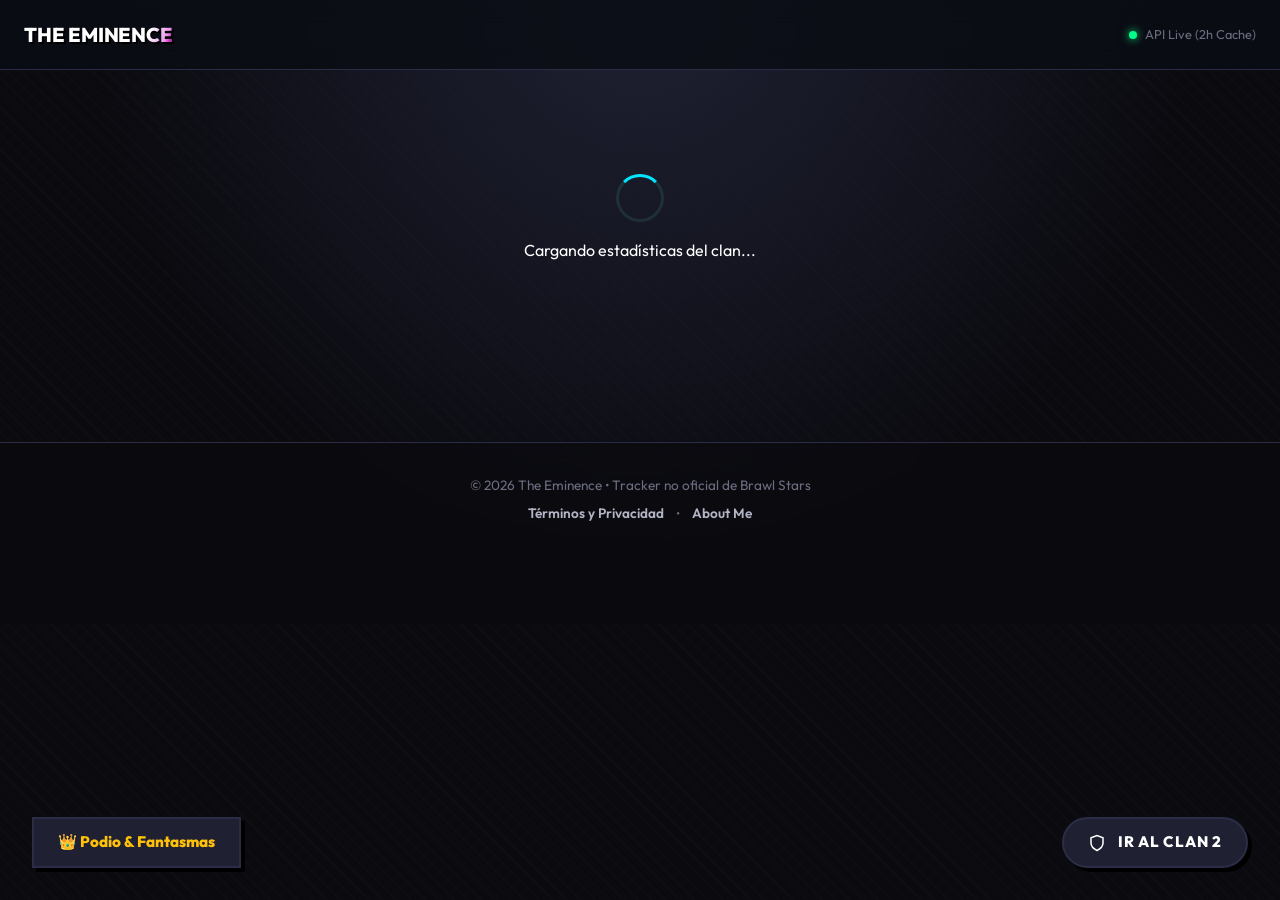
==== index.html @ f3a09414 "calibrar resplandor neon a reduccion del 30 por ciento para mejor visibilidad" ====
<!DOCTYPE html>
<html lang="es">
<head>
    <meta charset="UTF-8">
    <meta name="viewport" content="width=device-width, initial-scale=1.0">
    <title>The Eminence | Brawl Stars Clan</title>
    <meta name="description" content="Tracker y estadísticas en vivo del clan The Eminence en Brawl Stars. Revisa el progreso, copas, miembros y podio de nuestro clan.">
    <meta name="keywords" content="The Eminence, Brawl Stars, clan tracker, estadísticas Brawl Stars, clan The Eminence, Brawl Stars clan, tracker">
    <link rel="canonical" href="https://the-eminence.pages.dev/">

    <script type="application/ld+json">
    {
      "@context": "https://schema.org",
      "@type": "WebSite",
      "name": "The Eminence | Brawl Stars Clan",
      "alternateName": ["The Eminence", "Clan The Eminence"],
      "url": "https://the-eminence.pages.dev/"
    }
    </script>
    
    <meta property="og:site_name" content="The Eminence">
    <meta name="application-name" content="The Eminence">
    <meta property="og:title" content="The Eminence | Brawl Stars Clan Tracker">
    <meta property="og:description" content="Tracker y estadísticas en vivo del clan The Eminence en Brawl Stars. Revisa el progreso, copas, miembros y podio de nuestro clan.">
    <meta property="og:image" content="https://the-eminence.pages.dev/styles/Icons/Logo.png">
    <meta property="og:image:type" content="image/png">
    <meta property="og:url" content="https://the-eminence.pages.dev/">
    <meta property="og:type" content="website">
    
    <meta name="twitter:card" content="summary_large_image">
    <meta name="twitter:title" content="The Eminence | Brawl Stars Clan Tracker">
    <meta name="twitter:description" content="Tracker y estadísticas en vivo del clan The Eminence en Brawl Stars. Revisa el progreso, copas, miembros y podio de nuestro clan.">
    <meta name="twitter:image" content="https://the-eminence.pages.dev/styles/Icons/Logo.png">


    <link rel="stylesheet" href="styles/variables.css?v=2.0.34">
    <link rel="stylesheet" href="styles/reset.css?v=2.0.34">
    <link rel="stylesheet" href="styles/layout.css?v=2.0.34">
    <link rel="stylesheet" href="styles/utilities.css?v=2.0.34">
    <script src="https://cdn.jsdelivr.net/npm/chart.js"></script>
    <script src="https://cdnjs.cloudflare.com/ajax/libs/html2canvas/1.4.1/html2canvas.min.js"></script>
    <script src="https://cdnjs.cloudflare.com/ajax/libs/jspdf/2.5.1/jspdf.umd.min.js"></script>
    <link rel="icon" href="favicon.ico" sizes="any">
    <link rel="icon" href="styles/Icons/Logo.png" type="image/png">
</head>
<body>
    <header class="app-navbar">
        <div class="navbar-container">
            <div class="nav-brand text-shimmer-purple text-shimmer-reverse">THE EMINENCE</div>
            <div class="nav-status">
                <span class="status-dot"></span>
                <span>API Live (2h Cache)</span>
            </div>
        </div>
    </header>

    <main class="app-container">
        <section id="state-loading" class="loader-container">
            <div class="spinner"></div>
            <p class="text-secondary">Cargando estadísticas del clan...</p>
        </section>

        <section id="state-error" class="glass-panel error-card hidden">
            <h2 class="error-title">Error al cargar clan</h2>
            <p id="error-message" class="text-secondary"></p>
            <button class="retry-btn" onclick="location.reload()">Reintentar</button>
        </section>

        <section id="state-content" class="hidden">
            <div class="glass-panel clan-header-card">
                
                <div class="scene">
                    <div class="orbit-system" id="orbit-system-container">
                        <div class="profile-wrapper">
                            <div class="profile">
                                <img src="styles/Icons/Logo_Clean.png" alt="TE">
                            </div>
                            <div class="glow-effect"></div>
                        </div>
                    </div>
                </div>
                
                <h1 id="clan-name" class="clan-main-title text-shimmer">The Eminence</h1>
                <div id="clan-tag" class="clan-tag-badge">#80L9UYGQG</div>
                <p id="clan-desc" class="clan-description-text"></p>
            </div>

            <div class="grid-stats">
                <div class="glass-panel stat-card">
                    <div class="stat-icon stat-icon-theme stat-icon-gold"><img src="styles/Icons/trophy.png" alt="Copas Totales" class="stat-icon-asset"></div>
                    <div>
                        <div class="stat-label">Copas Totales</div>
                        <div id="total-trophies" class="stat-value text-gold">0</div>
                    </div>
                </div>
                <div class="glass-panel stat-card">
                    <div class="stat-icon stat-icon-theme stat-icon-blue"><img src="styles/Icons/members.webp" alt="Miembros" class="stat-icon-asset"></div>
                    <div>
                        <div class="stat-label">Miembros</div>
                        <div id="member-count" class="stat-value text-neon">0 / 30</div>
                    </div>
                </div>
                <div class="glass-panel stat-card">
                    <div class="stat-icon stat-icon-theme stat-icon-gold"><img src="styles/Icons/President.png" alt="Presidente" class="stat-icon-asset"></div>
                    <div>
                        <div class="stat-label">Presidente</div>
                        <div id="president-name" class="stat-value"></div>
                    </div>
                </div>
                <div class="glass-panel stat-card">
                    <div class="stat-icon stat-icon-theme stat-icon-neon"><img src="styles/Icons/Requeriments.png" alt="Copas Requeridas" class="stat-icon-asset"></div>
                    <div>
                        <div class="stat-label">Copas Requeridas</div>
                        <div id="required-trophies" class="stat-value text-purple">0</div>
                    </div>
                </div>
            </div>

                        <div class="glass-panel chart-container chart-container-margin">
                <div class="chart-header-flex">
                    <h3 class="section-title text-green margin-0">PROGRESO DEL CLAN</h3>
                    <div class="chart-filters" id="clan-chart-filters">
                        <button data-days="7" class="badge badge-senior active cursor-pointer">7D</button>
                        <button data-days="30" class="badge badge-senior cursor-pointer">Mes</button>
                        <button data-days="9999" class="badge badge-senior cursor-pointer">Todo</button>
                    </div>
                </div>
                <div class="chart-container-sm">
                    <canvas id="clan-chart"></canvas>
                </div>
            </div>

            <div class="members-controls">
                <input type="text" id="search-input" class="search-bar" placeholder="Buscar miembro por nombre o tag...">
                <select id="sort-select" class="sort-select">
                    <option value="trophies-desc">Mayor a menor copas</option>
                    <option value="trophies-asc">Menor a mayor copas</option>
                    <option value="name-asc">Nombre (A-Z)</option>
                </select>
                <button id="export-btn" class="retry-btn btn-export"><svg width="18" height="18" viewBox="0 0 24 24" fill="none" stroke="currentColor" stroke-width="2"><path d="M21 15v4a2 2 0 0 1-2 2H5a2 2 0 0 1-2-2v-4"/><polyline points="7 10 12 15 17 10"/><line x1="12" y1="15" x2="12" y2="3"/></svg> Exportar CSV</button>
                <button id="btn-report" class="retry-btn btn-export"><svg width="18" height="18" viewBox="0 0 24 24" fill="none" stroke="currentColor" stroke-width="2"><path d="M14 2H6a2 2 0 0 0-2 2v16a2 2 0 0 0 2 2h12a2 2 0 0 0 2-2V8z"></path><polyline points="14 2 14 8 20 8"></polyline><line x1="16" y1="13" x2="8" y2="13"></line><line x1="16" y1="17" x2="8" y2="17"></line><polyline points="10 9 9 9 8 9"></polyline></svg> Informes</button>
            </div>

            <div id="members-list" class="grid-members"></div>
        </section>
    </main>

    <footer class="app-footer">
        <div class="footer-container">
            <p class="footer-text">© <span class="copyright-year">2026</span> The Eminence • Tracker no oficial de Brawl Stars</p>
            <div class="footer-links">
                <a href="legal.html" class="footer-link">Términos y Privacidad</a>
                <span class="footer-sep">•</span>
                <a href="https://github.com/Axel200514" target="_blank" rel="noopener noreferrer" class="footer-link">About Me</a>
            </div>
        </div>
    </footer>

    <template id="member-template">
        <div class="glass-panel member-card">
            <div class="member-rank"></div>
            <div class="member-info">
                <div class="member-header">
                    <div class="member-name-container"><img class="member-avatar" alt="Icon" loading="lazy" decoding="async" src="" /><span class="member-name"></span></div>
                    <span class="badge member-role-badge"></span>
                </div>
                <div class="member-details">
                    <span class="member-tag"></span>
                    <span class="member-trophies-container"><span class="trophy-icon-wrapper"><svg width="14" height="14" viewBox="0 0 24 24" fill="none" stroke="currentColor" stroke-width="2"><path d="M6 9H4.5a2.5 2.5 0 0 1 0-5H6"/><path d="M18 9h1.5a2.5 2.5 0 0 0 0-5H18"/><path d="M4 22h16"/><path d="M10 14.66V17c0 .55-.45 1-1 1H7v4h10v-4h-2c-.55 0-1-.45-1-1v-2.34"/><path d="M6 4h12v7a6 6 0 0 1-12 0V4z"/></svg></span> <span class="member-trophies text-gold"></span></span>
                </div>
            </div>
        </div>
    </template>

    <div id="player-modal" class="modal-overlay hidden">
        <div class="modal-content glass-panel">
            <button id="close-modal" class="modal-close">&times;</button>
            
            <div id="modal-loading" class="loader-container">
                <div class="spinner"></div>
                <p class="text-secondary">Cargando perfil del jugador...</p>
            </div>

            <div id="modal-error" class="error-card hidden">
                <h2 class="error-title">Error</h2>
                <p id="modal-error-message" class="text-secondary"></p>
            </div>

            <div id="modal-body" class="hidden">
                <div class="player-hero">
                    <img id="player-modal-icon" src="" alt="Icon" class="player-modal-profile-icon hidden">
                    <div class="player-hero-info">
                        <div class="flex items-center gap-3">
                            <h2 id="player-name" class="player-name text-neon margin-0"></h2>
                        </div>
                        <div class="player-meta-row">
                            <span id="player-tag" class="player-tag-badge"></span>
                            <button id="capture-btn" class="btn-share-compact hidden"><svg width="14" height="14" viewBox="0 0 24 24" fill="none" stroke="currentColor" stroke-width="2"><path d="M21 15v4a2 2 0 0 1-2 2H5a2 2 0 0 1-2-2v-4"/><polyline points="7 10 12 15 17 10"/><line x1="12" y1="15" x2="12" y2="3"/></svg> <span class="btn-share-text">Tarjeta Gráfica</span></button>
                        </div>
                    </div>
                </div>

                <h3 class="section-title text-green">PLAYER STATS</h3>
                <div class="player-stats-grid">
                    <div class="stat-card minimal">
                        <div class="stat-icon-svg stat-icon-gold"><img src="styles/Icons/trophy.png" alt="Copas Actuales" class="stat-icon-asset"></div>
                        <div>
                            <div class="stat-value text-gold" id="player-trophies"></div>
                            <div class="stat-label">Copas Actuales</div>
                        </div>
                    </div>
                    <div class="stat-card minimal">
                        <div class="stat-icon-svg stat-icon-gold"><img src="styles/Icons/trophy.png" alt="Récord Copas" class="stat-icon-asset"></div>
                        <div>
                            <div class="stat-value text-gold" id="player-highest-trophies"></div>
                            <div class="stat-label">Récord Copas</div>
                        </div>
                    </div>
                    <div class="stat-card minimal">
                        <div class="stat-icon-svg stat-icon-cosmic"><img src="styles/Icons/Record_Trophy.png" alt="Copas de Prestigio" class="stat-icon-asset"></div>
                        <div>
                            <div class="stat-value text-cosmic" id="player-prestige-trophies">0</div>
                            <div class="stat-label">Copas de Prestigio</div>
                        </div>
                    </div>
                    <div class="stat-card minimal">
                        <div class="stat-icon-svg stat-icon-purple"><img src="styles/Icons/Record_Trophy.png" alt="Prestigio 1" class="stat-icon-asset"></div>
                        <div>
                            <div class="stat-value text-purple" id="player-prestige-1">0</div>
                            <div class="stat-label">Prestigio 1</div>
                        </div>
                    </div>
                    <div class="stat-card minimal">
                        <div class="stat-icon-svg stat-icon-red"><img src="styles/Icons/Record_Trophy.png" alt="Prestigio 2" class="stat-icon-asset"></div>
                        <div>
                            <div class="stat-value text-red" id="player-prestige-2">0</div>
                            <div class="stat-label">Prestigio 2</div>
                        </div>
                    </div>
                    <div class="stat-card minimal">
                        <div class="stat-icon-svg stat-icon-gold"><img src="styles/Icons/Record_Trophy.png" alt="Prestigio 3" class="stat-icon-asset"></div>
                        <div>
                            <div class="stat-value text-gold" id="player-prestige-3">0</div>
                            <div class="stat-label">Prestigio 3</div>
                        </div>
                    </div>
                    <div class="stat-card minimal">
                        <div class="stat-icon-svg stat-icon-purple"><img id="player-ranked-icon" src="https://cdn.brawlify.com/ranked/regular/Bronze.png" alt="Ranked" class="stat-icon-asset" crossorigin="anonymous"></div>
                        <div>
                            <div class="stat-value text-purple" id="player-ranked">N/A</div>
                            <div class="stat-label" id="player-ranked-label">Ranked Actual</div>
                        </div>
                    </div>
                    <div class="stat-card minimal">
                        <div class="stat-icon-svg stat-icon-gold"><img id="player-ranked-highest-icon" src="https://cdn.brawlify.com/ranked/regular/Bronze.png" alt="Récord Ranked" class="stat-icon-asset" crossorigin="anonymous"></div>
                        <div>
                            <div class="stat-value text-gold" id="player-ranked-highest">N/A</div>
                            <div class="stat-label" id="player-ranked-highest-label">Récord Ranked</div>
                        </div>
                    </div>
                    <div class="stat-card minimal">
                        <div class="stat-icon-svg stat-icon-gold"><img id="player-fame-icon" src="styles/Icons/fame/global.png" alt="Fama" class="stat-icon-asset"></div>
                        <div>
                            <div class="stat-value text-gold" id="player-fame">Sin Fama</div>
                            <div class="stat-label" id="player-fame-label">Fama Mundial</div>
                        </div>
                    </div>
                    <div class="stat-card minimal">
                        <div class="stat-icon-svg stat-icon-neon"><img src="styles/Icons/exp-level.png" alt="Nivel de XP" class="stat-icon-asset"></div>
                        <div>
                            <div class="stat-value text-neon" id="player-level"></div>
                            <div class="stat-label">Nivel de XP</div>
                        </div>
                    </div>
                    <div class="stat-card minimal">
                        <div class="stat-icon-svg stat-icon-neon"><img src="styles/Icons/xp_points.webp" alt="Puntos XP" class="stat-icon-asset"></div>
                        <div>
                            <div class="stat-value text-neon" id="player-xp-points"></div>
                            <div class="stat-label">Puntos XP</div>
                        </div>
                    </div>
                    <div class="stat-card minimal">
                        <div class="stat-icon-svg stat-icon-neon"><img src="styles/Icons/clock.gif" alt="Horas Jugadas" class="stat-icon-asset"></div>
                        <div>
                            <div class="stat-value text-neon" id="player-hours"></div>
                            <div class="stat-label">Horas Jugadas</div>
                        </div>
                    </div>
                    <div class="stat-card minimal">
                        <div class="stat-icon-svg stat-icon-gold"><img src="styles/Icons/Total_win.webp" alt="Victorias Totales" class="stat-icon-asset"></div>
                        <div>
                            <div class="stat-value text-gold" id="player-total-wins"></div>
                            <div class="stat-label">Victorias Totales</div>
                        </div>
                    </div>
                    <div class="stat-card minimal">
                        <div class="stat-icon-svg stat-icon-red"><img src="styles/Icons/3v3.webp" alt="Victorias 3v3" class="stat-icon-asset"></div>
                        <div>
                            <div class="stat-value text-red" id="player-3v3-wins"></div>
                            <div class="stat-label">Victorias 3v3</div>
                        </div>
                    </div>
                    <div class="stat-card minimal">
                        <div class="stat-icon-svg stat-icon-green"><img src="styles/Icons/solo.png" alt="Victorias Solo" class="stat-icon-asset"></div>
                        <div>
                            <div class="stat-value text-green" id="player-solo-wins"></div>
                            <div class="stat-label">Victorias Solo</div>
                        </div>
                    </div>
                    <div class="stat-card minimal">
                        <div class="stat-icon-svg stat-icon-blue"><img src="styles/Icons/duo.png" alt="Victorias Dúo" class="stat-icon-asset"></div>
                        <div>
                            <div class="stat-value text-blue" id="player-duo-wins"></div>
                            <div class="stat-label">Victorias Dúo</div>
                        </div>
                    </div>
                </div>

                                <h3 class="section-title text-green chart-header-flex">
                    HISTORIAL DE COPAS
                    <div class="chart-filters" id="player-chart-filters">
                        <button data-days="7" class="badge badge-president active cursor-pointer">7D</button>
                        <button data-days="30" class="badge badge-president cursor-pointer">Mes</button>
                        <button data-days="9999" class="badge badge-president cursor-pointer">Todo</button>
                    </div>
                </h3>
                <div class="glass-panel player-chart-container">
                    <div class="chart-container-lg">
                        <canvas id="player-chart"></canvas>
                    </div>
                </div>
<h3 class="section-title text-green">PROGRESSION</h3>
                <div class="progression-container glass-panel">
                    <div class="progression-stats">
                        <div class="prog-stat">
                            <img src="styles/Icons/unlocked.webp" alt="Brawlers" class="stat-icon-asset prog-icon">
                            <span class="prog-value text-neon" id="prog-brawlers"></span>
                            <span class="prog-label">Brawlers Desbloqueados</span>
                        </div>
                        <div class="prog-stat">
                            <img src="styles/Icons/star_power.webp" alt="Starpowers" class="stat-icon-asset prog-icon">
                            <span class="prog-value text-gold" id="prog-starpowers"></span>
                            <span class="prog-label">Estelares Desbloqueadas</span>
                        </div>
                        <div class="prog-stat">
                            <img src="styles/Icons/gadget.webp" alt="Gadgets" class="stat-icon-asset prog-icon">
                            <span class="prog-value text-green" id="prog-gadgets"></span>
                            <span class="prog-label">Gadgets Desbloqueados</span>
                        </div>
                        <div class="prog-stat">
                            <img src="styles/Icons/gear.webp" alt="Gears" class="stat-icon-asset prog-icon">
                            <span class="prog-value text-purple" id="prog-gears"></span>
                            <span class="prog-label">Gears Desbloqueados</span>
                        </div>
                        <div class="prog-stat">
                            <img src="styles/Icons/hypercharge_empty.png" alt="Hipercargas" class="stat-icon-asset prog-icon">
                            <span class="prog-value text-purple" id="prog-hypercharges">0</span>
                            <span class="prog-label">Hipercargas Desbloqueadas</span>
                        </div>
                    </div>
                </div>

                <h3 class="section-title text-green">TOP BRAWLERS</h3>
                <div id="brawlers-list" class="brawlers-grid"></div>
            </div>
        </div>
    </div>

    <template id="brawler-template">
        <div class="brawler-card">
            <img class="brawler-avatar" src="" alt="Brawler" loading="lazy" decoding="async">
            <div class="brawler-info">
                <div class="brawler-header">
                <span class="brawler-name"></span>
                <span class="badge brawler-power"></span>
            </div>
            <div class="brawler-stats">
                <span>🏆 <span class="brawler-trophies text-gold"></span></span>
                <span class="text-muted text-small">Récord: <span class="brawler-highest"></span></span>
            </div>
            </div>
        </div>
    </template>

    <script type="module" src="app/app.js?v=2.0.24"></script>

    <a href="./modules/Clan-2/index.html" class="floating-clan-btn"><span class="btn-text"><svg width="18" height="18" viewBox="0 0 24 24" fill="none" stroke="currentColor" stroke-width="2" class="icon-mr-4"><path d="M12 22s8-4 8-10V5l-8-3-8 3v7c0 6 8 10 8 10z"/></svg> Ir al Clan 2</span><span class="btn-short-text">Clan 2 <svg width="16" height="16" viewBox="0 0 24 24" fill="none" stroke="currentColor" stroke-width="2" class="icon-ml-4"><path d="M12 22s8-4 8-10V5l-8-3-8 3v7c0 6 8 10 8 10z"/></svg></span></a>
    
    <div id="btn-podium" class="floating-podium-btn"><span class="btn-text">👑 Podio & Fantasmas</span><span class="btn-short-text">👑 Podio</span></div>

    <div id="podium-modal" class="modal-overlay hidden">
        <div class="modal-content glass-panel podium-modal-content">
            <button id="close-podium" class="modal-close">&times;</button>
            <div class="podium-header-banner">
                <div>
                    <h2 class="section-title text-gold margin-0">🏆 RENDIMIENTO SEMANAL</h2>
                </div>
                <div class="podium-tabs" id="podium-tabs">
                    <button class="badge active" data-scope="general">👑 General</button>
                    <button class="badge" data-scope="clan1">Clan 1</button>
                    <button class="badge" data-scope="clan2">Clan 2</button>
                </div>
            </div>
            <div id="podium-loading" class="podium-loading-state">Calculando estadísticas...</div>
            <div id="podium-content" class="hidden">
                <div class="podium-showcase">
                    <div class="podium-showcase-title">
                        <span class="text-neon font-bold" id="podium-scope-title">🥇 SALÓN DE LA FAMA (GENERAL)</span>
                    </div>
                    <div id="podium-top" class="podium-stand"></div>
                </div>

                <div class="fantasmones-header">
                    <h3 class="text-red font-bold margin-0">👻 ZONA DE FANTASMONES</h3>
                    <span class="text-muted text-small">Menor aporte en copas (7 días)</span>
                </div>
                <div id="podium-bottom" class="podium-list"></div>
            </div>
        </div>
    </div>

    <div id="report-modal" class="modal-overlay hidden">
        <div class="modal-content glass-panel report-modal-container">
            <button id="close-report" class="modal-close">&times;</button>
            <div class="podium-header-banner">
                <div>
                    <h2 class="section-title text-purple margin-0">📋 INFORME DEL CLAN</h2>
                </div>
            </div>
            
            <div class="report-controls">
                <select id="report-type-select" class="sort-select select-report-type">
                    <option value="weekly">Semanal</option>
                    <option value="monthly">Mensual</option>
                    <option value="global">Global (Histórico)</option>
                </select>
                <select id="report-date-select" class="sort-select select-report-date">
                    <option value="">Cargando fechas...</option>
                </select>
                <button id="btn-generate-report" class="retry-btn">Generar</button>
                <button id="btn-download-pdf" class="retry-btn btn-export btn-pdf hidden">Descargar PDF</button>
            </div>

            <div id="report-loading" class="podium-loading-state hidden">Generando informe...</div>
            
            <div id="report-preview-container" class="report-preview hidden">
                <div id="report-content-print" class="report-print-area">
                    <h1 class="report-title">Auditoría del Clan: The Eminence</h1>
                    <p class="report-subtitle" id="report-subtitle-print">Cargando...</p>
                    
                    <div class="report-stats-grid">
                        <div class="report-stat-box box-net">
                            <h3>Balance Neto</h3>
                            <p id="report-net-gain">+0 Copas</p>
                        </div>
                        <div class="report-stat-box box-activity">
                            <h3>Actividad</h3>
                            <p id="report-active-members">0/0 Miembros</p>
                        </div>
                        <div class="report-stat-box box-risk">
                            <h3 id="report-risk-title">Bajo Aporte</h3>
                            <p id="report-risk-members">0 Jugadores</p>
                        </div>
                    </div>

                    <h2 class="report-section-title title-mvp">🔥 Top Pushers (MVPs)</h2>
                    <table class="report-table report-mvp-table">
                        <colgroup>
                            <col class="col-mvp-name">
                            <col class="col-mvp-gain">
                        </colgroup>
                        <tbody id="report-mvp-list"></tbody>
                    </table>

                    <h2 class="report-section-title title-inactive" id="report-table-title">👥 Rendimiento de Miembros</h2>
                    <table class="report-table">
                        <colgroup>
                            <col class="col-player">
                            <col class="col-tag">
                            <col class="col-gain">
                        </colgroup>
                        <thead>
                            <tr>
                                <th class="th-player">Jugador</th>
                                <th class="th-tag">Tag</th>
                                <th class="th-gain">Variación</th>
                            </tr>
                        </thead>
                        <tbody id="report-inactive-list"></tbody>
                    </table>
                </div>
            </div>
        </div>
    </div>
    
    <template id="report-mvp-template">
        <tr>
            <td class="mvp-name"></td>
            <td class="mvp-gain"></td>
        </tr>
    </template>

    <template id="report-inactive-template">
        <tr>
            <td class="inactive-name"></td>
            <td class="inactive-tag"></td>
            <td class="inactive-gain"></td>
        </tr>
    </template>

    <template id="podium-top-template">
        <div class="podium-step">
            <div class="podium-crown hidden">👑</div>
            <div class="podium-player-name"></div>
            <div class="podium-player-clan"></div>
            <div class="podium-player-gain">
                <span class="p-gain-value"></span>
                <img src="styles/Icons/trophy.png" alt="🏆" class="podium-trophy-asset">
            </div>
            <img class="podium-avatar" src="" alt="Icon" loading="lazy">
            <div class="podium-base"></div>
        </div>
    </template>

    <template id="podium-item-template">
        <div class="podium-item">
            <div class="p-rank"></div>
            <img class="p-icon" src="" alt="Icon" width="38" height="38" loading="lazy">
            <div class="p-name-container">
                <div class="p-name"></div>
                <div class="p-sub-info">
                    <span class="p-clan-badge"></span>
                    <span class="p-role text-muted"></span>
                </div>
            </div>
            <div class="p-gain">
                <span class="p-gain-value"></span>
                <img src="styles/Icons/trophy.png" alt="🏆" class="podium-trophy-asset">
            </div>
        </div>
    </template>

    <template id="confetti-template">
        <div class="confetti-piece"></div>
    </template>

    <template id="winners-announcement-template">
        <div class="winner-announcement-overlay">
            <div class="confetti-container" id="confetti-container"></div>
            <div class="winner-announcement-content glass-panel all-winners-card">
                <h2 class="text-gold margin-0 winners-title">🏆 GANADORES DE LA SEMANA 🏆</h2>
                
                <div class="winners-list flex-col gap-4">
                                        <div class="winner-row winner-gold">
                        <div class="flex items-center gap-2">
                            <img class="w-gen-avatar winner-avatar" src="" alt="Avatar">
                            <div class="flex-col text-left">
                                <span class="winner-label text-gold">GLOBAL</span>
                                <span class="w-gen-name text-neon winner-name"></span>
                            </div>
                        </div>
                        <span class="w-gen-gain text-green font-bold"></span>
                    </div>

                                        <div class="winner-row winner-silver">
                        <div class="flex items-center gap-2">
                            <img class="w-c1-avatar winner-avatar-sm" src="" alt="Avatar">
                            <div class="flex-col text-left">
                                <span class="winner-label text-secondary">CLAN 1</span>
                                <span class="w-c1-name text-neon winner-name"></span>
                            </div>
                        </div>
                        <span class="w-c1-gain text-green font-bold"></span>
                    </div>

                                        <div class="winner-row winner-silver">
                        <div class="flex items-center gap-2">
                            <img class="w-c2-avatar winner-avatar-sm" src="" alt="Avatar">
                            <div class="flex-col text-left">
                                <span class="winner-label text-secondary">CLAN 2</span>
                                <span class="w-c2-name text-neon winner-name"></span>
                            </div>
                        </div>
                        <span class="w-c2-gain text-green font-bold"></span>
                    </div>
                </div>
                <button class="retry-btn mt-10 close-announcement-btn w-full">Ver Podio</button>
            </div>
        </div>
    </template>

    <div class="share-card-wrapper">
        <div id="share-card" class="share-card">
            <div class="sc-header">
                <div class="flex items-baseline gap-4">
                    <h1 id="sc-name" class="sc-name">Player</h1>
                    <div id="sc-tag" class="sc-tag">#TAG</div>
                </div>
            </div>
            <div class="sc-grid">
                <div class="sc-stat"><div class="stat-icon-svg stat-icon-gold"><img src="styles/Icons/trophy.png" alt="Copas Actuales" class="stat-icon-asset"></div><div><div class="sc-val" id="sc-trophies">0</div><div class="sc-lbl">Copas Actuales</div></div></div>
                <div class="sc-stat"><div class="stat-icon-svg stat-icon-gold"><img src="styles/Icons/trophy.png" alt="Récord Copas" class="stat-icon-asset"></div><div><div class="sc-val" id="sc-highest">0</div><div class="sc-lbl">Récord Copas</div></div></div>
                <div class="sc-stat"><div class="stat-icon-svg stat-icon-cosmic"><img src="styles/Icons/Record_Trophy.png" alt="Copas Prestigio" class="stat-icon-asset"></div><div><div class="sc-val" id="sc-prestige-trophies">0</div><div class="sc-lbl">Copas Prestigio</div></div></div>
                <div class="sc-stat"><div class="stat-icon-svg stat-icon-purple"><img src="styles/Icons/Record_Trophy.png" alt="Prestigio 1" class="stat-icon-asset"></div><div><div class="sc-val" id="sc-prestige-1">0</div><div class="sc-lbl">Prestigio 1</div></div></div>
                <div class="sc-stat"><div class="stat-icon-svg stat-icon-red"><img src="styles/Icons/Record_Trophy.png" alt="Prestigio 2" class="stat-icon-asset"></div><div><div class="sc-val" id="sc-prestige-2">0</div><div class="sc-lbl">Prestigio 2</div></div></div>
                <div class="sc-stat"><div class="stat-icon-svg stat-icon-gold"><img src="styles/Icons/Record_Trophy.png" alt="Prestigio 3" class="stat-icon-asset"></div><div><div class="sc-val" id="sc-prestige-3">0</div><div class="sc-lbl">Prestigio 3</div></div></div>
                <div class="sc-stat"><div class="stat-icon-svg stat-icon-purple"><img id="sc-ranked-icon" src="https://cdn.brawlify.com/ranked/regular/Bronze.png" alt="Ranked" class="stat-icon-asset" crossorigin="anonymous"></div><div><div class="sc-val" id="sc-ranked">N/A</div><div class="sc-lbl" id="sc-ranked-label">Ranked Actual</div></div></div>
                <div class="sc-stat"><div class="stat-icon-svg stat-icon-gold"><img id="sc-ranked-highest-icon" src="https://cdn.brawlify.com/ranked/regular/Bronze.png" alt="Récord Ranked" class="stat-icon-asset" crossorigin="anonymous"></div><div><div class="sc-val" id="sc-ranked-highest">N/A</div><div class="sc-lbl" id="sc-ranked-highest-label">Récord Ranked</div></div></div>
                <div class="sc-stat"><div class="stat-icon-svg stat-icon-gold"><img id="sc-fame-icon" src="styles/Icons/fame/global.png" alt="Fama" class="stat-icon-asset"></div><div><div class="sc-val" id="sc-fame">Sin Fama</div><div class="sc-lbl" id="sc-fame-label">Fama Mundial</div></div></div>
                <div class="sc-stat"><div class="stat-icon-svg stat-icon-neon"><img src="styles/Icons/exp-level.png" alt="Nivel de XP" class="stat-icon-asset"></div><div><div class="sc-val" id="sc-level">0</div><div class="sc-lbl">Nivel de XP</div></div></div>
                <div class="sc-stat"><div class="stat-icon-svg stat-icon-neon"><img src="styles/Icons/xp_points.webp" alt="Puntos XP" class="stat-icon-asset"></div><div><div class="sc-val" id="sc-xp">0</div><div class="sc-lbl">Puntos XP</div></div></div>
                <div class="sc-stat"><div class="stat-icon-svg stat-icon-neon"><img src="styles/Icons/clock.gif" alt="Horas Jugadas" class="stat-icon-asset"></div><div><div class="sc-val" id="sc-hours">0</div><div class="sc-lbl">Horas Jugadas</div></div></div>
                <div class="sc-stat"><div class="stat-icon-svg stat-icon-gold"><img src="styles/Icons/Total_win.webp" alt="Victorias Totales" class="stat-icon-asset"></div><div><div class="sc-val" id="sc-total-wins">0</div><div class="sc-lbl">Victorias Totales</div></div></div>
                <div class="sc-stat"><div class="stat-icon-svg stat-icon-red"><img src="styles/Icons/3v3.webp" alt="Victorias 3v3" class="stat-icon-asset"></div><div><div class="sc-val" id="sc-3v3">0</div><div class="sc-lbl">Victorias 3v3</div></div></div>
                <div class="sc-stat"><div class="stat-icon-svg stat-icon-green"><img src="styles/Icons/solo.png" alt="Victorias Solo" class="stat-icon-asset"></div><div><div class="sc-val" id="sc-solo">0</div><div class="sc-lbl">Victorias Solo</div></div></div>
                <div class="sc-stat"><div class="stat-icon-svg stat-icon-blue"><img src="styles/Icons/duo.png" alt="Victorias Dúo" class="stat-icon-asset"></div><div><div class="sc-val" id="sc-duo">0</div><div class="sc-lbl">Victorias Dúo</div></div></div>
                <div class="sc-stat"><div class="stat-icon-svg stat-icon-purple"><img src="styles/Icons/hypercharge_empty.png" alt="Hipercargas" class="stat-icon-asset"></div><div><div class="sc-val" id="sc-hypercharges">0</div><div class="sc-lbl">Hipercargas</div></div></div>
            </div>
            <div class="sc-footer">THE EMINENCE STATS</div>
        </div>
    </div>
    <template id="orbit-satellite-template">
        <div class="satellite-wrapper">
            <div class="satellite">
                <div class="satellite-inner">
                    <div class="blob"></div>
                    <img src="" alt="">
                    <span class="sr-only"></span>
                </div>
            </div>
        </div>
    </template>
</body>
</html>
---- styles/variables.css ----
@font-face {
    font-family: 'Outfit';
    src: url('Fonts/Outfit-Light.ttf') format('truetype');
    font-weight: 300;
    font-style: normal;
    font-display: swap;
}

@font-face {
    font-family: 'Outfit';
    src: url('Fonts/Outfit-Regular.ttf') format('truetype');
    font-weight: 400;
    font-style: normal;
    font-display: swap;
}

@font-face {
    font-family: 'Outfit';
    src: url('Fonts/Outfit-SemiBold.ttf') format('truetype');
    font-weight: 600;
    font-style: normal;
    font-display: swap;
}

@font-face {
    font-family: 'Outfit';
    src: url('Fonts/Outfit-ExtraBold.ttf') format('truetype');
    font-weight: 800;
    font-style: normal;
    font-display: swap;
}

:root {
    
    --bg-main: #0a0a0f; 
    --bg-secondary: #14151f; 
    --bg-tertiary: #1f2133; 
    
    
    --accent-neon: #00e5ff; 
    --accent-purple: #c724b1; 
    --accent-gold: #ffc107; 
    --accent-red: #ff3366; 
    --accent-green: #00ff88; 
    --accent-blue: #3b82f6; 
    --accent-cosmic: #2563eb; 
    

    --text-main: #ffffff;
    --text-secondary: #b3b5c6;
    --text-muted: #6b6d80;
    
    
    --border-color: #2a2d45;
    --border-thick: 2px solid var(--border-color);
    --shadow-hard: 4px 4px 0px rgba(0, 0, 0, 1);
    --shadow-hard-hover: 6px 6px 0px rgba(0, 229, 255, 0.4);
    --shadow-glow: 0 0 15px rgba(0, 229, 255, 0.3);
    
    
    --radius-sm: 4px;
    --radius-md: 8px;
    --radius-lg: 16px;
    
    
    --bg-primary: var(--bg-main);
    --bg-card: var(--bg-secondary);
    --text-primary: var(--text-main);
    
    /* Fonts */
    --font-main: 'Outfit', system-ui, sans-serif;
}

body {
    background-color: var(--bg-main);
    background-image: radial-gradient(circle at 50% 0%, #1f2133 0%, transparent 50%), repeating-linear-gradient(45deg, rgba(255,255,255,0.01) 0px, rgba(255,255,255,0.01) 2px, transparent 2px, transparent 10px);
    color: var(--text-main);
    font-family: var(--font-main);
    min-height: 100vh;
    overflow-x: hidden;
}
---- styles/layout.css ----
.app-navbar {
    width: 100%;
    left: 0;
    right: 0;
    height: 70px;
    border-bottom: 1px solid var(--border-color);
    background: rgba(11, 14, 20, 0.85);
    backdrop-filter: blur(12px);
    position: sticky;
    top: 0;
    z-index: 100;
}

.navbar-container {
    max-width: 1600px;
    margin: 0 auto;
    height: 100%;
    padding: 0 24px;
    display: flex;
    align-items: center;
    justify-content: space-between;
}

.nav-brand {
    font-size: 1.25rem;
    font-weight: 800;
    letter-spacing: -0.01em;
    display: inline-block;
}

.nav-status {
    display: flex;
    align-items: center;
    gap: 8px;
    font-size: 0.8rem;
    color: var(--text-muted);
}

.status-dot {
    width: 8px;
    height: 8px;
    border-radius: 50%;
    background: var(--accent-green);
    box-shadow: 0 0 8px var(--accent-green);
}

.app-container {
    max-width: 1600px;
    margin: 0 auto;
    padding: 24px 24px 60px;
}

.glass-panel {
    background: var(--bg-secondary);
    border: var(--border-thick);
    border-radius: var(--radius-sm);
    box-shadow: var(--shadow-hard);
    transition: transform 0.15s ease, box-shadow 0.15s ease;
}

.glass-panel:hover {
    transform: translateY(-2px);
    box-shadow: var(--shadow-hard-hover);
    border-color: var(--accent-neon);
}

.clan-header-card {
    padding: 16px 24px 32px 24px;
    margin-bottom: 24px;
    text-align: center;
    position: relative;
    overflow: visible;
    display: flex;
    flex-direction: column;
    align-items: center;
}

.clan-header-card::before {
    display: none;
}

.clan-main-title {
    font-size: 2.5rem;
    font-weight: 800;
    letter-spacing: -0.02em;
    width: fit-content;
    margin: 0 auto 5px auto;
}

.clan-tag-badge {
    background: rgba(255, 255, 255, 0.06);
    border: 1px solid var(--border-color);
    padding: 4px 12px;
    border-radius: var(--radius-full);
    font-size: 0.875rem;
    position: relative;
    z-index: 10;
    color: var(--text-muted);
    font-family: monospace;
    letter-spacing: 0.05em;
    display: inline-block;
}

.clan-description-text {
    position: relative;
    z-index: 10;
    max-width: 600px;
    margin: 0 auto;
    color: var(--text-secondary);
    font-size: 0.95rem;
    line-height: 1.6;
}

.grid-stats {
    display: grid;
    grid-template-columns: repeat(auto-fit, minmax(240px, 1fr));
    gap: 16px;
    margin-bottom: 24px;
}

.stat-card {
    padding: 20px;
    display: flex;
    align-items: center;
    gap: 16px;
    transform: skewX(-3deg);
}

.stat-card > div {
    transform: skewX(3deg); 
}

.stat-icon {
    width: 48px;
    height: 48px;
    border-radius: var(--radius-sm);
    background: var(--bg-tertiary);
    border: var(--border-thick);
    box-shadow: 2px 2px 0px rgba(0,0,0,1);
    display: flex;
    align-items: center;
    justify-content: center;
    font-size: 1.5rem;
    flex-shrink: 0;
    transform: skewX(3deg);
}

.stat-label {
    font-size: 0.8rem;
    color: var(--text-muted);
    text-transform: uppercase;
    letter-spacing: 0.05em;
    font-weight: 600;
    margin-bottom: 2px;
}

.stat-value {
    font-size: 1.35rem;
    font-weight: 700;
    color: var(--text-primary);
}

.members-controls {
    display: flex;
    justify-content: flex-start;
    align-items: center;
    gap: 12px;
    margin-bottom: 20px;
    flex-wrap: wrap;
}

.members-controls .sort-select {
    flex-shrink: 0;
}

.members-controls .retry-btn,
.members-controls .btn-export {
    margin: 0 !important;
    flex-shrink: 0;
}

.search-bar {
    background-color: var(--bg-secondary);
    border: 1px solid var(--border-color);
    border-radius: var(--radius-md);
    padding: 10px 16px;
    color: var(--text-main);
    font-size: 0.9rem;
    flex: 1 1 220px;
    min-width: 160px;
    max-width: 100%;
    outline: none;
    color-scheme: dark;
    transition: border-color 0.2s ease, box-shadow 0.2s ease;
}

.search-bar:focus {
    border-color: var(--accent-neon);
    box-shadow: 0 0 10px rgba(0, 229, 255, 0.2);
}

.sort-select {
    background-color: var(--bg-secondary);
    border: 1px solid var(--border-color);
    border-radius: var(--radius-md);
    padding: 10px 16px;
    color: var(--text-main);
    font-size: 0.9rem;
    cursor: pointer;
    outline: none;
    color-scheme: dark;
    transition: border-color 0.2s ease, box-shadow 0.2s ease;
    max-width: 100%;
    text-overflow: ellipsis;
    white-space: nowrap;
    overflow: hidden;
}

.sort-select:focus {
    border-color: var(--accent-neon);
    box-shadow: 0 0 10px rgba(0, 229, 255, 0.2);
}

.sort-select option {
    background-color: #14151f;
    color: #ffffff;
    padding: 8px 12px;
}

.grid-members {
    display: grid;
    grid-template-columns: repeat(auto-fill, minmax(310px, 1fr));
    gap: 16px;
}

.member-card {
    padding: 10px 12px;
    display: flex;
    align-items: center;
    gap: 8px;
    transform: skewX(-2deg);
}

.member-card > * {
    transform: skewX(2deg);
}

.member-rank {
    font-size: 1rem;
    font-weight: 800;
    color: var(--text-muted);
    min-width: 20px;
}

.member-info {
    flex: 1;
    min-width: 0;
}

.member-name-container {
    display: flex;
    align-items: center;
    gap: 2px;
    flex: 1;
    min-width: 0;
}

.member-avatar {
    width: 42px;
    height: 42px;
    object-fit: contain;
    flex-shrink: 0;
}

.member-header {
    display: flex;
    align-items: center;
    justify-content: space-between;
    margin-bottom: 4px;
    gap: 6px;
}

.member-name {
    font-weight: 700;
    font-size: 0.95rem;
    color: var(--text-primary);
    white-space: nowrap;
    overflow: hidden;
    text-overflow: ellipsis;
    flex: 1;
    min-width: 0;
}

.member-role-badge {
    flex-shrink: 0;
}

.member-details {
    display: flex;
    justify-content: space-between;
    align-items: center;
    font-size: 0.85rem;
}

.member-tag {
    color: var(--text-muted);
    font-family: monospace;
}

.member-trophies {
    font-weight: 600;
    color: var(--accent-gold);
}

.loader-container {
    padding: 80px 20px;
    text-align: center;
    display: flex;
    flex-direction: column;
    align-items: center;
    justify-content: center;
}

.spinner {
    width: 48px;
    height: 48px;
    border: 3px solid rgba(102, 252, 241, 0.1);
    border-top-color: var(--accent-neon);
    border-radius: 50%;
    animation: spin 0.8s linear infinite;
    margin-bottom: 16px;
}

@keyframes spin {
    to { transform: rotate(360deg); }
}

.error-card {
    padding: 32px;
    max-width: 450px;
    margin: 60px auto;
    text-align: center;
    border-color: rgba(248, 113, 113, 0.3);
}

.error-title {
    color: var(--accent-red);
    font-size: 1.25rem;
    font-weight: 700;
    margin-bottom: 8px;
}

@media (max-width: 640px) {
    .app-container {
        padding: 16px 12px 40px;
    }
    .grid-members {
        grid-template-columns: 1fr;
    }
}
.modal-overlay {
    position: fixed;
    top: 0; left: 0; right: 0; bottom: 0;
    background: rgba(0, 0, 0, 0.75);
    backdrop-filter: blur(4px);
    z-index: 1000;
    display: flex;
    justify-content: center;
    align-items: center;
    padding: 20px;
}

.modal-content {
    width: 100%;
    max-width: 1000px;
    max-height: 90vh;
    overflow-y: auto;
    position: relative;
    padding: 32px 24px;
}

.modal-close {
    position: sticky;
    top: 10px;
    left: 100%;
    transform: translateX(-10px);
    background: rgba(255, 255, 255, 0.15);
    border: 1px solid rgba(255,255,255,0.3);
    color: #fff;
    width: 44px;
    height: 44px;
    border-radius: 50%;
    display: inline-flex;
    align-items: center;
    justify-content: center;
    font-size: 2.2rem;
    cursor: pointer;
    z-index: 9999;
    margin-top: -10px;
    margin-bottom: -34px;
    backdrop-filter: blur(4px);
    transition: all 0.2s ease;
}

.modal-close:hover {
    background: rgba(255, 255, 255, 0.25);
    color: var(--accent-neon);
}

.modal-close:active {
    background: rgba(255, 70, 70, 0.6);
    transform: translateX(-10px) scale(0.9);
}

.player-modal-profile-icon {
    width: 88px;
    height: 88px;
    object-fit: contain;
    flex-shrink: 0;
}

.player-level-badge {
    margin-top: 12px;
    font-weight: 700;
}

.brawlers-title {
    font-size: 1.5rem;
    margin-bottom: 16px;
    border-bottom: 1px solid var(--border-color);
    padding-bottom: 8px;
}

.brawlers-grid {
    display: grid;
    grid-template-columns: repeat(auto-fill, minmax(215px, 1fr));
    gap: 12px;
}

.brawler-card {
    background: rgba(0, 0, 0, 0.2);
    border: 1px solid var(--border-color);
    border-radius: var(--radius-md);
    padding: 12px;
}

.brawler-header {
    display: flex;
    justify-content: space-between;
    align-items: center;
    margin-bottom: 6px;
    gap: 6px;
}

.brawler-name {
    font-weight: 700;
    font-size: 0.82rem;
    white-space: nowrap;
    overflow: hidden;
    text-overflow: ellipsis;
    min-width: 0;
}

.brawler-power {
    background: rgba(248, 113, 113, 0.15);
    color: var(--accent-red);
    border: 1px solid rgba(248, 113, 113, 0.3);
    white-space: nowrap;
    flex-shrink: 0;
    font-size: 0.65rem;
    padding: 2px 5px;
    letter-spacing: 0.02em;
}

.brawler-stats {
    display: flex;
    justify-content: space-between;
    font-size: 0.82rem;
}

.text-small {
    font-size: 0.75rem;
}

.clickable {
    cursor: pointer;
    transition: transform 0.1s ease;
}

.clickable:hover {
    transform: scale(1.02);
}
.section-title {
    font-size: 1.1rem;
    font-weight: 800;
    margin: 24px 0 12px;
    letter-spacing: 1px;
}

.progression-container {
    padding: 20px;
    margin-bottom: 24px;
    border-radius: var(--radius-lg);
    background: rgba(0, 0, 0, 0.3);
}

.progress-bar-wrapper {
    width: 100%;
    height: 16px;
    background: rgba(255, 255, 255, 0.1);
    border-radius: 8px;
    position: relative;
    margin-bottom: 24px;
    overflow: hidden;
}

.progress-bar-fill {
    height: 100%;
    background: linear-gradient(90deg, var(--accent-neon), var(--accent-purple));
    border-radius: 8px;
    transition: width 0.5s ease-out;
}

.progress-bar-text {
    position: absolute;
    top: 50%;
    left: 50%;
    transform: translate(-50%, -50%);
    font-size: 0.75rem;
    font-weight: 800;
    color: var(--text-main);
    text-shadow: 0 1px 3px rgba(0,0,0,0.8);
}

.progression-stats {
    display: grid;
    grid-template-columns: repeat(auto-fit, minmax(110px, 1fr));
    gap: 16px;
}

.prog-stat {
    display: flex;
    flex-direction: column;
}

.prog-value {
    font-size: 1.3rem;
    font-weight: 800;
}

.prog-label {
    font-size: 0.8rem;
    color: var(--text-muted);
}


.floating-clan-btn {
    position: fixed;
    bottom: 32px;
    right: 32px;
    background: var(--bg-tertiary);
    border: var(--border-thick);
    box-shadow: 4px 4px 0px rgba(0,0,0,1);
    color: var(--text-primary);
    padding: 12px 24px;
    border-radius: var(--radius-full);
    font-weight: 800;
    font-size: 0.95rem;
    text-decoration: none;
    z-index: 50;
    transition: transform 0.15s ease, box-shadow 0.15s ease, border-color 0.15s ease;
    display: flex;
    align-items: center;
    gap: 10px;
    letter-spacing: 0.05em;
    text-transform: uppercase;
}
.floating-clan-btn:hover {
    transform: translate(-2px, -2px);
    box-shadow: 6px 6px 0px rgba(0,0,0,1);
    border-color: var(--accent-neon);
}
.floating-clan-btn .btn-short-text {
    display: none;
}
body.modal-open .floating-clan-btn {
    display: none !important;
}

.modal-overlay {
    padding: 40px 16px;
}
.modal-content {
    max-height: 85vh;
}

@media (max-width: 768px) {
    .floating-clan-btn {
        bottom: 20px;
        right: 20px;
        padding: 10px 18px;
        box-shadow: 3px 3px 0px rgba(0,0,0,1);
    }
    .floating-clan-btn .btn-text {
        display: none;
    }
    .floating-clan-btn .btn-short-text {
        display: inline;
    }
}
/* SHARE CARD TEMPLATE (OFF-SCREEN) */
.share-card-wrapper {
    position: fixed;
    top: -9999px;
    left: -9999px;
    pointer-events: none;
    z-index: -9999;
}
.share-card {
    width: 1200px;
    height: auto;
    min-height: 630px;
    background: linear-gradient(135deg, #0b0e14 0%, #1a2333 100%);
    color: #fff;
    font-family: 'Poppins', sans-serif;
    padding: 40px;
    box-sizing: border-box;
    display: flex;
    flex-direction: column;
    position: relative;
    overflow: hidden;
}
.share-card::before {
    content: '';
    position: absolute;
    top: 0; left: 0; right: 0; bottom: 0;
    background: radial-gradient(circle at 80% 20%, rgba(102,252,241,0.2) 0%, transparent 60%);
    z-index: 0;
}
.sc-header {
    display: flex;
    justify-content: space-between;
    align-items: center;
    z-index: 1;
    border-bottom: 2px solid rgba(102,252,241,0.3);
    padding-bottom: 20px;
    margin-bottom: 40px;
}
.sc-name {
    font-size: 72px;
    font-weight: 900;
    color: #66fcf1;
    margin: 0;
}
.sc-tag {
    font-size: 36px;
    color: #8b949e;
}
.sc-grid {
    display: grid;
    grid-template-columns: repeat(3, 1fr);
    gap: 16px;
    z-index: 1;
}
.sc-stat {
    background: rgba(255,255,255,0.03);
    border: 1px solid rgba(255,255,255,0.1);
    border-radius: 20px;
    padding: 14px 18px;
    display: flex;
    align-items: center;
    gap: 16px;
    box-shadow: 0 10px 30px rgba(0,0,0,0.3);
}
.sc-stat .stat-icon-svg {
    width: 48px;
    height: 48px;
    min-width: 48px;
    flex-shrink: 0;
    border-radius: 12px;
    display: flex;
    align-items: center;
    justify-content: center;
    background: rgba(255, 255, 255, 0.05);
    border: 1px solid rgba(255, 255, 255, 0.1);
}
.sc-stat .stat-icon-svg svg,
.sc-stat .stat-icon-svg img {
    max-width: 34px;
    max-height: 34px;
    width: auto;
    height: auto;
    flex-shrink: 0;
    object-fit: contain;
}
.sc-stat > div:not(.stat-icon-svg) {
    display: flex;
    flex-direction: column;
    justify-content: center;
}
.sc-val { font-size: 30px; font-weight: 800; color: #fff; line-height: 1.1; }
.sc-lbl { font-size: 13px; color: #66fcf1; text-transform: uppercase; letter-spacing: 1.5px; margin-top: 4px; font-weight: 600;}
.sc-footer {
    margin-top: 32px;
    text-align: center;
    font-size: 28px;
    font-weight: 700;
    color: rgba(255,255,255,0.3);
    z-index: 1;
    letter-spacing: 5px;
}

/* PLAYER HERO MODAL STYLES */
.player-hero {
    display: flex;
    align-items: center;
    gap: 16px;
    margin-bottom: 24px;
    padding-bottom: 16px;
    border-bottom: 1px solid var(--border-color);
    text-align: left;
}

.player-hero-info {
    display: flex;
    flex-direction: column;
    gap: 8px;
    align-items: flex-start;
}

.player-name {
    font-size: 1.9rem;
    font-weight: 800;
    margin: 0;
    line-height: 1.2;
    word-break: break-word;
}

.player-meta-row {
    display: flex;
    align-items: center;
    gap: 10px;
    flex-wrap: wrap;
    margin-top: 4px;
}

.player-tag-badge {
    display: inline-flex;
    align-items: center;
    width: fit-content;
    padding: 5px 12px;
    font-size: 0.85rem;
    font-family: monospace;
    letter-spacing: 0.05em;
    color: var(--text-secondary);
    background: rgba(255, 255, 255, 0.06);
    border: 1px solid var(--border-color);
    border-radius: var(--radius-sm);
    margin: 0;
    user-select: text;
    -webkit-user-select: text;
}

.btn-share-compact {
    display: inline-flex;
    align-items: center;
    gap: 6px;
    width: fit-content;
    background: rgba(0, 229, 255, 0.08);
    color: var(--accent-neon);
    border: 1px solid rgba(0, 229, 255, 0.4);
    padding: 5px 12px;
    border-radius: var(--radius-sm);
    font-weight: 600;
    font-size: 0.8rem;
    cursor: pointer;
    transition: all 0.2s ease;
    text-transform: uppercase;
    letter-spacing: 0.5px;
    margin: 0;
}


@media (hover: hover) {
    .btn-share-compact:hover {
        background: rgba(0, 229, 255, 0.18);
        border-color: var(--accent-neon);
        box-shadow: 0 0 10px rgba(0, 229, 255, 0.25);
    }
}
.btn-share-compact:active {
    transform: scale(0.96);
    background: rgba(0, 229, 255, 0.25);
}

.player-stats-grid {
    display: grid !important;
    grid-template-columns: repeat(3, 1fr) !important;
    gap: 16px !important;
    margin-bottom: 32px !important;
}

@media (max-width: 768px) {
    .player-stats-grid {
        grid-template-columns: repeat(2, 1fr) !important;
    }
}

@media (max-width: 480px) {
    .player-stats-grid {
        grid-template-columns: repeat(2, 1fr) !important;
        gap: 8px !important;
    }
    
    .player-stats-grid .stat-card.minimal {
        padding: 12px 8px !important;
        gap: 6px !important;
        flex-direction: column !important;
        text-align: center !important;
    }

    .player-stats-grid .stat-value {
        font-size: 1.15rem !important;
    }

    .player-stats-grid .stat-label {
        font-size: 0.65rem !important;
    }
}

.stat-card.minimal {
    padding: 18px !important;
    display: flex !important;
    align-items: center !important;
    gap: 16px !important;
    background: rgba(17, 24, 39, 0.7) !important;
    border: 1px solid rgba(255, 255, 255, 0.08) !important;
    border-radius: 14px !important;
    transition: transform 0.2s ease, border-color 0.2s ease !important;
}

@media (hover: hover) {
    .stat-card.minimal:hover {
        transform: translateY(-2px) !important;
        border-color: rgba(102, 252, 241, 0.3) !important;
    }
}
.stat-card.minimal:active {
    transform: scale(0.98) !important;
    background: rgba(17, 24, 39, 0.9) !important;
}

.stat-icon-svg {
    width: 46px;
    height: 46px;
    min-width: 46px;
    border-radius: 12px;
    display: flex;
    align-items: center;
    justify-content: center;
    background: rgba(255, 255, 255, 0.05);
    border: 1px solid rgba(255, 255, 255, 0.1);
}

.stat-icon-svg svg,
.stat-icon-svg img {
    max-width: 34px;
    max-height: 34px;
    width: auto;
    height: auto;
    flex-shrink: 0;
    object-fit: contain;
}

.stat-icon-svg img[src*="Record_Trophy"],
.stat-icon-svg img[src*="fame"],
.sc-stat .stat-icon-svg img[src*="Record_Trophy"],
.sc-stat .stat-icon-svg img[src*="fame"] {
    transform: scale(1.2);
}
/* FIX MOBILE TAP HIGHLIGHT BUG */
* {
    -webkit-tap-highlight-color: transparent !important;
}

.stat-card, .btn-share, .btn-share-compact, .badge, .member-card {
    user-select: none !important;
    -webkit-user-select: none !important;
}
/* AGGRESSIVE TAP HIGHLIGHT & SELECTION REMOVAL */
.modal-overlay, .modal-content, .loader-container, #modal-loading, #modal-body {
    -webkit-tap-highlight-color: rgba(0,0,0,0) !important;
    -webkit-tap-highlight-color: transparent !important;
    outline: none !important;
}
/* MODAL & GLASS PANEL BEHAVIOR */
.modal-content.glass-panel, .modal-content {
    border: none !important;
    box-shadow: none !important;
    transform: none !important;
}

@media (hover: hover) {
    .glass-panel:not(.modal-content):hover {
        border-color: var(--accent-neon);
        transform: translateY(-2px);
        box-shadow: var(--shadow-hard-hover);
    }
}

@media (hover: none) {
    .glass-panel {
        border-color: var(--border-color);
        transform: none;
    }
}

/* FIX FLOATING CLAN BUTTON SVG ALIGNMENT */
.floating-clan-btn {
    border-radius: 9999px !important;
    display: flex !important;
    align-items: center !important;
    justify-content: center !important;
    gap: 8px !important;
}

/* Base styles for flex alignment */
.floating-clan-btn .btn-text,
.floating-clan-btn .btn-short-text {
    align-items: center !important;
    justify-content: center !important;
    gap: 8px !important;
    flex-direction: row !important;
}

/* DESKTOP: Show long text, hide short text */
@media (min-width: 769px) {
    .floating-clan-btn .btn-text {
        display: flex !important;
    }
    .floating-clan-btn .btn-short-text {
        display: none !important;
    }
}

/* MOBILE: Hide long text, show short text */
@media (max-width: 768px) {
    .floating-clan-btn .btn-text {
        display: none !important;
    }
    .floating-clan-btn .btn-short-text {
        display: flex !important;
    }
}
/* Added utility classes to remove inline styles */
.stat-icon-theme {
    background: rgba(255,255,255,0.05);
    border: 1px solid rgba(255,255,255,0.1);
    box-shadow: none;
}
.stat-icon-gold { color: var(--accent-gold); border-color: rgba(255, 193, 7, 0.25); background: rgba(255, 193, 7, 0.06); box-shadow: 0 0 8px rgba(255, 193, 7, 0.13); }
.stat-icon-blue { color: var(--accent-blue); border-color: rgba(59, 130, 246, 0.25); background: rgba(59, 130, 246, 0.06); box-shadow: 0 0 8px rgba(59, 130, 246, 0.13); }
.stat-icon-neon { color: var(--accent-neon); border-color: rgba(102, 252, 241, 0.25); background: rgba(102, 252, 241, 0.06); box-shadow: 0 0 8px rgba(102, 252, 241, 0.13); }
.stat-icon-purple { color: var(--accent-purple); border-color: rgba(199, 36, 177, 0.25); background: rgba(199, 36, 177, 0.06); box-shadow: 0 0 8px rgba(199, 36, 177, 0.13); }
.stat-icon-red { color: var(--accent-red); border-color: rgba(255, 51, 102, 0.25); background: rgba(255, 51, 102, 0.06); box-shadow: 0 0 8px rgba(255, 51, 102, 0.13); }
.stat-icon-green { color: var(--accent-green); border-color: rgba(0, 255, 136, 0.25); background: rgba(0, 255, 136, 0.06); box-shadow: 0 0 8px rgba(0, 255, 136, 0.13); }
.stat-icon-cosmic { color: var(--accent-blue); border-color: rgba(59, 130, 246, 0.28); background: rgba(37, 99, 235, 0.08); box-shadow: 0 0 8px rgba(37, 99, 235, 0.15); }

.member-trophies-container {
    display: inline-flex;
    align-items: center;
    gap: 4px;
}
.trophy-icon-wrapper {
    display: flex;
    align-items: center;
}

.chart-container-margin { margin-bottom: 24px; padding: 24px 16px; }
.chart-header-flex { display: flex; justify-content: space-between; align-items: center; margin-bottom: 16px; flex-wrap: wrap; gap: 10px; }

.cursor-pointer { cursor: pointer; }

.player-hero-header-flex { display: flex; gap: 12px; align-items: center; flex-wrap: wrap; }
.btn-capture { margin: 0; padding: 6px 12px; font-size: 0.8rem; display:none; }
.player-chart-container { padding: 16px; margin-bottom: 32px; }

.stat-icon-asset {
    max-width: 34px;
    max-height: 34px;
    width: auto;
    height: auto;
    filter: drop-shadow(0px 2px 4px rgba(0, 0, 0, 0.5));
}


/* Brawler Card Avatar Updates */
.brawler-card {
    display: flex;
    align-items: center;
    gap: 8px;
    padding: 8px 10px;
}
.brawler-avatar {
    width: 40px;
    height: 40px;
    object-fit: contain;
    border-radius: 8px;
    flex-shrink: 0;
    filter: drop-shadow(0px 2px 4px rgba(0, 0, 0, 0.5));
}
.brawler-info {
    flex: 1;
    min-width: 0;
}

/* PODIUM STYLES (HIGH RELIEF 3D & RESPONSIVE) */
.floating-podium-btn {
    position: fixed;
    bottom: 32px;
    left: 32px;
    background: var(--bg-tertiary);
    border: var(--border-thick);
    box-shadow: 4px 4px 0px rgba(0,0,0,1);
    color: var(--accent-gold);
    padding: 12px 24px;
    border-radius: var(--radius-full);
    font-weight: 800;
    font-size: 0.95rem;
    text-decoration: none;
    z-index: 50;
    transition: transform 0.15s ease, box-shadow 0.15s ease, border-color 0.15s ease;
    display: flex !important;
    align-items: center !important;
    justify-content: center !important;
    gap: 8px !important;
    cursor: pointer;
}

.floating-podium-btn:hover {
    transform: translate(-2px, -2px);
    box-shadow: 6px 6px 0px rgba(0,0,0,1);
    border-color: var(--accent-gold);
}

.floating-podium-btn .btn-text,
.floating-podium-btn .btn-short-text {
    align-items: center !important;
    justify-content: center !important;
    gap: 8px !important;
    flex-direction: row !important;
}

@media (min-width: 769px) {
    .floating-podium-btn .btn-text { display: flex !important; }
    .floating-podium-btn .btn-short-text { display: none !important; }
}

@media (max-width: 768px) {
    .floating-podium-btn {
        bottom: 20px;
        left: 20px;
        padding: 10px 18px;
        box-shadow: 3px 3px 0px rgba(0,0,0,1);
    }
    .floating-podium-btn .btn-text { display: none !important; }
    .floating-podium-btn .btn-short-text { display: flex !important; }
}

body.modal-open .floating-podium-btn {
    display: none !important;
}

/* Modal Shell */
.podium-modal-content {
    max-width: 860px;
    width: 100%;
}

.podium-header-banner {
    display: flex;
    justify-content: space-between;
    align-items: center;
    flex-wrap: wrap;
    gap: 16px;
    margin-bottom: 20px;
    padding-bottom: 14px;
    padding-right: 56px;
    border-bottom: 1px solid rgba(255, 255, 255, 0.08);
}

.podium-loading-state {
    padding: 40px 0;
    text-align: center;
    color: var(--text-muted);
}

.podium-tabs {
    display: flex;
    gap: 8px;
    align-items: center;
    flex-wrap: nowrap;
    overflow-x: auto;
    -ms-overflow-style: none;
    scrollbar-width: none;
    padding-bottom: 2px;
}

.podium-tabs::-webkit-scrollbar {
    display: none;
}

.podium-tabs .badge {
    padding: 6px 14px;
    font-size: 0.85rem;
    font-weight: 700;
    border-radius: var(--radius-full);
    border: 1px solid rgba(255, 255, 255, 0.12);
    background: var(--bg-tertiary);
    color: var(--text-muted);
    cursor: pointer;
    transition: all 0.2s ease;
    white-space: nowrap;
}

.podium-tabs .badge:hover {
    border-color: var(--accent-gold);
    color: #fff;
}

.podium-tabs .badge.active {
    background: var(--accent-gold);
    color: #0b0e14;
    border-color: var(--accent-gold);
    box-shadow: 0 0 12px rgba(255, 215, 0, 0.35);
    font-weight: 800;
}

.podium-clan-tag-badge {
    background: rgba(255, 215, 0, 0.12);
    border: 1px solid var(--accent-gold);
    color: var(--accent-gold);
    font-size: 0.85rem;
    font-weight: 800;
    padding: 4px 12px;
    border-radius: var(--radius-full);
}

/* Podium Showcase (Relief & Depth Background) */
.podium-showcase {
    background: radial-gradient(circle at 50% 20%, rgba(255, 215, 0, 0.09) 0%, rgba(11, 14, 20, 0.85) 75%);
    border: 1px solid rgba(255, 215, 0, 0.25);
    box-shadow: inset 0 1px 0 rgba(255, 255, 255, 0.12), 0 12px 35px rgba(0, 0, 0, 0.45);
    border-radius: var(--radius-lg);
    padding: 24px 20px 20px;
    margin-bottom: 28px;
    position: relative;
    overflow: hidden;
}

.podium-showcase::after {
    content: '';
    position: absolute;
    bottom: 0;
    left: 10%;
    right: 10%;
    height: 1px;
    background: linear-gradient(90deg, transparent, rgba(255, 215, 0, 0.3), transparent);
}

.podium-showcase-title {
    text-align: center;
    font-size: 0.95rem;
    letter-spacing: 1px;
    margin-bottom: 12px;
}

/* Podium 3D Stand */
.podium-stand {
    display: flex;
    justify-content: center;
    align-items: flex-end;
    gap: 20px;
    min-height: 270px;
    margin: 0 auto;
    max-width: 620px;
}

.podium-step {
    display: flex;
    flex-direction: column;
    align-items: center;
    justify-content: flex-end;
    width: 145px;
    position: relative;
    cursor: pointer;
    transition: transform 0.2s cubic-bezier(0.175, 0.885, 0.32, 1.275);
}

.podium-step:hover {
    transform: translateY(-6px);
}

.podium-step.rank-1 { z-index: 5; }
.podium-step.rank-2 { z-index: 4; }
.podium-step.rank-3 { z-index: 3; }

.podium-step.animate {
    animation: podiumEnter 0.6s cubic-bezier(0.175, 0.885, 0.32, 1.275) both;
}

.podium-step.rank-1.animate { animation-delay: 0.1s; }
.podium-step.rank-2.animate { animation-delay: 0.2s; }
.podium-step.rank-3.animate { animation-delay: 0.3s; }

@keyframes podiumEnter {
    from {
        opacity: 0;
        transform: translateY(60px) scale(0.9);
    }
    to {
        opacity: 1;
        transform: translateY(0) scale(1);
    }
}

/* Crown Animation */
.podium-crown {
    font-size: 1.8rem;
    margin-bottom: -6px;
    filter: drop-shadow(0 2px 10px rgba(255, 215, 0, 0.7));
    animation: crownFloat 2.6s ease-in-out infinite;
}

@keyframes crownFloat {
    0%, 100% { transform: translateY(0); }
    50% { transform: translateY(-4px); }
}

/* Pedestals */
.podium-base {
    width: 100%;
    background: var(--bg-tertiary);
    border: 1px solid rgba(255, 255, 255, 0.1);
    border-top-left-radius: 12px;
    border-top-right-radius: 12px;
    display: flex;
    justify-content: center;
    align-items: flex-start;
    padding-top: 14px;
    font-weight: 900;
    font-size: 2.2rem;
    box-shadow: inset 0 2px 8px rgba(255, 255, 255, 0.08);
}

.podium-step.rank-1 .podium-base {
    height: 130px;
    background: linear-gradient(180deg, rgba(255, 215, 0, 0.25) 0%, rgba(20, 26, 38, 0.95) 100%);
    border: 2px solid var(--accent-gold);
    color: var(--accent-gold);
    box-shadow: 0 -10px 30px rgba(255, 215, 0, 0.3), inset 0 2px 12px rgba(255, 215, 0, 0.25);
}

.podium-step.rank-2 .podium-base {
    height: 95px;
    background: linear-gradient(180deg, rgba(192, 192, 192, 0.25) 0%, rgba(20, 26, 38, 0.95) 100%);
    border: 2px solid #C0C0C0;
    color: #C0C0C0;
    box-shadow: 0 -8px 20px rgba(192, 192, 192, 0.2);
}

.podium-step.rank-3 .podium-base {
    height: 65px;
    background: linear-gradient(180deg, rgba(205, 127, 50, 0.25) 0%, rgba(20, 26, 38, 0.95) 100%);
    border: 2px solid #CD7F32;
    color: #CD7F32;
    box-shadow: 0 -8px 20px rgba(205, 127, 50, 0.2);
}

/* Trophy Asset in Podium */
.podium-trophy-asset {
    width: 15px;
    height: 15px;
    object-fit: contain;
    vertical-align: -2px;
    margin-left: 3px;
    display: inline-block;
    filter: drop-shadow(0 1px 2px rgba(0, 0, 0, 0.6));
}

/* Avatars */
.podium-avatar {
    width: 64px;
    height: 64px;
    border-radius: 50%;
    border: 3px solid;
    margin-bottom: -18px;
    z-index: 6;
    background: radial-gradient(circle, rgba(255, 255, 255, 0.15) 0%, rgba(15, 20, 30, 0.95) 100%);
    object-fit: cover;
    box-shadow: 0 6px 14px rgba(0, 0, 0, 0.6);
    transition: transform 0.2s ease;
}

.podium-step.rank-1 .podium-avatar { 
    border-color: var(--accent-gold); 
    width: 80px; 
    height: 80px; 
    margin-bottom: -22px; 
    box-shadow: 0 0 25px rgba(255, 215, 0, 0.5);
}

.podium-step.rank-2 .podium-avatar { border-color: #C0C0C0; }
.podium-step.rank-3 .podium-avatar { border-color: #CD7F32; }

/* Names & Meta */
.podium-player-name {
    font-weight: 800;
    font-size: 0.95rem;
    text-align: center;
    margin-bottom: 2px;
    width: 100%;
    white-space: nowrap;
    overflow: hidden;
    text-overflow: ellipsis;
    padding: 0 4px;
    color: #fff;
    flex-shrink: 0;
}

.podium-step.rank-1 .podium-player-name {
    color: var(--accent-gold);
    font-size: 1.05rem;
}

.podium-player-clan {
    font-size: 0.72rem;
    color: var(--text-muted);
    margin-bottom: 4px;
    white-space: nowrap;
    overflow: hidden;
    text-overflow: ellipsis;
    max-width: 100%;
    flex-shrink: 0;
}

.podium-player-gain {
    font-size: 0.85rem;
    font-weight: 900;
    margin-bottom: 12px;
    padding: 3px 10px;
    border-radius: var(--radius-full);
    background: rgba(0, 0, 0, 0.5);
    border: 1px solid rgba(255, 255, 255, 0.1);
    flex-shrink: 0;
}

.podium-player-gain.positive { color: var(--accent-green); border-color: rgba(0, 230, 153, 0.3); }
.podium-player-gain.negative { color: var(--accent-red); border-color: rgba(255, 77, 77, 0.3); }
.podium-player-gain.neutral { color: var(--text-muted); }

/* Fantasmones Section */
.fantasmones-header {
    display: flex;
    justify-content: space-between;
    align-items: baseline;
    flex-wrap: wrap;
    gap: 8px;
    margin-bottom: 14px;
}

.podium-list {
    display: grid;
    grid-template-columns: repeat(auto-fit, minmax(280px, 1fr));
    gap: 12px;
}

.podium-item {
    display: flex;
    justify-content: space-between;
    align-items: center;
    background: var(--bg-tertiary);
    border: 1px solid rgba(255, 255, 255, 0.06);
    padding: 12px 16px;
    border-radius: var(--radius-md);
    cursor: pointer;
    transition: transform 0.15s ease, border-color 0.15s ease, box-shadow 0.15s ease;
}

.podium-item:hover {
    transform: translateY(-3px);
    border-color: rgba(255, 77, 77, 0.4);
    box-shadow: 0 6px 18px rgba(0, 0, 0, 0.35);
}

.podium-item .p-rank {
    font-weight: 900;
    font-size: 1.25rem;
    width: 28px;
    text-align: center;
    flex-shrink: 0;
}

.podium-item .p-icon {
    width: 38px;
    height: 38px;
    border-radius: 50%;
    object-fit: cover;
    flex-shrink: 0;
    margin-left: 4px;
}

.podium-item .p-name-container {
    flex: 1;
    margin-left: 12px;
    display: flex;
    flex-direction: column;
    justify-content: center;
    overflow: hidden;
}

.podium-item .p-name {
    font-weight: 700;
    font-size: 0.95rem;
    white-space: nowrap;
    overflow: hidden;
    text-overflow: ellipsis;
    color: #fff;
}

.podium-item .p-sub-info {
    display: flex;
    align-items: center;
    gap: 6px;
    margin-top: 2px;
}

.podium-item .p-clan-badge {
    font-size: 0.72rem;
    padding: 1px 6px;
    border-radius: 4px;
    background: rgba(255, 255, 255, 0.08);
    color: var(--accent-neon);
    font-weight: 600;
}

.podium-item .p-role {
    font-size: 0.74rem;
    color: var(--text-muted);
}

.podium-item .p-gain {
    font-weight: 900;
    font-size: 0.95rem;
    flex-shrink: 0;
    padding: 4px 10px;
    border-radius: var(--radius-sm);
    background: rgba(0, 0, 0, 0.3);
    border: 1px solid rgba(255, 255, 255, 0.05);
}

.podium-item.positive .p-gain { color: var(--accent-green); border-color: rgba(0, 230, 153, 0.2); }
.podium-item.negative .p-gain { color: var(--accent-red); border-color: rgba(255, 77, 77, 0.2); }
.podium-item.neutral .p-gain { color: var(--text-muted); }

.podium-item.ghost { 
    border-color: rgba(255, 77, 77, 0.25); 
    background: linear-gradient(90deg, rgba(255, 77, 77, 0.06) 0%, var(--bg-tertiary) 100%);
}

/* MOBILE ADAPTATION */
@media (max-width: 768px) {
    .podium-modal-content {
        max-width: 100%;
        padding: 20px 14px;
    }

    .podium-showcase {
        padding: 16px 10px 14px;
        margin-bottom: 20px;
    }

    .podium-stand {
        min-height: 220px;
        gap: 8px;
    }

    .podium-step {
        width: 32%;
        max-width: 110px;
    }

    .podium-step.rank-1 .podium-base { height: 100px; font-size: 1.7rem; }
    .podium-step.rank-2 .podium-base { height: 75px; font-size: 1.5rem; }
    .podium-step.rank-3 .podium-base { height: 50px; font-size: 1.4rem; }

    .podium-crown { font-size: 1.4rem; }

    .podium-avatar {
        width: 48px;
        height: 48px;
        margin-bottom: -14px;
    }

    .podium-step.rank-1 .podium-avatar {
        width: 62px;
        height: 62px;
        margin-bottom: -18px;
    }

    .podium-player-name {
        font-size: 0.78rem;
    }

    .podium-step.rank-1 .podium-player-name {
        font-size: 0.85rem;
    }

    .podium-player-clan {
        font-size: 0.65rem;
    }

    .podium-player-gain {
        font-size: 0.74rem;
        padding: 2px 6px;
        margin-bottom: 8px;
    }

    .podium-list {
        grid-template-columns: 1fr;
        gap: 10px;
    }

    .podium-item {
        padding: 10px 12px;
    }
}




.confetti-container {
    position: absolute;
    top: 0;
    left: 0;
    width: 100%;
    height: 100%;
    pointer-events: none;
    overflow: hidden;
    z-index: 101;
}

.confetti-piece {
    position: absolute;
    width: 10px;
    height: 24px;
    background-color: var(--bg-color, #ffcf33);
    top: -30px;
    left: var(--left, 50%);
    opacity: 0;
    border-radius: 4px;
    animation: confettiFall var(--anim-dur, 3s) linear var(--anim-delay, 0s) infinite;
}

@keyframes confettiFall {
    0% { transform: translateY(-30px) rotate(0deg) rotateX(0deg); opacity: 1; }
    50% { transform: translateY(50vh) rotate(180deg) rotateX(180deg); }
    100% { transform: translateY(100vh) rotate(360deg) rotateX(360deg); opacity: 0; }
}

.winner-announcement-overlay {
    position: absolute;
    top: 0;
    left: 0;
    width: 100%;
    height: 100%;
    background: rgba(10, 10, 15, 0.95);
    z-index: 10000;
    display: flex;
    justify-content: center;
    align-items: center;
    backdrop-filter: blur(8px);
    -webkit-backdrop-filter: blur(8px);
    transition: opacity 0.5s ease;
}

.winner-announcement-overlay.fade-out {
    opacity: 0;
    pointer-events: none;
}

.all-winners-card {
    background: var(--bg-card);
    border: 1px solid rgba(255, 215, 0, 0.3);
    border-radius: 20px;
    padding: 24px;
    width: 90%;
    max-width: 400px;
    text-align: center;
    box-shadow: 0 0 40px rgba(255, 215, 0, 0.15);
    animation: winnersEnter 0.6s cubic-bezier(0.175, 0.885, 0.32, 1.275) both;
}

@keyframes winnersEnter {
    0% { transform: scale(0.8) translateY(20px); opacity: 0; }
    100% { transform: scale(1) translateY(0); opacity: 1; }
}

.winners-title {
    font-size: 1.4rem;
    margin-bottom: 20px;
    text-shadow: 0 0 10px rgba(255, 215, 0, 0.5);
}

.winners-list {
    display: flex;
    flex-direction: column;
    gap: 12px;
}

.winner-row {
    display: flex;
    justify-content: space-between;
    align-items: center;
    background: rgba(255, 255, 255, 0.03);
    border-radius: 12px;
    padding: 12px 16px;
    border: 1px solid rgba(255, 255, 255, 0.05);
    transition: transform 0.2s ease, background 0.2s ease;
}

.winner-row:hover {
    transform: translateX(4px);
    background: rgba(255, 255, 255, 0.06);
}

.winner-gold {
    border: 1px solid rgba(255, 215, 0, 0.4);
    background: linear-gradient(90deg, rgba(255,215,0,0.1) 0%, rgba(255,215,0,0.02) 100%);
}

.winner-silver {
    border: 1px solid rgba(192, 192, 192, 0.3);
}

.winner-avatar {
    width: 48px;
    height: 48px;
    border-radius: 50%;
    border: 2px solid var(--accent-gold);
    object-fit: cover;
}

.winner-avatar-sm {
    width: 40px;
    height: 40px;
    border-radius: 50%;
    border: 2px solid #C0C0C0;
    object-fit: cover;
}

.winner-name {
    font-size: 1.1rem;
    font-weight: 700;
}

.winner-label {
    font-size: 0.8rem;
    font-weight: 600;
    letter-spacing: 1px;
}

.w-gen-gain, .w-c1-gain, .w-c2-gain {
    font-size: 1.1rem;
    text-shadow: 0 0 10px rgba(0, 230, 153, 0.4);
}

.close-announcement-btn {
    margin-top: 24px;
}

@media (min-width: 768px) {
    .all-winners-card {
        padding: 40px;
        width: 600px;
        max-width: 600px;
    }
    .winners-title {
        font-size: 1.8rem;
        margin-bottom: 30px;
    }
    .winner-row {
        padding: 16px 20px;
    }
    .winner-avatar {
        width: 64px;
        height: 64px;
    }
    .winner-avatar-sm {
        width: 54px;
        height: 54px;
    }
    .winner-name {
        font-size: 1.4rem;
    }
    .winner-label {
        font-size: 1rem;
    }
    .w-gen-gain, .w-c1-gain, .w-c2-gain {
        font-size: 1.3rem;
    }
}

@media (max-width: 480px) {
    .podium-step { width: 105px !important; }
    .podium-step.rank-1 .podium-avatar { width: 60px !important; height: 60px !important; margin-bottom: -15px !important; }
    .podium-step.rank-2 .podium-avatar, .podium-step.rank-3 .podium-avatar { width: 45px !important; height: 45px !important; }
    .podium-player-name { font-size: 0.75rem !important; }
    .podium-step.rank-1 .podium-player-name { font-size: 0.85rem !important; }
    .podium-player-gain { font-size: 0.75rem !important; }
    .podium-player-clan { font-size: 0.6rem !important; }
    .podium-stand { gap: 4px !important; }
}

/* APP FOOTER STYLES */
.app-footer {
    width: 100%;
    margin-top: 40px;
    padding: 32px 24px 100px 24px;
    border-top: 1px solid var(--border-color);
    background: rgba(10, 10, 15, 0.7);
    backdrop-filter: blur(8px);
    text-align: center;
    position: relative;
    z-index: 10;
}

.footer-container {
    max-width: 800px;
    margin: 0 auto;
    display: flex;
    flex-direction: column;
    align-items: center;
    justify-content: center;
    gap: 8px;
    text-align: center;
}

.footer-text {
    margin: 0;
    font-size: 0.85rem;
    color: var(--text-muted);
    line-height: 1.5;
    text-align: center;
}

.footer-links {
    display: flex;
    align-items: center;
    justify-content: center;
    gap: 12px;
    flex-wrap: wrap;
}

.footer-link {
    color: var(--text-secondary);
    font-size: 0.85rem;
    font-weight: 600;
    text-decoration: none;
    transition: color 0.15s ease;
}

.footer-link:hover {
    color: var(--accent-neon);
    text-shadow: 0 0 8px rgba(0, 229, 255, 0.6), 0 0 12px rgba(0, 229, 255, 0.4);
    animation: neonPulse 1.5s infinite alternate;
}

@keyframes neonPulse {
    0% {
        text-shadow: 0 0 8px rgba(0, 229, 255, 0.6), 0 0 12px rgba(0, 229, 255, 0.4);
    }
    100% {
        text-shadow: 0 0 12px rgba(0, 229, 255, 0.8), 0 0 20px rgba(0, 229, 255, 0.6), 0 0 25px rgba(0, 229, 255, 0.4);
    }
}

.footer-sep {
    color: var(--text-muted);
    user-select: none;
    font-size: 0.8rem;
}

/* LEGAL PAGE STYLES */
.legal-container {
    max-width: 900px;
    margin: 0 auto;
    padding: 32px 20px 60px;
}

.legal-header {
    margin-bottom: 28px;
    text-align: center;
}

.legal-subtitle {
    margin-top: 8px;
    font-size: 1rem;
}

.legal-date {
    margin-top: 4px;
}

.legal-card {
    padding: 24px;
    margin-bottom: 24px;
}

.legal-section-title {
    display: flex;
    align-items: center;
    gap: 10px;
    font-size: 1.25rem;
    margin-bottom: 16px;
}

.legal-paragraph {
    font-size: 0.95rem;
    line-height: 1.6;
    color: var(--text-secondary);
    margin-bottom: 16px;
}

.legal-paragraph strong {
    color: var(--text-main);
}

.legal-list {
    margin-bottom: 16px;
    padding-left: 20px;
    color: var(--text-secondary);
    font-size: 0.95rem;
    line-height: 1.6;
}

.legal-list li {
    margin-bottom: 8px;
}

.legal-list li strong {
    color: var(--text-main);
}

.legal-subheading {
    font-size: 1.05rem;
    margin: 16px 0 10px;
}

.legal-alert-box {
    background: rgba(199, 36, 177, 0.1);
    border-left: 4px solid var(--accent-purple);
    padding: 12px 16px;
    border-radius: var(--radius-sm);
    margin-bottom: 16px;
    font-size: 0.9rem;
    color: var(--text-secondary);
    line-height: 1.5;
}

.legal-author-actions {
    display: flex;
    align-items: center;
    gap: 16px;
    flex-wrap: wrap;
    margin-top: 16px;
}

.legal-btn-about {
    margin: 0;
    display: inline-flex;
    align-items: center;
    gap: 8px;
    text-decoration: none;
}

.legal-nav-link {
    text-decoration: none;
    display: inline-block;
}

.legal-btn-back {
    display: inline-flex;
    align-items: center;
    gap: 6px;
    color: var(--text-secondary);
    text-decoration: none;
    font-size: 0.85rem;
    font-weight: 600;
    padding: 6px 12px;
    border-radius: var(--radius-sm);
    border: 1px solid var(--border-color);
    background: var(--bg-secondary);
    transition: color 0.15s ease, border-color 0.15s ease;
}

.legal-btn-back:hover {
    color: var(--accent-neon);
    border-color: var(--accent-neon);
}

@media (max-width: 768px) {
    .app-footer {
        padding-bottom: 140px !important;
        margin-top: 24px;
    }
}

body.modal-open {
    overflow: hidden;
}

.scene {
    position: relative;
    width: 100%;
    height: 140px;
    margin-bottom: 20px;
    display: flex;
    justify-content: center;
    align-items: center;
    perspective: 600px;
}

.orbit-system {
    position: absolute;
    top: 50%;
    left: 50%;
    width: 0;
    height: 0;
    transform-style: preserve-3d;
    transform: translateZ(120px) scale(0.8) rotateX(65deg) rotateZ(-15deg);
}

.profile-wrapper {
    position: absolute;
    top: 0;
    left: 0;
    transform-style: preserve-3d;
    transform: rotateZ(15deg) rotateX(-65deg);
}

.profile {
    position: absolute;
    width: 100px;
    height: 100px;
    top: -50px;
    left: -50px;
    border-radius: 50%;
    overflow: visible;
    border: none;
    box-shadow: 0 0 20px 5px rgba(102, 252, 241, 0.4);
    background-color: transparent;
    transform: translateZ(2px);
    display: flex;
    justify-content: center;
    align-items: center;
    animation: breathe-glow 3s ease-in-out infinite alternate;
}

.profile img {
    width: 100%;
    height: 100%;
    object-fit: cover;
    transform: scale(1.15);
    backface-visibility: hidden;
}

@keyframes breathe-glow {
    0% {
        box-shadow: 0 0 10px 2px rgba(102, 252, 241, 0.2);
    }
    100% {
        box-shadow: 0 0 25px 8px rgba(102, 252, 241, 0.6);
    }
}



.glow-effect {
    display: none;
}

@keyframes spin-glow {
    from { transform: translateZ(-2px) rotate(0deg); }
    to { transform: translateZ(-2px) rotate(360deg); }
}

.satellite-wrapper {
    position: absolute;
    top: 0;
    left: 0;
    transform-style: preserve-3d;
    animation: orbit-spin 18s infinite;
}

.satellite {
    position: absolute;
    top: -25px;
    left: -25px;
    width: 50px;
    height: 50px;
    transform-style: preserve-3d;
    animation: orbit-counter-spin 18s infinite;
}

.satellite-inner {
    position: relative;
    width: 100%;
    height: 100%;
    display: flex;
    justify-content: center;
    align-items: center;
    animation: orbit-float 4s ease-in-out infinite alternate;
}

.blob {
    position: absolute;
    width: 100%;
    height: 100%;
    background-color: var(--bg-secondary, #1a1a2e);
    border: 1px solid rgba(255, 255, 255, 0.05);
    z-index: -1;
    box-shadow: 0 8px 16px rgba(0,0,0,0.5);
    animation: orbit-morph 7s ease-in-out infinite;
}

@keyframes orbit-morph {
    0% { border-radius: 43% 57% 65% 35% / 49% 37% 63% 51%; transform: scale(1); }
    33% { border-radius: 54% 46% 37% 63% / 42% 64% 36% 58%; transform: scale(1.12); }
    66% { border-radius: 35% 65% 54% 46% / 55% 48% 52% 45%; transform: scale(0.9); }
    100% { border-radius: 43% 57% 65% 35% / 49% 37% 63% 51%; transform: scale(1); }
}

.satellite-inner img {
    width: 30px;
    height: 30px;
    object-fit: contain;
    image-rendering: high-quality;
    backface-visibility: hidden;
    transform: translateZ(1px);
}

@keyframes orbit-float {
    from { transform: translateY(-4px) rotate(-3deg); }
    to { transform: translateY(4px) rotate(3deg); }
}

@keyframes orbit-spin {
    0% { transform: rotateZ(0deg) translateX(120px); animation-timing-function: ease-in-out; }
    50% { transform: rotateZ(180deg) translateX(120px); animation-timing-function: ease-in-out; }
    100% { transform: rotateZ(360deg) translateX(120px); }
}

@keyframes orbit-counter-spin {
    0% { transform: rotateZ(15deg) rotateX(-65deg); animation-timing-function: ease-in-out; }
    50% { transform: rotateZ(-165deg) rotateX(-65deg); animation-timing-function: ease-in-out; }
    100% { transform: rotateZ(-345deg) rotateX(-65deg); }
}

.scene:hover .satellite-wrapper,
.scene:hover .satellite,
.scene:hover .glow-effect,
.orbit-system:hover .satellite-inner {
    animation-play-state: paused;
}

.sr-only {
    position: absolute;
    width: 1px;
    height: 1px;
    padding: 0;
    margin: -1px;
    overflow: hidden;
    clip: rect(0, 0, 0, 0);
    white-space: nowrap;
    border-width: 0;
}

.report-modal-container {
    max-width: 800px;
    padding-bottom: 20px;
    box-sizing: border-box;
}

.report-controls {
    display: flex;
    gap: 15px;
    flex-wrap: wrap;
    margin-bottom: 20px;
    margin-top: 15px;
}

.select-report-type { 
    min-width: 140px; 
}

.select-report-date { 
    flex: 1; 
    min-width: 0;
    max-width: 100%;
}

.btn-pdf {
    background: linear-gradient(135deg, #c724b1, #8e1580) !important;
    color: #ffffff !important;
    border: 1px solid rgba(255, 255, 255, 0.2) !important;
    box-shadow: 2px 2px 0px rgba(0,0,0,1) !important;
    cursor: pointer;
}

.btn-pdf:hover {
    opacity: 0.95;
    box-shadow: 0 0 10px rgba(199, 36, 177, 0.5) !important;
}

.report-preview {
    background: var(--bg-main);
    border: 1px solid var(--border-color);
    border-radius: var(--radius-md);
    color: var(--text-main);
    padding: 16px;
    font-family: var(--font-main);
    overflow-x: auto;
    box-sizing: border-box;
}

.report-print-area {
    width: 100%;
    max-width: 650px;
    margin: 0 auto;
    background: var(--bg-secondary);
    border: 1px solid var(--border-color);
    border-radius: var(--radius-md);
    padding: 22px 26px;
    box-sizing: border-box;
    color: var(--text-main);
}

.report-title {
    text-align: center;
    color: #ffffff;
    font-size: 1.2rem;
    font-weight: 800;
    letter-spacing: 0.02em;
    border-bottom: 2px solid var(--accent-purple);
    padding-bottom: 6px;
    margin-bottom: 4px;
    text-shadow: 0 0 10px rgba(199, 36, 177, 0.4);
}

.report-subtitle {
    text-align: center;
    color: var(--text-secondary);
    font-size: 0.78rem;
    margin-bottom: 14px;
}

.report-stats-grid {
    display: grid;
    grid-template-columns: repeat(3, 1fr);
    gap: 10px;
    margin-top: 10px;
    margin-bottom: 16px;
}

.report-stat-box {
    padding: 8px 10px;
    border-radius: var(--radius-sm);
    text-align: center;
    background: var(--bg-tertiary);
    border: 1px solid var(--border-color);
    box-shadow: 1px 1px 0px rgba(0, 0, 0, 0.8);
}

.report-stat-box h3 {
    margin: 0;
    font-size: 0.68rem;
    text-transform: uppercase;
    letter-spacing: 0.04em;
    font-weight: 700;
}

.report-stat-box p {
    margin: 3px 0 0;
    font-size: 1rem;
    font-weight: 800;
    white-space: nowrap;
}

.box-net {
    background: rgba(199, 36, 177, 0.1);
    border-color: rgba(199, 36, 177, 0.4);
}
.box-net h3 { color: var(--accent-purple); }
.box-net p { color: var(--accent-green); text-shadow: 0 0 8px rgba(0, 255, 136, 0.3); }

.box-activity {
    background: rgba(0, 229, 255, 0.1);
    border-color: rgba(0, 229, 255, 0.4);
}
.box-activity h3 { color: var(--accent-neon); }
.box-activity p { color: var(--accent-neon); text-shadow: 0 0 8px rgba(0, 229, 255, 0.3); }

.box-risk {
    background: rgba(255, 51, 102, 0.1);
    border-color: rgba(255, 51, 102, 0.4);
}
.box-risk h3 { color: var(--accent-red); }
.box-risk p { color: var(--accent-red); text-shadow: 0 0 8px rgba(255, 51, 102, 0.3); }

.report-section-title {
    text-align: center;
    margin-top: 18px;
    margin-bottom: 10px;
    padding-bottom: 5px;
    font-size: 0.88rem;
    font-weight: 800;
    letter-spacing: 0.03em;
    border-bottom: 1px solid rgba(255, 255, 255, 0.08);
}
.title-mvp { color: var(--accent-gold); text-shadow: 0 0 6px rgba(255, 193, 7, 0.3); }
.title-inactive { color: var(--accent-purple); text-shadow: 0 0 6px rgba(199, 36, 177, 0.3); }

.col-mvp-name { width: 72%; }
.col-mvp-gain { width: 28%; }
.col-player { width: 50%; }
.col-tag { width: 26%; }
.col-gain { width: 24%; }
.report-empty-cell {
    padding: 16px;
    color: var(--text-muted);
}

.report-mvp-table {
    width: 100%;
    border-collapse: collapse;
    margin-top: 6px;
    margin-bottom: 14px;
    table-layout: fixed;
    border-radius: var(--radius-sm);
    border: 1px solid rgba(255, 255, 255, 0.08);
}

.report-mvp-table td {
    padding: 8px 18px;
    border: none;
    border-bottom: 1px solid rgba(255, 255, 255, 0.05);
    background: rgba(255, 255, 255, 0.02);
    vertical-align: middle;
    line-height: 1.6;
    white-space: nowrap;
}

.report-mvp-table tr:last-child td {
    border-bottom: none;
}

.report-mvp-table .mvp-name {
    text-align: left;
    color: var(--text-main);
    font-weight: 700;
    font-size: 0.85rem;
    line-height: 1.6;
    padding-left: 18px !important;
}

.report-mvp-table .mvp-gain {
    text-align: right;
    color: var(--accent-green);
    font-weight: 800;
    font-family: monospace;
    font-size: 0.88rem;
    line-height: 1.6;
    padding-right: 18px !important;
}

.report-table {
    width: 100%;
    border-collapse: collapse;
    margin-top: 8px;
    font-size: 0.8rem;
    table-layout: fixed;
    border-radius: var(--radius-sm);
    border: 1px solid rgba(255, 255, 255, 0.08);
}

.report-table th, .report-table td {
    padding: 8px 12px;
    border: none;
    border-bottom: 1px solid rgba(255, 255, 255, 0.06);
    vertical-align: middle;
    line-height: 1.6;
    white-space: nowrap;
}

.report-table th {
    background: var(--bg-tertiary);
    color: var(--text-muted);
    font-size: 0.7rem;
    text-transform: uppercase;
    letter-spacing: 0.05em;
    font-weight: 700;
}

.report-table td {
    color: var(--text-main);
    background: rgba(20, 21, 31, 0.5);
}

.report-table tbody tr:hover td {
    background: rgba(255, 255, 255, 0.03);
}

.th-player, .inactive-name {
    text-align: left;
    padding-left: 18px !important;
    font-weight: 600;
    color: var(--text-main);
}

.th-tag, .inactive-tag {
    text-align: center;
    font-family: monospace;
    color: var(--text-secondary);
    font-size: 0.74rem;
}

.th-gain, .inactive-gain {
    text-align: right;
    padding-right: 18px !important;
    font-family: monospace;
    font-size: 0.84rem;
}

.gain-good {
    color: var(--accent-green) !important;
    font-weight: 800;
}

.gain-risk {
    color: var(--accent-red) !important;
    font-weight: 800;
}

.gain-neutral {
    color: var(--text-muted) !important;
    font-weight: 800;
}

@media (max-width: 768px) {
    .report-modal-container {
        width: 95%;
        max-width: 95%;
        padding: 12px 10px;
        margin: 6px auto;
    }

    .report-controls {
        flex-direction: column;
        gap: 8px;
        align-items: stretch;
    }

    .select-report-type,
    .select-report-date,
    #btn-generate-report,
    #btn-download-pdf {
        width: 100%;
        min-width: 0;
        box-sizing: border-box;
        text-overflow: ellipsis;
        white-space: nowrap;
        overflow: hidden;
    }

    .report-preview {
        padding: 4px;
        background: transparent;
        border: none;
        box-shadow: none;
    }

    .report-print-area {
        padding: 16px 12px;
        width: 100%;
        max-width: 100%;
    }

    .report-title {
        font-size: 1.1rem;
    }

    .report-subtitle {
        font-size: 0.72rem;
    }

    .report-stats-grid {
        grid-template-columns: repeat(3, 1fr);
        gap: 6px;
        margin-top: 8px;
    }

    .report-stat-box {
        padding: 6px 4px;
    }

    .report-stat-box h3 {
        font-size: 0.6rem;
    }

    .report-stat-box p {
        font-size: 0.85rem;
    }

    .report-section-title {
        font-size: 0.82rem;
        margin-top: 12px;
    }

    .report-mvp-table td {
        padding: 6px 12px;
    }

    .report-mvp-table .mvp-name {
        padding-left: 12px !important;
        font-size: 0.8rem;
    }

    .report-mvp-table .mvp-gain {
        padding-right: 12px !important;
        font-size: 0.8rem;
    }

    .report-table {
        font-size: 0.75rem;
    }

    .report-table th, .report-table td {
        padding: 6px 10px;
    }

    .th-player, .inactive-name {
        padding-left: 12px !important;
    }

    .th-gain, .inactive-gain {
        padding-right: 12px !important;
    }
}
---- styles/utilities.css ----
.flex { display: flex; }
.flex-col { display: flex; flex-direction: column; }
.items-center { align-items: center; }
.justify-between { justify-content: space-between; }
.justify-center { justify-content: center; }
.gap-2 { gap: 8px; }
.gap-3 { gap: 12px; }
.gap-4 { gap: 16px; }

.text-center { text-align: center; }
.text-right { text-align: right; }
.text-left { text-align: left; }
.w-full { width: 100%; }

.chart-container-sm { position: relative; height: 120px; width: 100%; }
.chart-container-lg { position: relative; height: 200px; width: 100%; }

.btn-export { margin-top: 0; padding: 10px 16px; display: flex; align-items: center; gap: 8px; }

.prog-icon { width: 32px; height: 32px; margin-bottom: 4px; }
.icon-mr-4 { vertical-align: middle; margin-right: 4px; }
.icon-ml-4 { vertical-align: middle; margin-left: 4px; }

.text-gradient {
    background: linear-gradient(135deg, var(--text-main), var(--accent-neon));
    -webkit-background-clip: text;
    background-clip: text;
    color: transparent;
    filter: drop-shadow(2px 2px 0px rgba(0,0,0,1));
    text-transform: uppercase;
}

@keyframes textShimmer {
    0% {
        background-position: 100% 0;
    }
    100% {
        background-position: 0% 0;
    }
}

.text-shimmer {
    background: linear-gradient(
        115deg,
        #ffffff 0%,
        #ffffff 42%,
        #80f2ff 48%,
        var(--accent-neon) 50%,
        #80f2ff 52%,
        #ffffff 58%,
        #ffffff 100%
    );
    background-size: 200% 100%;
    -webkit-background-clip: text;
    background-clip: text;
    -webkit-text-fill-color: transparent;
    color: transparent;
    filter: drop-shadow(2px 2px 0px rgba(0, 0, 0, 1));
    animation: textShimmer 3s ease-in-out infinite alternate;
}

.text-shimmer-purple {
    background: linear-gradient(
        115deg,
        #ffffff 0%,
        #ffffff 42%,
        #ea9beb 48%,
        var(--accent-purple) 50%,
        #ea9beb 52%,
        #ffffff 58%,
        #ffffff 100%
    );
    background-size: 200% 100%;
    -webkit-background-clip: text;
    background-clip: text;
    -webkit-text-fill-color: transparent;
    color: transparent;
    filter: drop-shadow(2px 2px 0px rgba(0, 0, 0, 1));
    animation: textShimmer 3s ease-in-out infinite alternate;
}

.text-shimmer-reverse {
    animation-direction: alternate-reverse;
}

.text-gold { color: var(--accent-gold); text-shadow: 0 0 6px rgba(255, 193, 7, 0.32), 1px 1px 0px #000; }
.text-neon { color: var(--accent-neon); text-shadow: 0 0 6px rgba(0, 229, 255, 0.32), 1px 1px 0px #000; }
.text-purple { color: var(--accent-purple); text-shadow: 0 0 6px rgba(199, 36, 177, 0.32), 1px 1px 0px #000; }
.text-red { color: var(--accent-red); text-shadow: 0 0 6px rgba(255, 51, 102, 0.32), 1px 1px 0px #000; }
.text-green { color: var(--accent-green); text-shadow: 0 0 6px rgba(0, 255, 136, 0.32), 1px 1px 0px #000; }
.text-blue { color: var(--accent-blue); text-shadow: 0 0 6px rgba(59, 130, 246, 0.32), 1px 1px 0px #000; }
.text-cosmic { color: #3b82f6; text-shadow: 0 0 6px rgba(59, 130, 246, 0.36), 1px 1px 0px #000; }

.badge {
    display: inline-block;
    padding: 3px 6px;
    border-radius: var(--radius-sm);
    font-size: 0.7rem;
    font-weight: 800;
    text-transform: uppercase;
    letter-spacing: 0.05em;
    border: var(--border-thick);
    box-shadow: 2px 2px 0px rgba(0,0,0,1);
    transform: skewX(-5deg);
    white-space: nowrap;
}

.badge-president {
    background: rgba(255, 193, 7, 0.15);
    color: var(--accent-gold);
    border-color: rgba(255, 193, 7, 0.4);
}

.badge-vp {
    background: rgba(199, 36, 177, 0.15);
    color: var(--accent-purple);
    border-color: rgba(199, 36, 177, 0.4);
}

.badge-senior {
    background: rgba(0, 229, 255, 0.15);
    color: var(--accent-neon);
    border-color: rgba(0, 229, 255, 0.4);
}

.badge-member {
    background: rgba(179, 181, 198, 0.1);
    color: var(--text-secondary);
    border-color: rgba(179, 181, 198, 0.3);
}

.retry-btn {
    margin-top: 16px;
    background: var(--accent-neon);
    color: #0b0e14;
    padding: 8px 18px;
    border-radius: var(--radius-md);
    font-weight: 700;
    cursor: pointer;
    transition: opacity 0.2s ease;
}

.retry-btn:hover {
    opacity: 0.9;
}

.mt-10 { margin-top: 10px; }
.margin-0 { margin: 0; }

.hidden { display: none !important; }
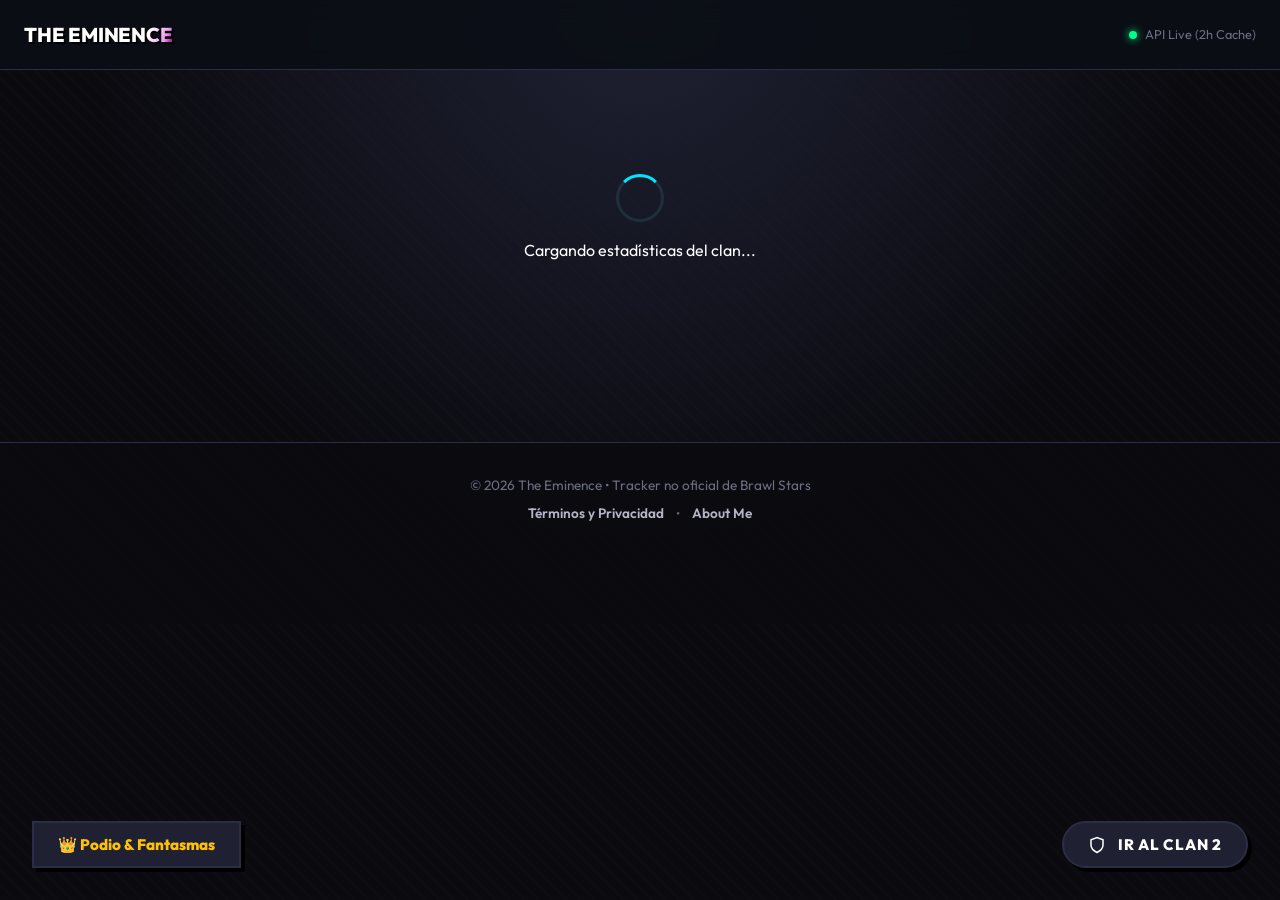
==== commit ccdf42dd: "feat: actualizar index.html con css modular, carga diferida de chartjs y webp" ====
--- a/index.html
+++ b/index.html
@@ -17,7 +17,7 @@
       "url": "https://the-eminence.pages.dev/"
     }
     </script>
-    
+
     <meta property="og:site_name" content="The Eminence">
     <meta name="application-name" content="The Eminence">
     <meta property="og:title" content="The Eminence | Brawl Stars Clan Tracker">
@@ -26,22 +26,26 @@
     <meta property="og:image:type" content="image/png">
     <meta property="og:url" content="https://the-eminence.pages.dev/">
     <meta property="og:type" content="website">
-    
+
     <meta name="twitter:card" content="summary_large_image">
     <meta name="twitter:title" content="The Eminence | Brawl Stars Clan Tracker">
     <meta name="twitter:description" content="Tracker y estadísticas en vivo del clan The Eminence en Brawl Stars. Revisa el progreso, copas, miembros y podio de nuestro clan.">
     <meta name="twitter:image" content="https://the-eminence.pages.dev/styles/Icons/Logo.png">
 
-
-    <link rel="stylesheet" href="styles/variables.css?v=2.0.34">
-    <link rel="stylesheet" href="styles/reset.css?v=2.0.34">
-    <link rel="stylesheet" href="styles/layout.css?v=2.0.34">
-    <link rel="stylesheet" href="styles/utilities.css?v=2.0.34">
-    <script src="https://cdn.jsdelivr.net/npm/chart.js"></script>
-    <script src="https://cdnjs.cloudflare.com/ajax/libs/html2canvas/1.4.1/html2canvas.min.js"></script>
-    <script src="https://cdnjs.cloudflare.com/ajax/libs/jspdf/2.5.1/jspdf.umd.min.js"></script>
+    <link rel="stylesheet" href="styles/variables.css?v=2.1.0">
+    <link rel="stylesheet" href="styles/reset.css?v=2.1.0">
+    <link rel="stylesheet" href="styles/navbar.css?v=2.1.0">
+    <link rel="stylesheet" href="styles/cards.css?v=2.1.0">
+    <link rel="stylesheet" href="styles/modals.css?v=2.1.0">
+    <link rel="stylesheet" href="styles/podium.css?v=2.1.0">
+    <link rel="stylesheet" href="styles/report.css?v=2.1.0">
+    <link rel="stylesheet" href="styles/utilities.css?v=2.1.0">
+    <link rel="stylesheet" href="styles/animations.css?v=2.1.0">
+
+    <script defer src="https://cdn.jsdelivr.net/npm/chart.js@4.4.7/dist/chart.umd.min.js" integrity="sha384-vsrfeLOOY6KuIYKDlmVH5UiBmgIdB1oEf7p01YgWHuqmOHfZr374+odEv96n9tNC" crossorigin="anonymous"></script>
+
     <link rel="icon" href="favicon.ico" sizes="any">
-    <link rel="icon" href="styles/Icons/Logo.png" type="image/png">
+    <link rel="icon" href="styles/Icons/Logo.webp" type="image/webp">
 </head>
 <body>
     <header class="app-navbar">
@@ -63,23 +67,22 @@
         <section id="state-error" class="glass-panel error-card hidden">
             <h2 class="error-title">Error al cargar clan</h2>
             <p id="error-message" class="text-secondary"></p>
-            <button class="retry-btn" onclick="location.reload()">Reintentar</button>
+            <button type="button" id="btn-retry-clan" class="retry-btn">Reintentar</button>
         </section>
 
         <section id="state-content" class="hidden">
             <div class="glass-panel clan-header-card">
-                
                 <div class="scene">
                     <div class="orbit-system" id="orbit-system-container">
                         <div class="profile-wrapper">
                             <div class="profile">
-                                <img src="styles/Icons/Logo_Clean.png" alt="TE">
+                                <img src="styles/Icons/Logo_Clean.webp" alt="TE" width="100" height="100" decoding="async">
                             </div>
                             <div class="glow-effect"></div>
                         </div>
                     </div>
                 </div>
-                
+
                 <h1 id="clan-name" class="clan-main-title text-shimmer">The Eminence</h1>
                 <div id="clan-tag" class="clan-tag-badge">#80L9UYGQG</div>
                 <p id="clan-desc" class="clan-description-text"></p>
@@ -87,28 +90,28 @@
 
             <div class="grid-stats">
                 <div class="glass-panel stat-card">
-                    <div class="stat-icon stat-icon-theme stat-icon-gold"><img src="styles/Icons/trophy.png" alt="Copas Totales" class="stat-icon-asset"></div>
+                    <div class="stat-icon stat-icon-theme stat-icon-gold"><img src="styles/Icons/trophy.png" alt="Copas Totales" class="stat-icon-asset" width="34" height="34" decoding="async"></div>
                     <div>
                         <div class="stat-label">Copas Totales</div>
                         <div id="total-trophies" class="stat-value text-gold">0</div>
                     </div>
                 </div>
                 <div class="glass-panel stat-card">
-                    <div class="stat-icon stat-icon-theme stat-icon-blue"><img src="styles/Icons/members.webp" alt="Miembros" class="stat-icon-asset"></div>
+                    <div class="stat-icon stat-icon-theme stat-icon-blue"><img src="styles/Icons/members.webp" alt="Miembros" class="stat-icon-asset" width="34" height="34" decoding="async"></div>
                     <div>
                         <div class="stat-label">Miembros</div>
                         <div id="member-count" class="stat-value text-neon">0 / 30</div>
                     </div>
                 </div>
                 <div class="glass-panel stat-card">
-                    <div class="stat-icon stat-icon-theme stat-icon-gold"><img src="styles/Icons/President.png" alt="Presidente" class="stat-icon-asset"></div>
+                    <div class="stat-icon stat-icon-theme stat-icon-gold"><img src="styles/Icons/President.webp" alt="Presidente" class="stat-icon-asset" width="34" height="34" decoding="async"></div>
                     <div>
                         <div class="stat-label">Presidente</div>
                         <div id="president-name" class="stat-value"></div>
                     </div>
                 </div>
                 <div class="glass-panel stat-card">
-                    <div class="stat-icon stat-icon-theme stat-icon-neon"><img src="styles/Icons/Requeriments.png" alt="Copas Requeridas" class="stat-icon-asset"></div>
+                    <div class="stat-icon stat-icon-theme stat-icon-neon"><img src="styles/Icons/Requeriments.webp" alt="Copas Requeridas" class="stat-icon-asset" width="34" height="34" decoding="async"></div>
                     <div>
                         <div class="stat-label">Copas Requeridas</div>
                         <div id="required-trophies" class="stat-value text-purple">0</div>
@@ -116,13 +119,13 @@
                 </div>
             </div>
 
-                        <div class="glass-panel chart-container chart-container-margin">
+            <div class="glass-panel chart-container chart-container-margin">
                 <div class="chart-header-flex">
                     <h3 class="section-title text-green margin-0">PROGRESO DEL CLAN</h3>
                     <div class="chart-filters" id="clan-chart-filters">
-                        <button data-days="7" class="badge badge-senior active cursor-pointer">7D</button>
-                        <button data-days="30" class="badge badge-senior cursor-pointer">Mes</button>
-                        <button data-days="9999" class="badge badge-senior cursor-pointer">Todo</button>
+                        <button type="button" data-days="7" class="badge badge-senior active cursor-pointer">7D</button>
+                        <button type="button" data-days="30" class="badge badge-senior cursor-pointer">Mes</button>
+                        <button type="button" data-days="9999" class="badge badge-senior cursor-pointer">Todo</button>
                     </div>
                 </div>
                 <div class="chart-container-sm">
@@ -131,14 +134,14 @@
             </div>
 
             <div class="members-controls">
-                <input type="text" id="search-input" class="search-bar" placeholder="Buscar miembro por nombre o tag...">
-                <select id="sort-select" class="sort-select">
+                <input type="text" id="search-input" class="search-bar" placeholder="Buscar miembro por nombre o tag..." aria-label="Buscar miembro por nombre o tag">
+                <select id="sort-select" class="sort-select" aria-label="Ordenar miembros">
                     <option value="trophies-desc">Mayor a menor copas</option>
                     <option value="trophies-asc">Menor a mayor copas</option>
                     <option value="name-asc">Nombre (A-Z)</option>
                 </select>
-                <button id="export-btn" class="retry-btn btn-export"><svg width="18" height="18" viewBox="0 0 24 24" fill="none" stroke="currentColor" stroke-width="2"><path d="M21 15v4a2 2 0 0 1-2 2H5a2 2 0 0 1-2-2v-4"/><polyline points="7 10 12 15 17 10"/><line x1="12" y1="15" x2="12" y2="3"/></svg> Exportar CSV</button>
-                <button id="btn-report" class="retry-btn btn-export"><svg width="18" height="18" viewBox="0 0 24 24" fill="none" stroke="currentColor" stroke-width="2"><path d="M14 2H6a2 2 0 0 0-2 2v16a2 2 0 0 0 2 2h12a2 2 0 0 0 2-2V8z"></path><polyline points="14 2 14 8 20 8"></polyline><line x1="16" y1="13" x2="8" y2="13"></line><line x1="16" y1="17" x2="8" y2="17"></line><polyline points="10 9 9 9 8 9"></polyline></svg> Informes</button>
+                <button type="button" id="export-btn" class="retry-btn btn-export"><svg width="18" height="18" viewBox="0 0 24 24" fill="none" stroke="currentColor" stroke-width="2"><path d="M21 15v4a2 2 0 0 1-2 2H5a2 2 0 0 1-2-2v-4"/><polyline points="7 10 12 15 17 10"/><line x1="12" y1="15" x2="12" y2="3"/></svg> Exportar CSV</button>
+                <button type="button" id="btn-report" class="retry-btn btn-export"><svg width="18" height="18" viewBox="0 0 24 24" fill="none" stroke="currentColor" stroke-width="2"><path d="M14 2H6a2 2 0 0 0-2 2v16a2 2 0 0 0 2 2h12a2 2 0 0 0 2-2V8z"></path><polyline points="14 2 14 8 20 8"></polyline><line x1="16" y1="13" x2="8" y2="13"></line><line x1="16" y1="17" x2="8" y2="17"></line><polyline points="10 9 9 9 8 9"></polyline></svg> Informes</button>
             </div>
 
             <div id="members-list" class="grid-members"></div>
@@ -161,7 +164,7 @@
             <div class="member-rank"></div>
             <div class="member-info">
                 <div class="member-header">
-                    <div class="member-name-container"><img class="member-avatar" alt="Icon" loading="lazy" decoding="async" src="" /><span class="member-name"></span></div>
+                    <div class="member-name-container"><img class="member-avatar" alt="Icon" width="42" height="42" loading="lazy" decoding="async" src="" /><span class="member-name"></span></div>
                     <span class="badge member-role-badge"></span>
                 </div>
                 <div class="member-details">
@@ -172,10 +175,10 @@
         </div>
     </template>
 
-    <div id="player-modal" class="modal-overlay hidden">
+    <div id="player-modal" class="modal-overlay hidden" role="dialog" aria-modal="true" aria-labelledby="player-name">
         <div class="modal-content glass-panel">
-            <button id="close-modal" class="modal-close">&times;</button>
-            
+            <button type="button" id="close-modal" class="modal-close" aria-label="Cerrar modal">&times;</button>
+
             <div id="modal-loading" class="loader-container">
                 <div class="spinner"></div>
                 <p class="text-secondary">Cargando perfil del jugador...</p>
@@ -188,14 +191,14 @@
 
             <div id="modal-body" class="hidden">
                 <div class="player-hero">
-                    <img id="player-modal-icon" src="" alt="Icon" class="player-modal-profile-icon hidden">
+                    <img id="player-modal-icon" src="" alt="Icon" width="88" height="88" loading="lazy" decoding="async" class="player-modal-profile-icon hidden">
                     <div class="player-hero-info">
                         <div class="flex items-center gap-3">
                             <h2 id="player-name" class="player-name text-neon margin-0"></h2>
                         </div>
                         <div class="player-meta-row">
                             <span id="player-tag" class="player-tag-badge"></span>
-                            <button id="capture-btn" class="btn-share-compact hidden"><svg width="14" height="14" viewBox="0 0 24 24" fill="none" stroke="currentColor" stroke-width="2"><path d="M21 15v4a2 2 0 0 1-2 2H5a2 2 0 0 1-2-2v-4"/><polyline points="7 10 12 15 17 10"/><line x1="12" y1="15" x2="12" y2="3"/></svg> <span class="btn-share-text">Tarjeta Gráfica</span></button>
+                            <button type="button" id="capture-btn" class="btn-share-compact hidden"><svg width="14" height="14" viewBox="0 0 24 24" fill="none" stroke="currentColor" stroke-width="2"><path d="M21 15v4a2 2 0 0 1-2 2H5a2 2 0 0 1-2-2v-4"/><polyline points="7 10 12 15 17 10"/><line x1="12" y1="15" x2="12" y2="3"/></svg> <span class="btn-share-text">Tarjeta Gráfica</span></button>
                         </div>
                     </div>
                 </div>
@@ -203,112 +206,119 @@
                 <h3 class="section-title text-green">PLAYER STATS</h3>
                 <div class="player-stats-grid">
                     <div class="stat-card minimal">
-                        <div class="stat-icon-svg stat-icon-gold"><img src="styles/Icons/trophy.png" alt="Copas Actuales" class="stat-icon-asset"></div>
+                        <div class="stat-icon-svg stat-icon-gold"><img src="styles/Icons/trophy.png" alt="Copas Actuales" class="stat-icon-asset" width="34" height="34" decoding="async"></div>
                         <div>
                             <div class="stat-value text-gold" id="player-trophies"></div>
                             <div class="stat-label">Copas Actuales</div>
                         </div>
                     </div>
                     <div class="stat-card minimal">
-                        <div class="stat-icon-svg stat-icon-gold"><img src="styles/Icons/trophy.png" alt="Récord Copas" class="stat-icon-asset"></div>
+                        <div class="stat-icon-svg stat-icon-gold"><img src="styles/Icons/trophy.png" alt="Récord Copas" class="stat-icon-asset" width="34" height="34" decoding="async"></div>
                         <div>
                             <div class="stat-value text-gold" id="player-highest-trophies"></div>
                             <div class="stat-label">Récord Copas</div>
                         </div>
                     </div>
                     <div class="stat-card minimal">
-                        <div class="stat-icon-svg stat-icon-cosmic"><img src="styles/Icons/Record_Trophy.png" alt="Copas de Prestigio" class="stat-icon-asset"></div>
+                        <div class="stat-icon-svg stat-icon-cosmic"><img src="styles/Icons/prestige/icon_prestige_trophy.webp" alt="Copas de Prestigio" class="stat-icon-asset" width="34" height="34" decoding="async"></div>
                         <div>
                             <div class="stat-value text-cosmic" id="player-prestige-trophies">0</div>
                             <div class="stat-label">Copas de Prestigio</div>
                         </div>
                     </div>
                     <div class="stat-card minimal">
-                        <div class="stat-icon-svg stat-icon-purple"><img src="styles/Icons/Record_Trophy.png" alt="Prestigio 1" class="stat-icon-asset"></div>
+                        <div class="stat-icon-svg stat-icon-cosmic"><img src="styles/Icons/prestige/icon_total_prestige.webp" alt="Total de Prestigios" class="stat-icon-asset" width="34" height="34" decoding="async"></div>
+                        <div>
+                            <div class="stat-value text-cosmic" id="player-total-prestige">0</div>
+                            <div class="stat-label">Total de Prestigios</div>
+                        </div>
+                    </div>
+                    <div class="stat-card minimal">
+                        <div class="stat-icon-svg stat-icon-purple"><img src="styles/Icons/prestige/icon_trophy_brawler_prestige_1.webp" alt="Prestigio 1" class="stat-icon-asset" width="34" height="34" decoding="async"></div>
                         <div>
                             <div class="stat-value text-purple" id="player-prestige-1">0</div>
                             <div class="stat-label">Prestigio 1</div>
                         </div>
                     </div>
                     <div class="stat-card minimal">
-                        <div class="stat-icon-svg stat-icon-red"><img src="styles/Icons/Record_Trophy.png" alt="Prestigio 2" class="stat-icon-asset"></div>
+                        <div class="stat-icon-svg stat-icon-red"><img src="styles/Icons/prestige/icon_trophy_brawler_prestige_2.webp" alt="Prestigio 2" class="stat-icon-asset" width="34" height="34" decoding="async"></div>
                         <div>
                             <div class="stat-value text-red" id="player-prestige-2">0</div>
                             <div class="stat-label">Prestigio 2</div>
                         </div>
                     </div>
                     <div class="stat-card minimal">
-                        <div class="stat-icon-svg stat-icon-gold"><img src="styles/Icons/Record_Trophy.png" alt="Prestigio 3" class="stat-icon-asset"></div>
+                        <div class="stat-icon-svg stat-icon-gold"><img src="styles/Icons/prestige/icon_trophy_brawler_prestige_3.webp" alt="Prestigio 3" class="stat-icon-asset" width="34" height="34" decoding="async"></div>
                         <div>
                             <div class="stat-value text-gold" id="player-prestige-3">0</div>
                             <div class="stat-label">Prestigio 3</div>
                         </div>
                     </div>
                     <div class="stat-card minimal">
-                        <div class="stat-icon-svg stat-icon-purple"><img id="player-ranked-icon" src="https://cdn.brawlify.com/ranked/regular/Bronze.png" alt="Ranked" class="stat-icon-asset" crossorigin="anonymous"></div>
+                        <div class="stat-icon-svg stat-icon-purple"><img id="player-ranked-icon" src="styles/Icons/ranked/Bronze.png" alt="Ranked" class="stat-icon-asset" width="34" height="34" decoding="async"></div>
                         <div>
                             <div class="stat-value text-purple" id="player-ranked">N/A</div>
                             <div class="stat-label" id="player-ranked-label">Ranked Actual</div>
                         </div>
                     </div>
                     <div class="stat-card minimal">
-                        <div class="stat-icon-svg stat-icon-gold"><img id="player-ranked-highest-icon" src="https://cdn.brawlify.com/ranked/regular/Bronze.png" alt="Récord Ranked" class="stat-icon-asset" crossorigin="anonymous"></div>
+                        <div class="stat-icon-svg stat-icon-gold"><img id="player-ranked-highest-icon" src="styles/Icons/ranked/Bronze.png" alt="Récord Ranked" class="stat-icon-asset" width="34" height="34" decoding="async"></div>
                         <div>
                             <div class="stat-value text-gold" id="player-ranked-highest">N/A</div>
                             <div class="stat-label" id="player-ranked-highest-label">Récord Ranked</div>
                         </div>
                     </div>
                     <div class="stat-card minimal">
-                        <div class="stat-icon-svg stat-icon-gold"><img id="player-fame-icon" src="styles/Icons/fame/global.png" alt="Fama" class="stat-icon-asset"></div>
+                        <div class="stat-icon-svg stat-icon-gold"><img id="player-fame-icon" src="styles/Icons/fame/global.png" alt="Fama" class="stat-icon-asset" width="34" height="34" decoding="async"></div>
                         <div>
                             <div class="stat-value text-gold" id="player-fame">Sin Fama</div>
                             <div class="stat-label" id="player-fame-label">Fama Mundial</div>
                         </div>
                     </div>
                     <div class="stat-card minimal">
-                        <div class="stat-icon-svg stat-icon-neon"><img src="styles/Icons/exp-level.png" alt="Nivel de XP" class="stat-icon-asset"></div>
+                        <div class="stat-icon-svg stat-icon-neon"><img src="styles/Icons/exp-level.webp" alt="Nivel de XP" class="stat-icon-asset" width="34" height="34" decoding="async"></div>
                         <div>
                             <div class="stat-value text-neon" id="player-level"></div>
                             <div class="stat-label">Nivel de XP</div>
                         </div>
                     </div>
                     <div class="stat-card minimal">
-                        <div class="stat-icon-svg stat-icon-neon"><img src="styles/Icons/xp_points.webp" alt="Puntos XP" class="stat-icon-asset"></div>
+                        <div class="stat-icon-svg stat-icon-neon"><img src="styles/Icons/xp_points.webp" alt="Puntos XP" class="stat-icon-asset" width="34" height="34" decoding="async"></div>
                         <div>
                             <div class="stat-value text-neon" id="player-xp-points"></div>
                             <div class="stat-label">Puntos XP</div>
                         </div>
                     </div>
-                    <div class="stat-card minimal">
-                        <div class="stat-icon-svg stat-icon-neon"><img src="styles/Icons/clock.gif" alt="Horas Jugadas" class="stat-icon-asset"></div>
+                    <div class="stat-card minimal" title="Estimación basada en victorias totales (~2.5 min/partida, 50% de victorias)">
+                        <div class="stat-icon-svg stat-icon-neon"><img src="styles/Icons/clock.gif" alt="Horas Estimadas" class="stat-icon-asset" width="34" height="34" decoding="async"></div>
                         <div>
                             <div class="stat-value text-neon" id="player-hours"></div>
-                            <div class="stat-label">Horas Jugadas</div>
-                        </div>
-                    </div>
-                    <div class="stat-card minimal">
-                        <div class="stat-icon-svg stat-icon-gold"><img src="styles/Icons/Total_win.webp" alt="Victorias Totales" class="stat-icon-asset"></div>
+                            <div class="stat-label">Horas Estimadas</div>
+                        </div>
+                    </div>
+                    <div class="stat-card minimal">
+                        <div class="stat-icon-svg stat-icon-gold"><img src="styles/Icons/Total_win.webp" alt="Victorias Totales" class="stat-icon-asset" width="34" height="34" decoding="async"></div>
                         <div>
                             <div class="stat-value text-gold" id="player-total-wins"></div>
                             <div class="stat-label">Victorias Totales</div>
                         </div>
                     </div>
                     <div class="stat-card minimal">
-                        <div class="stat-icon-svg stat-icon-red"><img src="styles/Icons/3v3.webp" alt="Victorias 3v3" class="stat-icon-asset"></div>
+                        <div class="stat-icon-svg stat-icon-red"><img src="styles/Icons/3v3.webp" alt="Victorias 3v3" class="stat-icon-asset" width="34" height="34" decoding="async"></div>
                         <div>
                             <div class="stat-value text-red" id="player-3v3-wins"></div>
                             <div class="stat-label">Victorias 3v3</div>
                         </div>
                     </div>
                     <div class="stat-card minimal">
-                        <div class="stat-icon-svg stat-icon-green"><img src="styles/Icons/solo.png" alt="Victorias Solo" class="stat-icon-asset"></div>
+                        <div class="stat-icon-svg stat-icon-green"><img src="styles/Icons/solo.png" alt="Victorias Solo" class="stat-icon-asset" width="34" height="34" decoding="async"></div>
                         <div>
                             <div class="stat-value text-green" id="player-solo-wins"></div>
                             <div class="stat-label">Victorias Solo</div>
                         </div>
                     </div>
                     <div class="stat-card minimal">
-                        <div class="stat-icon-svg stat-icon-blue"><img src="styles/Icons/duo.png" alt="Victorias Dúo" class="stat-icon-asset"></div>
+                        <div class="stat-icon-svg stat-icon-blue"><img src="styles/Icons/duo.png" alt="Victorias Dúo" class="stat-icon-asset" width="34" height="34" decoding="async"></div>
                         <div>
                             <div class="stat-value text-blue" id="player-duo-wins"></div>
                             <div class="stat-label">Victorias Dúo</div>
@@ -316,12 +326,12 @@
                     </div>
                 </div>
 
-                                <h3 class="section-title text-green chart-header-flex">
+                <h3 class="section-title text-green chart-header-flex">
                     HISTORIAL DE COPAS
                     <div class="chart-filters" id="player-chart-filters">
-                        <button data-days="7" class="badge badge-president active cursor-pointer">7D</button>
-                        <button data-days="30" class="badge badge-president cursor-pointer">Mes</button>
-                        <button data-days="9999" class="badge badge-president cursor-pointer">Todo</button>
+                        <button type="button" data-days="7" class="badge badge-president active cursor-pointer">7D</button>
+                        <button type="button" data-days="30" class="badge badge-president cursor-pointer">Mes</button>
+                        <button type="button" data-days="9999" class="badge badge-president cursor-pointer">Todo</button>
                     </div>
                 </h3>
                 <div class="glass-panel player-chart-container">
@@ -329,31 +339,32 @@
                         <canvas id="player-chart"></canvas>
                     </div>
                 </div>
-<h3 class="section-title text-green">PROGRESSION</h3>
+
+                <h3 class="section-title text-green">PROGRESSION</h3>
                 <div class="progression-container glass-panel">
                     <div class="progression-stats">
                         <div class="prog-stat">
-                            <img src="styles/Icons/unlocked.webp" alt="Brawlers" class="stat-icon-asset prog-icon">
+                            <img src="styles/Icons/unlocked.webp" alt="Brawlers" class="stat-icon-asset prog-icon" width="32" height="32" loading="lazy" decoding="async">
                             <span class="prog-value text-neon" id="prog-brawlers"></span>
                             <span class="prog-label">Brawlers Desbloqueados</span>
                         </div>
                         <div class="prog-stat">
-                            <img src="styles/Icons/star_power.webp" alt="Starpowers" class="stat-icon-asset prog-icon">
+                            <img src="styles/Icons/star_power.webp" alt="Starpowers" class="stat-icon-asset prog-icon" width="32" height="32" loading="lazy" decoding="async">
                             <span class="prog-value text-gold" id="prog-starpowers"></span>
                             <span class="prog-label">Estelares Desbloqueadas</span>
                         </div>
                         <div class="prog-stat">
-                            <img src="styles/Icons/gadget.webp" alt="Gadgets" class="stat-icon-asset prog-icon">
+                            <img src="styles/Icons/gadget.webp" alt="Gadgets" class="stat-icon-asset prog-icon" width="32" height="32" loading="lazy" decoding="async">
                             <span class="prog-value text-green" id="prog-gadgets"></span>
                             <span class="prog-label">Gadgets Desbloqueados</span>
                         </div>
                         <div class="prog-stat">
-                            <img src="styles/Icons/gear.webp" alt="Gears" class="stat-icon-asset prog-icon">
+                            <img src="styles/Icons/gear.webp" alt="Gears" class="stat-icon-asset prog-icon" width="32" height="32" loading="lazy" decoding="async">
                             <span class="prog-value text-purple" id="prog-gears"></span>
                             <span class="prog-label">Gears Desbloqueados</span>
                         </div>
                         <div class="prog-stat">
-                            <img src="styles/Icons/hypercharge_empty.png" alt="Hipercargas" class="stat-icon-asset prog-icon">
+                            <img src="styles/Icons/hypercharge_empty.png" alt="Hipercargas" class="stat-icon-asset prog-icon" width="32" height="32" loading="lazy" decoding="async">
                             <span class="prog-value text-purple" id="prog-hypercharges">0</span>
                             <span class="prog-label">Hipercargas Desbloqueadas</span>
                         </div>
@@ -368,44 +379,72 @@
 
     <template id="brawler-template">
         <div class="brawler-card">
-            <img class="brawler-avatar" src="" alt="Brawler" loading="lazy" decoding="async">
+            <img class="brawler-avatar" src="" alt="Brawler" width="40" height="40" loading="lazy" decoding="async">
             <div class="brawler-info">
                 <div class="brawler-header">
-                <span class="brawler-name"></span>
-                <span class="badge brawler-power"></span>
-            </div>
-            <div class="brawler-stats">
-                <span>🏆 <span class="brawler-trophies text-gold"></span></span>
-                <span class="text-muted text-small">Récord: <span class="brawler-highest"></span></span>
-            </div>
-            </div>
-        </div>
-    </template>
-
-    <script type="module" src="app/app.js?v=2.0.24"></script>
-
-    <a href="./modules/Clan-2/index.html" class="floating-clan-btn"><span class="btn-text"><svg width="18" height="18" viewBox="0 0 24 24" fill="none" stroke="currentColor" stroke-width="2" class="icon-mr-4"><path d="M12 22s8-4 8-10V5l-8-3-8 3v7c0 6 8 10 8 10z"/></svg> Ir al Clan 2</span><span class="btn-short-text">Clan 2 <svg width="16" height="16" viewBox="0 0 24 24" fill="none" stroke="currentColor" stroke-width="2" class="icon-ml-4"><path d="M12 22s8-4 8-10V5l-8-3-8 3v7c0 6 8 10 8 10z"/></svg></span></a>
-    
-    <div id="btn-podium" class="floating-podium-btn"><span class="btn-text">👑 Podio & Fantasmas</span><span class="btn-short-text">👑 Podio</span></div>
-
-    <div id="podium-modal" class="modal-overlay hidden">
+                    <span class="brawler-name"></span>
+                    <span class="badge brawler-power"></span>
+                </div>
+                <div class="brawler-stats">
+                    <span>🏆 <span class="brawler-trophies text-gold"></span></span>
+                    <span class="text-muted text-small">Récord: <span class="brawler-highest"></span></span>
+                </div>
+            </div>
+        </div>
+    </template>
+
+    <button type="button" id="btn-switch-clan" class="floating-clan-btn">
+        <span class="btn-text"><svg width="18" height="18" viewBox="0 0 24 24" fill="none" stroke="currentColor" stroke-width="2" class="icon-mr-4"><path d="M12 22s8-4 8-10V5l-8-3-8 3v7c0 6 8 10 8 10z"/></svg> <span class="switch-clan-full">Ir al Clan 2</span></span>
+        <span class="btn-short-text"><span class="switch-clan-short">Clan 2</span> <svg width="16" height="16" viewBox="0 0 24 24" fill="none" stroke="currentColor" stroke-width="2" class="icon-ml-4"><path d="M12 22s8-4 8-10V5l-8-3-8 3v7c0 6 8 10 8 10z"/></svg></span>
+    </button>
+
+    <button type="button" id="btn-podium" class="floating-podium-btn">
+        <span class="btn-text">👑 Podio & Fantasmas</span>
+        <span class="btn-short-text">👑 Podio</span>
+    </button>
+
+    <div id="podium-modal" class="modal-overlay hidden" role="dialog" aria-modal="true" aria-labelledby="podium-modal-heading">
         <div class="modal-content glass-panel podium-modal-content">
-            <button id="close-podium" class="modal-close">&times;</button>
+            <button type="button" id="close-podium" class="modal-close" aria-label="Cerrar modal">&times;</button>
             <div class="podium-header-banner">
-                <div>
-                    <h2 class="section-title text-gold margin-0">🏆 RENDIMIENTO SEMANAL</h2>
-                </div>
-                <div class="podium-tabs" id="podium-tabs">
-                    <button class="badge active" data-scope="general">👑 General</button>
-                    <button class="badge" data-scope="clan1">Clan 1</button>
-                    <button class="badge" data-scope="clan2">Clan 2</button>
+                <div class="podium-title-container">
+                    <h2 id="podium-modal-heading" class="section-title text-gold margin-0">
+                        <img src="styles/Icons/Record_Trophy.webp" class="podium-header-icon" alt="" width="28" height="28" loading="lazy" decoding="async">
+                        RENDIMIENTO SEMANAL
+                    </h2>
+                </div>
+                <div class="podium-controls-group">
+                    <div class="podium-tabs podium-period-tabs" id="podium-period-tabs">
+                        <button type="button" class="badge active" data-period="previous">
+                            <img src="styles/Icons/trophy.png" class="podium-tab-icon" alt="" width="20" height="20" loading="lazy" decoding="async">
+                            <span>Semana Pasada</span>
+                        </button>
+                        <button type="button" class="badge" data-period="current">
+                            <img src="styles/Icons/fame/solar.png" class="podium-tab-icon" alt="" width="20" height="20" loading="lazy" decoding="async">
+                            <span>Semana Actual</span>
+                        </button>
+                    </div>
+                    <div class="podium-tabs podium-scope-tabs" id="podium-tabs">
+                        <button type="button" class="badge active" data-scope="general">
+                            <img src="styles/Icons/President.webp" class="podium-tab-icon" alt="" width="20" height="20" loading="lazy" decoding="async">
+                            <span>Todos</span>
+                        </button>
+                        <button type="button" class="badge" data-scope="clan1">
+                            <img src="styles/Icons/members.webp" class="podium-tab-icon" alt="" width="20" height="20" loading="lazy" decoding="async">
+                            <span>Clan 1</span>
+                        </button>
+                        <button type="button" class="badge" data-scope="clan2">
+                            <img src="styles/Icons/3v3.webp" class="podium-tab-icon" alt="" width="20" height="20" loading="lazy" decoding="async">
+                            <span>Clan 2</span>
+                        </button>
+                    </div>
                 </div>
             </div>
             <div id="podium-loading" class="podium-loading-state">Calculando estadísticas...</div>
             <div id="podium-content" class="hidden">
                 <div class="podium-showcase">
                     <div class="podium-showcase-title">
-                        <span class="text-neon font-bold" id="podium-scope-title">🥇 SALÓN DE LA FAMA (GENERAL)</span>
+                        <span class="text-neon font-bold" id="podium-scope-title">🏆 SALÓN DE LA FAMA (SEMANA PASADA)</span>
                     </div>
                     <div id="podium-top" class="podium-stand"></div>
                 </div>
@@ -419,35 +458,36 @@
         </div>
     </div>
 
-    <div id="report-modal" class="modal-overlay hidden">
+    <div id="report-modal" class="modal-overlay hidden" role="dialog" aria-modal="true" aria-labelledby="report-modal-heading">
         <div class="modal-content glass-panel report-modal-container">
-            <button id="close-report" class="modal-close">&times;</button>
+            <button type="button" id="close-report" class="modal-close" aria-label="Cerrar modal">&times;</button>
             <div class="podium-header-banner">
                 <div>
-                    <h2 class="section-title text-purple margin-0">📋 INFORME DEL CLAN</h2>
-                </div>
-            </div>
-            
+                    <h2 id="report-modal-heading" class="section-title text-purple margin-0">📋 INFORME DEL CLAN</h2>
+                </div>
+            </div>
+
             <div class="report-controls">
-                <select id="report-type-select" class="sort-select select-report-type">
+                <select id="report-type-select" class="sort-select select-report-type" aria-label="Tipo de informe">
                     <option value="weekly">Semanal</option>
                     <option value="monthly">Mensual</option>
                     <option value="global">Global (Histórico)</option>
                 </select>
-                <select id="report-date-select" class="sort-select select-report-date">
+                <select id="report-date-select" class="sort-select select-report-date" aria-label="Período del informe">
                     <option value="">Cargando fechas...</option>
                 </select>
-                <button id="btn-generate-report" class="retry-btn">Generar</button>
-                <button id="btn-download-pdf" class="retry-btn btn-export btn-pdf hidden">Descargar PDF</button>
-            </div>
-
+                <button type="button" id="btn-generate-report" class="retry-btn">Generar</button>
+                <button type="button" id="btn-download-pdf" class="retry-btn btn-export btn-pdf hidden">Descargar PDF</button>
+            </div>
+
+            <div id="report-error" class="report-inline-error hidden" role="alert"></div>
             <div id="report-loading" class="podium-loading-state hidden">Generando informe...</div>
-            
+
             <div id="report-preview-container" class="report-preview hidden">
                 <div id="report-content-print" class="report-print-area">
-                    <h1 class="report-title">Auditoría del Clan: The Eminence</h1>
+                    <h1 id="report-title-clan" class="report-title">Auditoría del Clan: The Eminence</h1>
                     <p class="report-subtitle" id="report-subtitle-print">Cargando...</p>
-                    
+
                     <div class="report-stats-grid">
                         <div class="report-stat-box box-net">
                             <h3>Balance Neto</h3>
@@ -492,7 +532,7 @@
             </div>
         </div>
     </div>
-    
+
     <template id="report-mvp-template">
         <tr>
             <td class="mvp-name"></td>
@@ -515,9 +555,9 @@
             <div class="podium-player-clan"></div>
             <div class="podium-player-gain">
                 <span class="p-gain-value"></span>
-                <img src="styles/Icons/trophy.png" alt="🏆" class="podium-trophy-asset">
-            </div>
-            <img class="podium-avatar" src="" alt="Icon" loading="lazy">
+                <img src="styles/Icons/trophy.png" alt="🏆" class="podium-trophy-asset" width="15" height="15" loading="lazy" decoding="async">
+            </div>
+            <img class="podium-avatar" src="" alt="Icon" width="64" height="64" loading="lazy" decoding="async">
             <div class="podium-base"></div>
         </div>
     </template>
@@ -525,7 +565,7 @@
     <template id="podium-item-template">
         <div class="podium-item">
             <div class="p-rank"></div>
-            <img class="p-icon" src="" alt="Icon" width="38" height="38" loading="lazy">
+            <img class="p-icon" src="" alt="Icon" width="38" height="38" loading="lazy" decoding="async">
             <div class="p-name-container">
                 <div class="p-name"></div>
                 <div class="p-sub-info">
@@ -535,7 +575,7 @@
             </div>
             <div class="p-gain">
                 <span class="p-gain-value"></span>
-                <img src="styles/Icons/trophy.png" alt="🏆" class="podium-trophy-asset">
+                <img src="styles/Icons/trophy.png" alt="🏆" class="podium-trophy-asset" width="15" height="15" loading="lazy" decoding="async">
             </div>
         </div>
     </template>
@@ -548,12 +588,12 @@
         <div class="winner-announcement-overlay">
             <div class="confetti-container" id="confetti-container"></div>
             <div class="winner-announcement-content glass-panel all-winners-card">
-                <h2 class="text-gold margin-0 winners-title">🏆 GANADORES DE LA SEMANA 🏆</h2>
-                
+                <h2 class="text-gold margin-0 winners-title">🏆 GANADORES DE LA SEMANA PASADA 🏆</h2>
+
                 <div class="winners-list flex-col gap-4">
-                                        <div class="winner-row winner-gold">
+                    <div class="winner-row winner-gold">
                         <div class="flex items-center gap-2">
-                            <img class="w-gen-avatar winner-avatar" src="" alt="Avatar">
+                            <img class="w-gen-avatar winner-avatar" src="" alt="Avatar" width="64" height="64" loading="lazy" decoding="async">
                             <div class="flex-col text-left">
                                 <span class="winner-label text-gold">GLOBAL</span>
                                 <span class="w-gen-name text-neon winner-name"></span>
@@ -562,9 +602,9 @@
                         <span class="w-gen-gain text-green font-bold"></span>
                     </div>
 
-                                        <div class="winner-row winner-silver">
+                    <div class="winner-row winner-silver">
                         <div class="flex items-center gap-2">
-                            <img class="w-c1-avatar winner-avatar-sm" src="" alt="Avatar">
+                            <img class="w-c1-avatar winner-avatar-sm" src="" alt="Avatar" width="54" height="54" loading="lazy" decoding="async">
                             <div class="flex-col text-left">
                                 <span class="winner-label text-secondary">CLAN 1</span>
                                 <span class="w-c1-name text-neon winner-name"></span>
@@ -573,9 +613,9 @@
                         <span class="w-c1-gain text-green font-bold"></span>
                     </div>
 
-                                        <div class="winner-row winner-silver">
+                    <div class="winner-row winner-silver">
                         <div class="flex items-center gap-2">
-                            <img class="w-c2-avatar winner-avatar-sm" src="" alt="Avatar">
+                            <img class="w-c2-avatar winner-avatar-sm" src="" alt="Avatar" width="54" height="54" loading="lazy" decoding="async">
                             <div class="flex-col text-left">
                                 <span class="winner-label text-secondary">CLAN 2</span>
                                 <span class="w-c2-name text-neon winner-name"></span>
@@ -584,7 +624,7 @@
                         <span class="w-c2-gain text-green font-bold"></span>
                     </div>
                 </div>
-                <button class="retry-btn mt-10 close-announcement-btn w-full">Ver Podio</button>
+                <button type="button" class="retry-btn mt-10 close-announcement-btn w-full">Ver Podio</button>
             </div>
         </div>
     </template>
@@ -598,38 +638,40 @@
                 </div>
             </div>
             <div class="sc-grid">
-                <div class="sc-stat"><div class="stat-icon-svg stat-icon-gold"><img src="styles/Icons/trophy.png" alt="Copas Actuales" class="stat-icon-asset"></div><div><div class="sc-val" id="sc-trophies">0</div><div class="sc-lbl">Copas Actuales</div></div></div>
-                <div class="sc-stat"><div class="stat-icon-svg stat-icon-gold"><img src="styles/Icons/trophy.png" alt="Récord Copas" class="stat-icon-asset"></div><div><div class="sc-val" id="sc-highest">0</div><div class="sc-lbl">Récord Copas</div></div></div>
-                <div class="sc-stat"><div class="stat-icon-svg stat-icon-cosmic"><img src="styles/Icons/Record_Trophy.png" alt="Copas Prestigio" class="stat-icon-asset"></div><div><div class="sc-val" id="sc-prestige-trophies">0</div><div class="sc-lbl">Copas Prestigio</div></div></div>
-                <div class="sc-stat"><div class="stat-icon-svg stat-icon-purple"><img src="styles/Icons/Record_Trophy.png" alt="Prestigio 1" class="stat-icon-asset"></div><div><div class="sc-val" id="sc-prestige-1">0</div><div class="sc-lbl">Prestigio 1</div></div></div>
-                <div class="sc-stat"><div class="stat-icon-svg stat-icon-red"><img src="styles/Icons/Record_Trophy.png" alt="Prestigio 2" class="stat-icon-asset"></div><div><div class="sc-val" id="sc-prestige-2">0</div><div class="sc-lbl">Prestigio 2</div></div></div>
-                <div class="sc-stat"><div class="stat-icon-svg stat-icon-gold"><img src="styles/Icons/Record_Trophy.png" alt="Prestigio 3" class="stat-icon-asset"></div><div><div class="sc-val" id="sc-prestige-3">0</div><div class="sc-lbl">Prestigio 3</div></div></div>
-                <div class="sc-stat"><div class="stat-icon-svg stat-icon-purple"><img id="sc-ranked-icon" src="https://cdn.brawlify.com/ranked/regular/Bronze.png" alt="Ranked" class="stat-icon-asset" crossorigin="anonymous"></div><div><div class="sc-val" id="sc-ranked">N/A</div><div class="sc-lbl" id="sc-ranked-label">Ranked Actual</div></div></div>
-                <div class="sc-stat"><div class="stat-icon-svg stat-icon-gold"><img id="sc-ranked-highest-icon" src="https://cdn.brawlify.com/ranked/regular/Bronze.png" alt="Récord Ranked" class="stat-icon-asset" crossorigin="anonymous"></div><div><div class="sc-val" id="sc-ranked-highest">N/A</div><div class="sc-lbl" id="sc-ranked-highest-label">Récord Ranked</div></div></div>
-                <div class="sc-stat"><div class="stat-icon-svg stat-icon-gold"><img id="sc-fame-icon" src="styles/Icons/fame/global.png" alt="Fama" class="stat-icon-asset"></div><div><div class="sc-val" id="sc-fame">Sin Fama</div><div class="sc-lbl" id="sc-fame-label">Fama Mundial</div></div></div>
-                <div class="sc-stat"><div class="stat-icon-svg stat-icon-neon"><img src="styles/Icons/exp-level.png" alt="Nivel de XP" class="stat-icon-asset"></div><div><div class="sc-val" id="sc-level">0</div><div class="sc-lbl">Nivel de XP</div></div></div>
-                <div class="sc-stat"><div class="stat-icon-svg stat-icon-neon"><img src="styles/Icons/xp_points.webp" alt="Puntos XP" class="stat-icon-asset"></div><div><div class="sc-val" id="sc-xp">0</div><div class="sc-lbl">Puntos XP</div></div></div>
-                <div class="sc-stat"><div class="stat-icon-svg stat-icon-neon"><img src="styles/Icons/clock.gif" alt="Horas Jugadas" class="stat-icon-asset"></div><div><div class="sc-val" id="sc-hours">0</div><div class="sc-lbl">Horas Jugadas</div></div></div>
-                <div class="sc-stat"><div class="stat-icon-svg stat-icon-gold"><img src="styles/Icons/Total_win.webp" alt="Victorias Totales" class="stat-icon-asset"></div><div><div class="sc-val" id="sc-total-wins">0</div><div class="sc-lbl">Victorias Totales</div></div></div>
-                <div class="sc-stat"><div class="stat-icon-svg stat-icon-red"><img src="styles/Icons/3v3.webp" alt="Victorias 3v3" class="stat-icon-asset"></div><div><div class="sc-val" id="sc-3v3">0</div><div class="sc-lbl">Victorias 3v3</div></div></div>
-                <div class="sc-stat"><div class="stat-icon-svg stat-icon-green"><img src="styles/Icons/solo.png" alt="Victorias Solo" class="stat-icon-asset"></div><div><div class="sc-val" id="sc-solo">0</div><div class="sc-lbl">Victorias Solo</div></div></div>
-                <div class="sc-stat"><div class="stat-icon-svg stat-icon-blue"><img src="styles/Icons/duo.png" alt="Victorias Dúo" class="stat-icon-asset"></div><div><div class="sc-val" id="sc-duo">0</div><div class="sc-lbl">Victorias Dúo</div></div></div>
-                <div class="sc-stat"><div class="stat-icon-svg stat-icon-purple"><img src="styles/Icons/hypercharge_empty.png" alt="Hipercargas" class="stat-icon-asset"></div><div><div class="sc-val" id="sc-hypercharges">0</div><div class="sc-lbl">Hipercargas</div></div></div>
+                <div class="sc-stat"><div class="stat-icon-svg stat-icon-gold"><img src="styles/Icons/trophy.png" alt="Copas Actuales" class="stat-icon-asset" width="34" height="34" decoding="async"></div><div><div class="sc-val" id="sc-trophies">0</div><div class="sc-lbl">Copas Actuales</div></div></div>
+                <div class="sc-stat"><div class="stat-icon-svg stat-icon-gold"><img src="styles/Icons/trophy.png" alt="Récord Copas" class="stat-icon-asset" width="34" height="34" decoding="async"></div><div><div class="sc-val" id="sc-highest">0</div><div class="sc-lbl">Récord Copas</div></div></div>
+                <div class="sc-stat"><div class="stat-icon-svg stat-icon-cosmic"><img src="styles/Icons/prestige/icon_prestige_trophy.webp" alt="Copas Prestigio" class="stat-icon-asset" width="34" height="34" decoding="async"></div><div><div class="sc-val" id="sc-prestige-trophies">0</div><div class="sc-lbl">Copas Prestigio</div></div></div>
+                <div class="sc-stat"><div class="stat-icon-svg stat-icon-cosmic"><img src="styles/Icons/prestige/icon_total_prestige.webp" alt="Total Prestigios" class="stat-icon-asset" width="34" height="34" decoding="async"></div><div><div class="sc-val" id="sc-total-prestige">0</div><div class="sc-lbl">Total Prestigios</div></div></div>
+                <div class="sc-stat"><div class="stat-icon-svg stat-icon-purple"><img src="styles/Icons/prestige/icon_trophy_brawler_prestige_1.webp" alt="Prestigio 1" class="stat-icon-asset" width="34" height="34" decoding="async"></div><div><div class="sc-val" id="sc-prestige-1">0</div><div class="sc-lbl">Prestigio 1</div></div></div>
+                <div class="sc-stat"><div class="stat-icon-svg stat-icon-red"><img src="styles/Icons/prestige/icon_trophy_brawler_prestige_2.webp" alt="Prestigio 2" class="stat-icon-asset" width="34" height="34" decoding="async"></div><div><div class="sc-val" id="sc-prestige-2">0</div><div class="sc-lbl">Prestigio 2</div></div></div>
+                <div class="sc-stat"><div class="stat-icon-svg stat-icon-gold"><img src="styles/Icons/prestige/icon_trophy_brawler_prestige_3.webp" alt="Prestigio 3" class="stat-icon-asset" width="34" height="34" decoding="async"></div><div><div class="sc-val" id="sc-prestige-3">0</div><div class="sc-lbl">Prestigio 3</div></div></div>
+                <div class="sc-stat"><div class="stat-icon-svg stat-icon-purple"><img id="sc-ranked-icon" src="styles/Icons/ranked/Bronze.png" alt="Ranked" class="stat-icon-asset" width="34" height="34" decoding="async"></div><div><div class="sc-val" id="sc-ranked">N/A</div><div class="sc-lbl" id="sc-ranked-label">Ranked Actual</div></div></div>
+                <div class="sc-stat"><div class="stat-icon-svg stat-icon-gold"><img id="sc-ranked-highest-icon" src="styles/Icons/ranked/Bronze.png" alt="Récord Ranked" class="stat-icon-asset" width="34" height="34" decoding="async"></div><div><div class="sc-val" id="sc-ranked-highest">N/A</div><div class="sc-lbl" id="sc-ranked-highest-label">Récord Ranked</div></div></div>
+                <div class="sc-stat"><div class="stat-icon-svg stat-icon-gold"><img id="sc-fame-icon" src="styles/Icons/fame/global.png" alt="Fama" class="stat-icon-asset" width="34" height="34" decoding="async"></div><div><div class="sc-val" id="sc-fame">Sin Fama</div><div class="sc-lbl" id="sc-fame-label">Fama Mundial</div></div></div>
+                <div class="sc-stat"><div class="stat-icon-svg stat-icon-neon"><img src="styles/Icons/exp-level.webp" alt="Nivel de XP" class="stat-icon-asset" width="34" height="34" decoding="async"></div><div><div class="sc-val" id="sc-level">0</div><div class="sc-lbl">Nivel de XP</div></div></div>
+                <div class="sc-stat"><div class="stat-icon-svg stat-icon-neon"><img src="styles/Icons/xp_points.webp" alt="Puntos XP" class="stat-icon-asset" width="34" height="34" decoding="async"></div><div><div class="sc-val" id="sc-xp">0</div><div class="sc-lbl">Puntos XP</div></div></div>
+                <div class="sc-stat"><div class="stat-icon-svg stat-icon-neon"><img src="styles/Icons/clock.gif" alt="Horas Estimadas" class="stat-icon-asset" width="34" height="34" decoding="async"></div><div><div class="sc-val" id="sc-hours">0</div><div class="sc-lbl">Horas Estimadas</div></div></div>
+                <div class="sc-stat"><div class="stat-icon-svg stat-icon-gold"><img src="styles/Icons/Total_win.webp" alt="Victorias Totales" class="stat-icon-asset" width="34" height="34" decoding="async"></div><div><div class="sc-val" id="sc-total-wins">0</div><div class="sc-lbl">Victorias Totales</div></div></div>
+                <div class="sc-stat"><div class="stat-icon-svg stat-icon-red"><img src="styles/Icons/3v3.webp" alt="Victorias 3v3" class="stat-icon-asset" width="34" height="34" decoding="async"></div><div><div class="sc-val" id="sc-3v3">0</div><div class="sc-lbl">Victorias 3v3</div></div></div>
+                <div class="sc-stat"><div class="stat-icon-svg stat-icon-green"><img src="styles/Icons/solo.png" alt="Victorias Solo" class="stat-icon-asset" width="34" height="34" decoding="async"></div><div><div class="sc-val" id="sc-solo">0</div><div class="sc-lbl">Victorias Solo</div></div></div>
+                <div class="sc-stat"><div class="stat-icon-svg stat-icon-blue"><img src="styles/Icons/duo.png" alt="Victorias Dúo" class="stat-icon-asset" width="34" height="34" decoding="async"></div><div><div class="sc-val" id="sc-duo">0</div><div class="sc-lbl">Victorias Dúo</div></div></div>
             </div>
             <div class="sc-footer">THE EMINENCE STATS</div>
         </div>
     </div>
+
     <template id="orbit-satellite-template">
         <div class="satellite-wrapper">
             <div class="satellite">
                 <div class="satellite-inner">
                     <div class="blob"></div>
-                    <img src="" alt="">
+                    <img src="" alt="" width="30" height="30" decoding="async">
                     <span class="sr-only"></span>
                 </div>
             </div>
         </div>
     </template>
+
+    <script type="module" src="app/app.js?v=2.1.0"></script>
 </body>
 </html>
-
--- a/styles/variables.css
+++ b/styles/variables.css
@@ -67,7 +67,6 @@
     --bg-card: var(--bg-secondary);
     --text-primary: var(--text-main);
     
-    /* Fonts */
     --font-main: 'Outfit', system-ui, sans-serif;
 }
 
--- a/styles/navbar.css
+++ b/styles/navbar.css
@@ -0,0 +1,230 @@
+.app-navbar {
+    width: 100%;
+    left: 0;
+    right: 0;
+    height: 70px;
+    border-bottom: 1px solid var(--border-color);
+    background: rgba(11, 14, 20, 0.9);
+    backdrop-filter: blur(10px);
+    position: sticky;
+    top: 0;
+    z-index: 100;
+}
+
+.navbar-container {
+    max-width: 1600px;
+    margin: 0 auto;
+    height: 100%;
+    padding: 0 24px;
+    display: flex;
+    align-items: center;
+    justify-content: space-between;
+    gap: 12px;
+}
+
+.nav-brand {
+    font-size: 1.25rem;
+    font-weight: 800;
+    letter-spacing: -0.01em;
+    display: inline-block;
+}
+
+.nav-status {
+    display: flex;
+    align-items: center;
+    gap: 8px;
+    font-size: 0.8rem;
+    color: var(--text-muted);
+    text-align: right;
+}
+
+.status-dot {
+    width: 8px;
+    height: 8px;
+    border-radius: 50%;
+    background: var(--accent-green);
+    box-shadow: 0 0 8px var(--accent-green);
+    flex-shrink: 0;
+}
+
+.app-footer {
+    width: 100%;
+    margin-top: 40px;
+    padding: 32px 24px 100px 24px;
+    border-top: 1px solid var(--border-color);
+    background: rgba(10, 10, 15, 0.85);
+    text-align: center;
+    position: relative;
+    z-index: 10;
+}
+
+.footer-container {
+    max-width: 800px;
+    margin: 0 auto;
+    display: flex;
+    flex-direction: column;
+    align-items: center;
+    justify-content: center;
+    gap: 8px;
+    text-align: center;
+}
+
+.footer-text {
+    margin: 0;
+    font-size: 0.85rem;
+    color: var(--text-muted);
+    line-height: 1.5;
+    text-align: center;
+}
+
+.footer-links {
+    display: flex;
+    align-items: center;
+    justify-content: center;
+    gap: 12px;
+    flex-wrap: wrap;
+}
+
+.footer-link {
+    color: var(--text-secondary);
+    font-size: 0.85rem;
+    font-weight: 600;
+    text-decoration: none;
+    transition: color 0.15s ease;
+}
+
+.footer-link:hover {
+    color: var(--accent-neon);
+    text-shadow: 0 0 8px rgba(0, 229, 255, 0.6), 0 0 12px rgba(0, 229, 255, 0.4);
+    animation: neonPulse 1.5s infinite alternate;
+}
+
+@keyframes neonPulse {
+    0% {
+        text-shadow: 0 0 8px rgba(0, 229, 255, 0.6), 0 0 12px rgba(0, 229, 255, 0.4);
+    }
+    100% {
+        text-shadow: 0 0 12px rgba(0, 229, 255, 0.8), 0 0 20px rgba(0, 229, 255, 0.6), 0 0 25px rgba(0, 229, 255, 0.4);
+    }
+}
+
+.footer-sep {
+    color: var(--text-muted);
+    user-select: none;
+    font-size: 0.8rem;
+}
+
+.floating-clan-btn,
+.floating-podium-btn {
+    position: fixed;
+    bottom: 32px;
+    background: var(--bg-tertiary);
+    border: var(--border-thick);
+    box-shadow: 4px 4px 0px rgba(0, 0, 0, 1);
+    padding: 12px 24px;
+    font-weight: 800;
+    font-size: 0.95rem;
+    text-decoration: none;
+    z-index: 50;
+    transition: transform 0.15s ease, box-shadow 0.15s ease, border-color 0.15s ease;
+    display: flex;
+    align-items: center;
+    justify-content: center;
+    gap: 8px;
+    cursor: pointer;
+}
+
+.floating-clan-btn {
+    right: 32px;
+    border-radius: 9999px;
+    color: var(--text-primary);
+    letter-spacing: 0.05em;
+    text-transform: uppercase;
+}
+
+.floating-podium-btn {
+    left: 32px;
+    color: var(--accent-gold);
+}
+
+.floating-clan-btn:hover {
+    transform: translate(-2px, -2px);
+    box-shadow: 6px 6px 0px rgba(0, 0, 0, 1);
+    border-color: var(--accent-neon);
+}
+
+.floating-podium-btn:hover {
+    transform: translate(-2px, -2px);
+    box-shadow: 6px 6px 0px rgba(0, 0, 0, 1);
+    border-color: var(--accent-gold);
+}
+
+.floating-clan-btn:focus-visible,
+.floating-podium-btn:focus-visible {
+    outline: 2px solid var(--accent-neon);
+    outline-offset: 2px;
+}
+
+.floating-clan-btn .btn-text,
+.floating-clan-btn .btn-short-text,
+.floating-podium-btn .btn-text,
+.floating-podium-btn .btn-short-text {
+    align-items: center;
+    justify-content: center;
+    gap: 8px;
+    flex-direction: row;
+}
+
+.floating-clan-btn .btn-text,
+.floating-podium-btn .btn-text {
+    display: flex;
+}
+
+.floating-clan-btn .btn-short-text,
+.floating-podium-btn .btn-short-text {
+    display: none;
+}
+
+body.modal-open {
+    overflow: hidden;
+}
+
+body.modal-open .floating-clan-btn,
+body.modal-open .floating-podium-btn {
+    display: none;
+}
+
+@media (max-width: 768px) {
+    .app-navbar {
+        backdrop-filter: none;
+    }
+
+    .floating-clan-btn {
+        bottom: 20px;
+        right: 20px;
+        padding: 10px 18px;
+        box-shadow: 3px 3px 0px rgba(0, 0, 0, 1);
+    }
+
+    .floating-podium-btn {
+        bottom: 20px;
+        left: 20px;
+        padding: 10px 18px;
+        box-shadow: 3px 3px 0px rgba(0, 0, 0, 1);
+    }
+
+    .floating-clan-btn .btn-text,
+    .floating-podium-btn .btn-text {
+        display: none;
+    }
+
+    .floating-clan-btn .btn-short-text,
+    .floating-podium-btn .btn-short-text {
+        display: flex;
+    }
+
+    .app-footer {
+        padding-bottom: 140px;
+        margin-top: 24px;
+    }
+}
--- a/styles/cards.css
+++ b/styles/cards.css
@@ -0,0 +1,602 @@
+* {
+    -webkit-tap-highlight-color: transparent;
+}
+
+.app-container {
+    max-width: 1600px;
+    margin: 0 auto;
+    padding: 24px 24px 60px;
+}
+
+.glass-panel {
+    background: var(--bg-secondary);
+    border: var(--border-thick);
+    border-radius: var(--radius-sm);
+    box-shadow: var(--shadow-hard);
+    transition: transform 0.15s ease, box-shadow 0.15s ease, border-color 0.15s ease;
+}
+
+@media (hover: hover) {
+    .glass-panel:not(.modal-content):hover {
+        border-color: var(--accent-neon);
+        transform: translateY(-2px);
+        box-shadow: var(--shadow-hard-hover);
+    }
+}
+
+@media (hover: none) {
+    .glass-panel {
+        border-color: var(--border-color);
+        transform: none;
+    }
+}
+
+.clan-header-card {
+    padding: 16px 24px 32px 24px;
+    margin-bottom: 24px;
+    text-align: center;
+    position: relative;
+    overflow: visible;
+    display: flex;
+    flex-direction: column;
+    align-items: center;
+}
+
+.clan-header-card::before {
+    display: none;
+}
+
+.clan-main-title {
+    font-size: 2.5rem;
+    font-weight: 800;
+    letter-spacing: -0.02em;
+    width: fit-content;
+    margin: 0 auto 5px auto;
+}
+
+.clan-tag-badge {
+    background: rgba(255, 255, 255, 0.06);
+    border: 1px solid var(--border-color);
+    padding: 4px 12px;
+    font-size: 0.875rem;
+    position: relative;
+    z-index: 10;
+    color: var(--text-muted);
+    font-family: monospace;
+    letter-spacing: 0.05em;
+    display: inline-block;
+}
+
+.clan-description-text {
+    position: relative;
+    z-index: 10;
+    max-width: 600px;
+    margin: 0 auto;
+    color: var(--text-secondary);
+    font-size: 0.95rem;
+    line-height: 1.6;
+}
+
+.grid-stats {
+    display: grid;
+    grid-template-columns: repeat(auto-fit, minmax(240px, 1fr));
+    gap: 16px;
+    margin-bottom: 24px;
+}
+
+.stat-card {
+    padding: 20px;
+    display: flex;
+    align-items: center;
+    gap: 16px;
+    transform: skewX(-3deg);
+    user-select: none;
+    -webkit-user-select: none;
+}
+
+.stat-card > div {
+    transform: skewX(3deg);
+}
+
+.stat-icon {
+    width: 48px;
+    height: 48px;
+    border-radius: var(--radius-sm);
+    background: var(--bg-tertiary);
+    border: var(--border-thick);
+    box-shadow: 2px 2px 0px rgba(0, 0, 0, 1);
+    display: flex;
+    align-items: center;
+    justify-content: center;
+    font-size: 1.5rem;
+    flex-shrink: 0;
+    transform: skewX(3deg);
+}
+
+.stat-icon-theme {
+    background: rgba(255, 255, 255, 0.05);
+    border: 1px solid rgba(255, 255, 255, 0.1);
+    box-shadow: none;
+}
+
+.stat-icon-gold { color: var(--accent-gold); border-color: rgba(255, 193, 7, 0.25); background: rgba(255, 193, 7, 0.06); box-shadow: 0 0 8px rgba(255, 193, 7, 0.13); }
+.stat-icon-blue { color: var(--accent-blue); border-color: rgba(59, 130, 246, 0.25); background: rgba(59, 130, 246, 0.06); box-shadow: 0 0 8px rgba(59, 130, 246, 0.13); }
+.stat-icon-neon { color: var(--accent-neon); border-color: rgba(102, 252, 241, 0.25); background: rgba(102, 252, 241, 0.06); box-shadow: 0 0 8px rgba(102, 252, 241, 0.13); }
+.stat-icon-purple { color: var(--accent-purple); border-color: rgba(199, 36, 177, 0.25); background: rgba(199, 36, 177, 0.06); box-shadow: 0 0 8px rgba(199, 36, 177, 0.13); }
+.stat-icon-red { color: var(--accent-red); border-color: rgba(255, 51, 102, 0.25); background: rgba(255, 51, 102, 0.06); box-shadow: 0 0 8px rgba(255, 51, 102, 0.13); }
+.stat-icon-green { color: var(--accent-green); border-color: rgba(0, 255, 136, 0.25); background: rgba(0, 255, 136, 0.06); box-shadow: 0 0 8px rgba(0, 255, 136, 0.13); }
+.stat-icon-cosmic { color: var(--accent-blue); border-color: rgba(59, 130, 246, 0.28); background: rgba(37, 99, 235, 0.08); box-shadow: 0 0 8px rgba(37, 99, 235, 0.15); }
+
+.stat-icon-asset {
+    max-width: 34px;
+    max-height: 34px;
+    width: auto;
+    height: auto;
+    filter: drop-shadow(0px 2px 4px rgba(0, 0, 0, 0.5));
+}
+
+.stat-label {
+    font-size: 0.8rem;
+    color: var(--text-muted);
+    text-transform: uppercase;
+    letter-spacing: 0.05em;
+    font-weight: 600;
+    margin-bottom: 2px;
+}
+
+.stat-value {
+    font-size: 1.35rem;
+    font-weight: 700;
+    color: var(--text-primary);
+}
+
+.chart-container-margin {
+    margin-bottom: 24px;
+    padding: 24px 16px;
+}
+
+.chart-header-flex {
+    display: flex;
+    justify-content: space-between;
+    align-items: center;
+    margin-bottom: 16px;
+    flex-wrap: wrap;
+    gap: 10px;
+}
+
+.chart-filters {
+    display: flex;
+    align-items: center;
+    gap: 6px;
+}
+
+.chart-empty-state {
+    position: absolute;
+    inset: 0;
+    display: flex;
+    align-items: center;
+    justify-content: center;
+    text-align: center;
+    padding: 12px;
+    color: var(--text-muted);
+    font-size: 0.88rem;
+}
+
+.members-controls {
+    display: flex;
+    justify-content: flex-start;
+    align-items: center;
+    gap: 12px;
+    margin-bottom: 20px;
+    flex-wrap: wrap;
+}
+
+.members-controls .sort-select {
+    flex-shrink: 0;
+}
+
+.members-controls .retry-btn,
+.members-controls .btn-export {
+    margin: 0;
+    flex-shrink: 0;
+}
+
+.search-bar {
+    background-color: var(--bg-secondary);
+    border: 1px solid var(--border-color);
+    border-radius: var(--radius-md);
+    padding: 10px 16px;
+    color: var(--text-main);
+    font-size: 0.9rem;
+    flex: 1 1 220px;
+    min-width: 160px;
+    max-width: 100%;
+    outline: none;
+    color-scheme: dark;
+    transition: border-color 0.2s ease, box-shadow 0.2s ease;
+}
+
+.search-bar:focus {
+    border-color: var(--accent-neon);
+    box-shadow: 0 0 10px rgba(0, 229, 255, 0.2);
+}
+
+.sort-select {
+    background-color: var(--bg-secondary);
+    border: 1px solid var(--border-color);
+    border-radius: var(--radius-md);
+    padding: 10px 16px;
+    color: var(--text-main);
+    font-size: 0.9rem;
+    cursor: pointer;
+    outline: none;
+    color-scheme: dark;
+    transition: border-color 0.2s ease, box-shadow 0.2s ease;
+    max-width: 100%;
+    text-overflow: ellipsis;
+    white-space: nowrap;
+    overflow: hidden;
+}
+
+.sort-select:focus {
+    border-color: var(--accent-neon);
+    box-shadow: 0 0 10px rgba(0, 229, 255, 0.2);
+}
+
+.sort-select option {
+    background-color: #14151f;
+    color: #ffffff;
+    padding: 8px 12px;
+}
+
+.grid-members {
+    display: grid;
+    grid-template-columns: repeat(auto-fill, minmax(310px, 1fr));
+    gap: 16px;
+}
+
+.member-card {
+    padding: 10px 12px;
+    display: flex;
+    align-items: center;
+    gap: 8px;
+    transform: skewX(-2deg);
+    user-select: none;
+    -webkit-user-select: none;
+}
+
+.member-card > * {
+    transform: skewX(2deg);
+}
+
+.member-card:focus-visible {
+    outline: 2px solid var(--accent-neon);
+    outline-offset: 2px;
+}
+
+.member-rank {
+    font-size: 1rem;
+    font-weight: 800;
+    color: var(--text-muted);
+    min-width: 20px;
+}
+
+.member-info {
+    flex: 1;
+    min-width: 0;
+}
+
+.member-name-container {
+    display: flex;
+    align-items: center;
+    gap: 2px;
+    flex: 1;
+    min-width: 0;
+}
+
+.member-avatar {
+    width: 42px;
+    height: 42px;
+    object-fit: contain;
+    flex-shrink: 0;
+}
+
+.member-header {
+    display: flex;
+    align-items: center;
+    justify-content: space-between;
+    margin-bottom: 4px;
+    gap: 6px;
+}
+
+.member-name {
+    font-weight: 700;
+    font-size: 0.95rem;
+    color: var(--text-primary);
+    white-space: nowrap;
+    overflow: hidden;
+    text-overflow: ellipsis;
+    flex: 1;
+    min-width: 0;
+}
+
+.member-role-badge {
+    flex-shrink: 0;
+}
+
+.member-details {
+    display: flex;
+    justify-content: space-between;
+    align-items: center;
+    font-size: 0.85rem;
+}
+
+.member-tag {
+    color: var(--text-muted);
+    font-family: monospace;
+}
+
+.member-trophies {
+    font-weight: 600;
+    color: var(--accent-gold);
+}
+
+.member-trophies-container {
+    display: inline-flex;
+    align-items: center;
+    gap: 4px;
+}
+
+.trophy-icon-wrapper {
+    display: flex;
+    align-items: center;
+}
+
+.empty-state-card {
+    grid-column: 1 / -1;
+    padding: 36px 20px;
+    text-align: center;
+    color: var(--text-secondary);
+    font-size: 0.95rem;
+}
+
+.loader-container {
+    padding: 80px 20px;
+    text-align: center;
+    display: flex;
+    flex-direction: column;
+    align-items: center;
+    justify-content: center;
+}
+
+.spinner {
+    width: 48px;
+    height: 48px;
+    border: 3px solid rgba(102, 252, 241, 0.1);
+    border-top-color: var(--accent-neon);
+    border-radius: 50%;
+    animation: spin 0.8s linear infinite;
+    margin-bottom: 16px;
+}
+
+@keyframes spin {
+    to { transform: rotate(360deg); }
+}
+
+.error-card {
+    padding: 32px;
+    max-width: 450px;
+    margin: 60px auto;
+    text-align: center;
+    border-color: rgba(248, 113, 113, 0.3);
+}
+
+.error-title {
+    color: var(--accent-red);
+    font-size: 1.25rem;
+    font-weight: 700;
+    margin-bottom: 8px;
+}
+
+.text-small {
+    font-size: 0.75rem;
+}
+
+.cursor-pointer {
+    cursor: pointer;
+}
+
+.clickable {
+    cursor: pointer;
+    transition: transform 0.1s ease;
+}
+
+.clickable:hover {
+    transform: scale(1.02);
+}
+
+.badge {
+    user-select: none;
+    -webkit-user-select: none;
+}
+
+.scene {
+    position: relative;
+    width: 100%;
+    height: 140px;
+    margin-bottom: 20px;
+    display: flex;
+    justify-content: center;
+    align-items: center;
+    perspective: 600px;
+}
+
+.orbit-system {
+    position: absolute;
+    top: 50%;
+    left: 50%;
+    width: 0;
+    height: 0;
+    transform-style: preserve-3d;
+    transform: translateZ(120px) scale(0.8) rotateX(65deg) rotateZ(-15deg);
+}
+
+.profile-wrapper {
+    position: absolute;
+    top: 0;
+    left: 0;
+    transform-style: preserve-3d;
+    transform: rotateZ(15deg) rotateX(-65deg);
+}
+
+.profile {
+    position: absolute;
+    width: 100px;
+    height: 100px;
+    top: -50px;
+    left: -50px;
+    border-radius: 50%;
+    overflow: visible;
+    border: none;
+    background-color: transparent;
+    display: flex;
+    justify-content: center;
+    align-items: center;
+}
+
+.profile::after {
+    content: '';
+    position: absolute;
+    inset: 0;
+    border-radius: 50%;
+    box-shadow: 0 0 24px 6px rgba(102, 252, 241, 0.55);
+    pointer-events: none;
+    animation: breathe-glow 3s ease-in-out infinite alternate;
+}
+
+.profile img {
+    width: 100%;
+    height: 100%;
+    object-fit: cover;
+    transform: scale(1.15);
+    backface-visibility: hidden;
+}
+
+@keyframes breathe-glow {
+    0% {
+        opacity: 0.35;
+    }
+    100% {
+        opacity: 1;
+    }
+}
+
+.glow-effect {
+    display: none;
+}
+
+@keyframes spin-glow {
+    from { transform: translateZ(-2px) rotate(0deg); }
+    to { transform: translateZ(-2px) rotate(360deg); }
+}
+
+.satellite-wrapper {
+    position: absolute;
+    top: 0;
+    left: 0;
+    transform-style: preserve-3d;
+    animation: orbit-spin 18s infinite;
+}
+
+.satellite {
+    position: absolute;
+    top: -25px;
+    left: -25px;
+    width: 50px;
+    height: 50px;
+    transform-style: preserve-3d;
+    animation: orbit-counter-spin 18s infinite;
+}
+
+.satellite-inner {
+    position: relative;
+    width: 100%;
+    height: 100%;
+    display: flex;
+    justify-content: center;
+    align-items: center;
+    animation: orbit-float 4s ease-in-out infinite alternate;
+}
+
+.blob {
+    position: absolute;
+    width: 100%;
+    height: 100%;
+    background-color: var(--bg-secondary, #1a1a2e);
+    border: 1px solid rgba(255, 255, 255, 0.05);
+    z-index: -1;
+    box-shadow: 0 8px 16px rgba(0, 0, 0, 0.5);
+    animation: orbit-morph 7s ease-in-out infinite;
+}
+
+@keyframes orbit-morph {
+    0% { border-radius: 43% 57% 65% 35% / 49% 37% 63% 51%; transform: scale(1); }
+    33% { border-radius: 54% 46% 37% 63% / 42% 64% 36% 58%; transform: scale(1.12); }
+    66% { border-radius: 35% 65% 54% 46% / 55% 48% 52% 45%; transform: scale(0.9); }
+    100% { border-radius: 43% 57% 65% 35% / 49% 37% 63% 51%; transform: scale(1); }
+}
+
+.satellite-inner img {
+    width: 30px;
+    height: 30px;
+    object-fit: contain;
+    image-rendering: high-quality;
+    backface-visibility: hidden;
+    transform: translateZ(1px);
+}
+
+@keyframes orbit-float {
+    from { transform: translateY(-4px) rotate(-3deg); }
+    to { transform: translateY(4px) rotate(3deg); }
+}
+
+@keyframes orbit-spin {
+    0% { transform: rotateZ(0deg) translateX(120px); animation-timing-function: ease-in-out; }
+    50% { transform: rotateZ(180deg) translateX(120px); animation-timing-function: ease-in-out; }
+    100% { transform: rotateZ(360deg) translateX(120px); }
+}
+
+@keyframes orbit-counter-spin {
+    0% { transform: rotateZ(15deg) rotateX(-65deg); animation-timing-function: ease-in-out; }
+    50% { transform: rotateZ(-165deg) rotateX(-65deg); animation-timing-function: ease-in-out; }
+    100% { transform: rotateZ(-345deg) rotateX(-65deg); }
+}
+
+.scene:hover .satellite-wrapper,
+.scene:hover .satellite,
+.scene:hover .glow-effect,
+.orbit-system:hover .satellite-inner {
+    animation-play-state: paused;
+}
+
+.sr-only {
+    position: absolute;
+    width: 1px;
+    height: 1px;
+    padding: 0;
+    margin: -1px;
+    overflow: hidden;
+    clip: rect(0, 0, 0, 0);
+    white-space: nowrap;
+    border-width: 0;
+}
+
+@media (max-width: 640px) {
+    .app-container {
+        padding: 16px 12px 40px;
+    }
+
+    .grid-members {
+        grid-template-columns: 1fr;
+    }
+}
--- a/styles/modals.css
+++ b/styles/modals.css
@@ -0,0 +1,531 @@
+.modal-overlay {
+    position: fixed;
+    inset: 0;
+    background: rgba(0, 0, 0, 0.78);
+    backdrop-filter: blur(4px);
+    -webkit-backdrop-filter: blur(4px);
+    z-index: 1000;
+    display: flex;
+    justify-content: center;
+    align-items: center;
+    padding: 40px 16px;
+    transform: translateZ(0);
+    will-change: opacity;
+    -webkit-overflow-scrolling: touch;
+}
+
+.modal-overlay,
+.modal-content,
+.loader-container,
+#modal-loading,
+#modal-body {
+    outline: none;
+}
+
+.modal-content {
+    width: 100%;
+    max-width: 1000px;
+    max-height: 85vh;
+    overflow-y: auto;
+    position: relative;
+    padding: 32px 24px;
+}
+
+.glass-panel.modal-content {
+    border: none;
+    box-shadow: none;
+    transform: none;
+}
+
+.modal-close {
+    position: sticky;
+    top: 10px;
+    left: 100%;
+    transform: translateX(-10px);
+    background: rgba(255, 255, 255, 0.15);
+    border: 1px solid rgba(255, 255, 255, 0.3);
+    color: #fff;
+    width: 44px;
+    height: 44px;
+    border-radius: 50%;
+    display: inline-flex;
+    align-items: center;
+    justify-content: center;
+    font-size: 2.2rem;
+    cursor: pointer;
+    z-index: 9999;
+    margin-top: -10px;
+    margin-bottom: -34px;
+    transition: background-color 0.2s ease, color 0.2s ease, transform 0.2s ease;
+}
+
+.modal-close:hover {
+    background: rgba(255, 255, 255, 0.25);
+    color: var(--accent-neon);
+}
+
+.modal-close:focus-visible {
+    outline: 2px solid var(--accent-neon);
+    outline-offset: 2px;
+}
+
+.modal-close:active {
+    background: rgba(255, 70, 70, 0.6);
+    transform: translateX(-10px) scale(0.9);
+}
+
+.player-hero {
+    display: flex;
+    align-items: center;
+    gap: 16px;
+    margin-bottom: 24px;
+    padding-bottom: 16px;
+    border-bottom: 1px solid var(--border-color);
+    text-align: left;
+}
+
+.player-modal-profile-icon {
+    width: 88px;
+    height: 88px;
+    object-fit: contain;
+    flex-shrink: 0;
+}
+
+.player-hero-info {
+    display: flex;
+    flex-direction: column;
+    gap: 8px;
+    align-items: flex-start;
+}
+
+.player-hero-header-flex {
+    display: flex;
+    gap: 12px;
+    align-items: center;
+    flex-wrap: wrap;
+}
+
+.player-name {
+    font-size: 1.9rem;
+    font-weight: 800;
+    margin: 0;
+    line-height: 1.2;
+    word-break: break-word;
+}
+
+.player-meta-row {
+    display: flex;
+    align-items: center;
+    gap: 10px;
+    flex-wrap: wrap;
+    margin-top: 4px;
+}
+
+.player-tag-badge {
+    display: inline-flex;
+    align-items: center;
+    width: fit-content;
+    padding: 5px 12px;
+    font-size: 0.85rem;
+    font-family: monospace;
+    letter-spacing: 0.05em;
+    color: var(--text-secondary);
+    background: rgba(255, 255, 255, 0.06);
+    border: 1px solid var(--border-color);
+    border-radius: var(--radius-sm);
+    margin: 0;
+    user-select: text;
+    -webkit-user-select: text;
+}
+
+.btn-share-compact {
+    display: inline-flex;
+    align-items: center;
+    gap: 6px;
+    width: fit-content;
+    background: rgba(0, 229, 255, 0.08);
+    color: var(--accent-neon);
+    border: 1px solid rgba(0, 229, 255, 0.4);
+    padding: 5px 12px;
+    border-radius: var(--radius-sm);
+    font-weight: 600;
+    font-size: 0.8rem;
+    cursor: pointer;
+    transition: all 0.2s ease;
+    text-transform: uppercase;
+    letter-spacing: 0.5px;
+    margin: 0;
+    user-select: none;
+    -webkit-user-select: none;
+}
+
+.btn-share-compact:active {
+    transform: scale(0.96);
+    background: rgba(0, 229, 255, 0.25);
+}
+
+.player-level-badge {
+    margin-top: 12px;
+    font-weight: 700;
+}
+
+.btn-capture {
+    margin: 0;
+    padding: 6px 12px;
+    font-size: 0.8rem;
+    display: none;
+}
+
+.section-title {
+    font-size: 1.1rem;
+    font-weight: 800;
+    margin: 24px 0 12px;
+    letter-spacing: 1px;
+}
+
+.player-stats-grid {
+    display: grid;
+    grid-template-columns: repeat(3, 1fr);
+    gap: 16px;
+    margin-bottom: 32px;
+}
+
+.player-stats-grid .stat-card.minimal {
+    padding: 18px;
+    display: flex;
+    align-items: center;
+    gap: 16px;
+    transform: none;
+    background: rgba(17, 24, 39, 0.7);
+    border: 1px solid rgba(255, 255, 255, 0.08);
+    border-radius: 14px;
+    transition: transform 0.2s ease, border-color 0.2s ease;
+}
+
+.player-stats-grid .stat-card.minimal > div {
+    transform: none;
+}
+
+.player-stats-grid .stat-card.minimal:active {
+    transform: scale(0.98);
+    background: rgba(17, 24, 39, 0.9);
+}
+
+.stat-icon-svg {
+    width: 46px;
+    height: 46px;
+    min-width: 46px;
+    border-radius: 12px;
+    display: flex;
+    align-items: center;
+    justify-content: center;
+    background: rgba(255, 255, 255, 0.05);
+    border: 1px solid rgba(255, 255, 255, 0.1);
+}
+
+.stat-icon-svg svg,
+.stat-icon-svg img {
+    max-width: 34px;
+    max-height: 34px;
+    width: auto;
+    height: auto;
+    flex-shrink: 0;
+    object-fit: contain;
+}
+
+.stat-icon-svg img[src*="Record_Trophy"],
+.stat-icon-svg img[src*="fame"],
+.sc-stat .stat-icon-svg img[src*="Record_Trophy"],
+.sc-stat .stat-icon-svg img[src*="fame"] {
+    transform: scale(1.2);
+}
+
+.player-chart-container {
+    padding: 16px;
+    margin-bottom: 32px;
+}
+
+.progression-container {
+    padding: 20px;
+    margin-bottom: 24px;
+    border-radius: var(--radius-lg);
+    background: rgba(0, 0, 0, 0.3);
+}
+
+.progress-bar-wrapper {
+    width: 100%;
+    height: 16px;
+    background: rgba(255, 255, 255, 0.1);
+    border-radius: 8px;
+    position: relative;
+    margin-bottom: 24px;
+    overflow: hidden;
+}
+
+.progress-bar-fill {
+    height: 100%;
+    background: linear-gradient(90deg, var(--accent-neon), var(--accent-purple));
+    border-radius: 8px;
+    transition: width 0.5s ease-out;
+}
+
+.progress-bar-text {
+    position: absolute;
+    top: 50%;
+    left: 50%;
+    transform: translate(-50%, -50%);
+    font-size: 0.75rem;
+    font-weight: 800;
+    color: var(--text-main);
+    text-shadow: 0 1px 3px rgba(0, 0, 0, 0.8);
+}
+
+.progression-stats {
+    display: grid;
+    grid-template-columns: repeat(auto-fit, minmax(110px, 1fr));
+    gap: 16px;
+}
+
+.prog-stat {
+    display: flex;
+    flex-direction: column;
+}
+
+.prog-value {
+    font-size: 1.3rem;
+    font-weight: 800;
+}
+
+.prog-label {
+    font-size: 0.8rem;
+    color: var(--text-muted);
+}
+
+.brawlers-title {
+    font-size: 1.5rem;
+    margin-bottom: 16px;
+    border-bottom: 1px solid var(--border-color);
+    padding-bottom: 8px;
+}
+
+.brawlers-grid {
+    display: grid;
+    grid-template-columns: repeat(auto-fill, minmax(215px, 1fr));
+    gap: 12px;
+}
+
+.brawler-card {
+    background: rgba(0, 0, 0, 0.2);
+    border: 1px solid var(--border-color);
+    border-radius: var(--radius-md);
+    display: flex;
+    align-items: center;
+    gap: 8px;
+    padding: 8px 10px;
+}
+
+.brawler-avatar {
+    width: 40px;
+    height: 40px;
+    object-fit: contain;
+    border-radius: 8px;
+    flex-shrink: 0;
+    filter: drop-shadow(0px 2px 4px rgba(0, 0, 0, 0.5));
+}
+
+.brawler-info {
+    flex: 1;
+    min-width: 0;
+}
+
+.brawler-header {
+    display: flex;
+    justify-content: space-between;
+    align-items: center;
+    margin-bottom: 6px;
+    gap: 6px;
+}
+
+.brawler-name {
+    font-weight: 700;
+    font-size: 0.82rem;
+    white-space: nowrap;
+    overflow: hidden;
+    text-overflow: ellipsis;
+    min-width: 0;
+}
+
+.brawler-power {
+    background: rgba(248, 113, 113, 0.15);
+    color: var(--accent-red);
+    border: 1px solid rgba(248, 113, 113, 0.3);
+    white-space: nowrap;
+    flex-shrink: 0;
+    font-size: 0.65rem;
+    padding: 2px 5px;
+    letter-spacing: 0.02em;
+}
+
+.brawler-stats {
+    display: flex;
+    justify-content: space-between;
+    font-size: 0.82rem;
+}
+
+.share-card-wrapper {
+    position: fixed;
+    top: -9999px;
+    left: -9999px;
+    pointer-events: none;
+    z-index: -9999;
+}
+
+.share-card {
+    width: 1200px;
+    height: auto;
+    min-height: 630px;
+    background: linear-gradient(135deg, #0b0e14 0%, #1a2333 100%);
+    color: #fff;
+    font-family: var(--font-main);
+    padding: 40px;
+    box-sizing: border-box;
+    display: flex;
+    flex-direction: column;
+    position: relative;
+    overflow: hidden;
+}
+
+.share-card::before {
+    content: '';
+    position: absolute;
+    inset: 0;
+    background: radial-gradient(circle at 80% 20%, rgba(102, 252, 241, 0.2) 0%, transparent 60%);
+    z-index: 0;
+}
+
+.sc-header {
+    display: flex;
+    justify-content: space-between;
+    align-items: center;
+    z-index: 1;
+    border-bottom: 2px solid rgba(102, 252, 241, 0.3);
+    padding-bottom: 20px;
+    margin-bottom: 40px;
+}
+
+.sc-name {
+    font-size: 72px;
+    font-weight: 900;
+    color: #66fcf1;
+    margin: 0;
+}
+
+.sc-tag {
+    font-size: 36px;
+    color: #8b949e;
+}
+
+.sc-grid {
+    display: grid;
+    grid-template-columns: repeat(3, 1fr);
+    gap: 16px;
+    z-index: 1;
+}
+
+.sc-stat {
+    background: rgba(255, 255, 255, 0.03);
+    border: 1px solid rgba(255, 255, 255, 0.1);
+    border-radius: 20px;
+    padding: 14px 18px;
+    display: flex;
+    align-items: center;
+    gap: 16px;
+    box-shadow: 0 10px 30px rgba(0, 0, 0, 0.3);
+}
+
+.sc-stat .stat-icon-svg {
+    width: 48px;
+    height: 48px;
+    min-width: 48px;
+    flex-shrink: 0;
+    border-radius: 12px;
+}
+
+.sc-stat > div:not(.stat-icon-svg) {
+    display: flex;
+    flex-direction: column;
+    justify-content: center;
+}
+
+.sc-val {
+    font-size: 30px;
+    font-weight: 800;
+    color: #fff;
+    line-height: 1.1;
+}
+
+.sc-lbl {
+    font-size: 13px;
+    color: #66fcf1;
+    text-transform: uppercase;
+    letter-spacing: 1.5px;
+    margin-top: 4px;
+    font-weight: 600;
+}
+
+.sc-footer {
+    margin-top: 32px;
+    text-align: center;
+    font-size: 28px;
+    font-weight: 700;
+    color: rgba(255, 255, 255, 0.3);
+    z-index: 1;
+    letter-spacing: 5px;
+}
+
+@media (hover: hover) {
+    .btn-share-compact:hover {
+        background: rgba(0, 229, 255, 0.18);
+        border-color: var(--accent-neon);
+        box-shadow: 0 0 10px rgba(0, 229, 255, 0.25);
+    }
+
+    .player-stats-grid .stat-card.minimal:hover {
+        transform: translateY(-2px);
+        border-color: rgba(102, 252, 241, 0.3);
+    }
+}
+
+@media (max-width: 768px) {
+    .modal-overlay {
+        background: rgba(8, 10, 15, 0.94);
+        backdrop-filter: none;
+        -webkit-backdrop-filter: none;
+    }
+
+    .player-stats-grid {
+        grid-template-columns: repeat(2, 1fr);
+    }
+}
+
+@media (max-width: 480px) {
+    .player-stats-grid {
+        grid-template-columns: repeat(2, 1fr);
+        gap: 8px;
+    }
+
+    .player-stats-grid .stat-card.minimal {
+        padding: 12px 8px;
+        gap: 6px;
+        flex-direction: column;
+        text-align: center;
+    }
+
+    .player-stats-grid .stat-value {
+        font-size: 1.15rem;
+    }
+
+    .player-stats-grid .stat-label {
+        font-size: 0.65rem;
+    }
+}
--- a/styles/podium.css
+++ b/styles/podium.css
@@ -0,0 +1,890 @@
+.podium-modal-content {
+    max-width: 860px;
+    width: 100%;
+    contain: layout;
+}
+
+.podium-header-banner {
+    display: flex;
+    flex-direction: column;
+    align-items: center;
+    text-align: center;
+    gap: 16px;
+    margin-bottom: 22px;
+    padding-bottom: 18px;
+    border-bottom: 1px solid rgba(255, 255, 255, 0.08);
+    position: relative;
+    width: 100%;
+}
+
+.podium-title-container {
+    display: flex;
+    align-items: center;
+    justify-content: center;
+    max-width: 100%;
+}
+
+.podium-title-container .section-title {
+    display: inline-flex;
+    align-items: center;
+    justify-content: center;
+    gap: 10px;
+    font-size: 1.35rem;
+    letter-spacing: 0.8px;
+    text-transform: uppercase;
+    flex-wrap: wrap;
+}
+
+.podium-header-icon {
+    width: 28px;
+    height: 28px;
+    object-fit: contain;
+    filter: drop-shadow(0 0 8px rgba(255, 215, 0, 0.5));
+}
+
+.podium-loading-state {
+    padding: 40px 0;
+    text-align: center;
+    color: var(--text-muted);
+}
+
+.podium-controls-group {
+    display: flex;
+    flex-direction: column;
+    align-items: center;
+    justify-content: center;
+    gap: 12px;
+    width: 100%;
+    max-width: 500px;
+    margin: 0 auto;
+}
+
+.podium-period-tabs,
+.podium-scope-tabs {
+    display: flex;
+    align-items: center;
+    justify-content: center;
+    width: 100%;
+}
+
+.podium-period-tabs {
+    gap: 12px;
+    padding: 4px 10px;
+}
+
+.podium-scope-tabs {
+    gap: 10px;
+    flex-wrap: wrap;
+    padding: 4px 10px;
+}
+
+.podium-tabs .badge {
+    display: inline-flex;
+    align-items: center;
+    justify-content: center;
+    gap: 8px;
+    border-radius: var(--radius-sm, 4px);
+    background: #1f2538;
+    border: 1.5px solid rgba(255, 255, 255, 0.14);
+    color: #8f9fad;
+    font-weight: 800;
+    text-transform: uppercase;
+    letter-spacing: 0.6px;
+    cursor: pointer;
+    transform: skewX(-8deg);
+    box-shadow: 2px 2px 0px rgba(0, 0, 0, 0.9);
+    transition: all 0.18s ease;
+    white-space: nowrap;
+    user-select: none;
+    outline: none;
+    margin: 0 4px;
+}
+
+.podium-tabs .badge > * {
+    transform: skewX(8deg);
+}
+
+.podium-tabs .badge:hover {
+    color: #ffffff;
+    background: #2a334d;
+    border-color: rgba(255, 255, 255, 0.35);
+    transform: skewX(-8deg) translateY(-1px);
+    box-shadow: 3px 3px 0px rgba(0, 0, 0, 0.95);
+}
+
+.podium-period-tabs .badge {
+    padding: 9px 24px;
+    font-size: 0.86rem;
+    font-weight: 900;
+    min-width: 175px;
+}
+
+.podium-period-tabs .badge.active {
+    background: #00e5ff;
+    color: #070a10;
+    border-color: #00e5ff;
+    box-shadow: 0 0 16px rgba(0, 229, 255, 0.55), 2px 2px 0px rgba(0, 0, 0, 0.95);
+    font-weight: 900;
+}
+
+.podium-scope-tabs .badge {
+    padding: 6px 16px;
+    font-size: 0.78rem;
+    font-weight: 800;
+    letter-spacing: 0.5px;
+    min-width: 105px;
+}
+
+.podium-scope-tabs .badge.active {
+    background: #ffc107;
+    color: #070a10;
+    border-color: #ffc107;
+    box-shadow: 0 0 16px rgba(255, 193, 7, 0.45), 2px 2px 0px rgba(0, 0, 0, 0.95);
+    font-weight: 900;
+}
+
+.podium-tab-icon {
+    object-fit: contain;
+    vertical-align: middle;
+    flex-shrink: 0;
+    pointer-events: none;
+}
+
+.podium-period-tabs .badge .podium-tab-icon {
+    width: 20px;
+    height: 20px;
+}
+
+.podium-scope-tabs .badge .podium-tab-icon {
+    width: 17px;
+    height: 17px;
+}
+
+.podium-period-tabs .badge.active .podium-tab-icon {
+    filter: drop-shadow(0 1px 3px rgba(0, 0, 0, 0.5));
+}
+
+.podium-scope-tabs .badge.active .podium-tab-icon {
+    filter: drop-shadow(0 0 6px rgba(255, 215, 0, 0.7));
+}
+
+.podium-showcase {
+    background: radial-gradient(circle at 50% 20%, rgba(255, 215, 0, 0.09) 0%, rgba(11, 14, 20, 0.85) 75%);
+    border: 1px solid rgba(255, 215, 0, 0.25);
+    box-shadow: inset 0 1px 0 rgba(255, 255, 255, 0.12), 0 12px 35px rgba(0, 0, 0, 0.45);
+    border-radius: var(--radius-lg);
+    padding: 24px 20px 20px;
+    margin-bottom: 28px;
+    position: relative;
+    contain: layout;
+    overflow: visible;
+}
+
+.podium-showcase::after {
+    content: '';
+    position: absolute;
+    bottom: 0;
+    left: 10%;
+    right: 10%;
+    height: 1px;
+    background: linear-gradient(90deg, transparent, rgba(255, 215, 0, 0.3), transparent);
+}
+
+.podium-showcase-title {
+    display: flex;
+    align-items: center;
+    justify-content: center;
+    gap: 8px;
+    text-align: center;
+    font-size: 0.95rem;
+    letter-spacing: 1px;
+    margin-bottom: 30px;
+    flex-wrap: wrap;
+}
+
+.podium-title-icon {
+    width: 22px;
+    height: 22px;
+    object-fit: contain;
+    vertical-align: middle;
+    filter: drop-shadow(0 0 8px rgba(0, 240, 255, 0.5));
+}
+
+.podium-clan-tag-badge {
+    background: rgba(255, 215, 0, 0.12);
+    border: 1px solid var(--accent-gold);
+    color: var(--accent-gold);
+    font-size: 0.85rem;
+    font-weight: 800;
+    padding: 4px 12px;
+}
+
+.podium-stand {
+    display: flex;
+    justify-content: center;
+    align-items: flex-end;
+    gap: 20px;
+    min-height: 295px;
+    margin: 0 auto;
+    max-width: 620px;
+    contain: layout;
+    overflow: visible;
+}
+
+.podium-step {
+    display: flex;
+    flex-direction: column;
+    align-items: center;
+    justify-content: flex-end;
+    width: 145px;
+    position: relative;
+    cursor: pointer;
+    transition: transform 0.2s cubic-bezier(0.175, 0.885, 0.32, 1.275);
+    overflow: visible;
+}
+
+.podium-step:hover {
+    transform: translateY(-6px);
+}
+
+.podium-step:focus-visible,
+.podium-item:focus-visible {
+    outline: 2px solid var(--accent-neon);
+    outline-offset: 2px;
+}
+
+.podium-step.rank-1 { z-index: 5; }
+.podium-step.rank-2 { z-index: 4; }
+.podium-step.rank-3 { z-index: 3; }
+
+.podium-step.animate {
+    animation: podiumEnter 0.5s cubic-bezier(0.175, 0.885, 0.32, 1.275) both;
+}
+
+.podium-step.rank-1.animate { animation-delay: 0.05s; }
+.podium-step.rank-2.animate { animation-delay: 0.12s; }
+.podium-step.rank-3.animate { animation-delay: 0.18s; }
+
+@keyframes podiumEnter {
+    from {
+        opacity: 0;
+        transform: translateY(40px) scale(0.94);
+    }
+    to {
+        opacity: 1;
+        transform: translateY(0) scale(1);
+    }
+}
+
+.podium-base {
+    width: 100%;
+    background: var(--bg-tertiary);
+    border: 1px solid rgba(255, 255, 255, 0.1);
+    border-top-left-radius: 12px;
+    border-top-right-radius: 12px;
+    display: flex;
+    justify-content: center;
+    align-items: flex-start;
+    padding-top: 14px;
+    font-weight: 900;
+    font-size: 2.2rem;
+    box-shadow: inset 0 2px 8px rgba(255, 255, 255, 0.08);
+}
+
+.podium-step.rank-1 .podium-base {
+    height: 130px;
+    background: linear-gradient(180deg, rgba(255, 215, 0, 0.25) 0%, rgba(20, 26, 38, 0.95) 100%);
+    border: 2px solid var(--accent-gold);
+    color: var(--accent-gold);
+    box-shadow: 0 -10px 30px rgba(255, 215, 0, 0.3), inset 0 2px 12px rgba(255, 215, 0, 0.25);
+}
+
+.podium-step.rank-2 .podium-base {
+    height: 95px;
+    background: linear-gradient(180deg, rgba(192, 192, 192, 0.25) 0%, rgba(20, 26, 38, 0.95) 100%);
+    border: 2px solid #C0C0C0;
+    color: #C0C0C0;
+    box-shadow: 0 -8px 20px rgba(192, 192, 192, 0.2);
+}
+
+.podium-step.rank-3 .podium-base {
+    height: 65px;
+    background: linear-gradient(180deg, rgba(205, 127, 50, 0.25) 0%, rgba(20, 26, 38, 0.95) 100%);
+    border: 2px solid #CD7F32;
+    color: #CD7F32;
+    box-shadow: 0 -8px 20px rgba(205, 127, 50, 0.2);
+}
+
+.podium-trophy-asset {
+    width: 15px;
+    height: 15px;
+    object-fit: contain;
+    vertical-align: -2px;
+    margin-left: 3px;
+    display: inline-block;
+    filter: drop-shadow(0 1px 2px rgba(0, 0, 0, 0.6));
+}
+
+.podium-avatar {
+    width: 64px;
+    height: 64px;
+    border-radius: 50%;
+    border: 3px solid;
+    margin-bottom: -18px;
+    z-index: 6;
+    background: radial-gradient(circle, rgba(255, 255, 255, 0.15) 0%, rgba(15, 20, 30, 0.95) 100%);
+    object-fit: cover;
+    box-shadow: 0 6px 14px rgba(0, 0, 0, 0.6);
+    transition: transform 0.2s ease;
+}
+
+.podium-step.rank-1 .podium-avatar {
+    border-color: var(--accent-gold);
+    width: 80px;
+    height: 80px;
+    margin-bottom: -22px;
+    box-shadow: 0 0 25px rgba(255, 215, 0, 0.5);
+}
+
+.podium-step.rank-2 .podium-avatar { border-color: #C0C0C0; }
+.podium-step.rank-3 .podium-avatar { border-color: #CD7F32; }
+
+.podium-player-name {
+    font-weight: 800;
+    font-size: 0.95rem;
+    text-align: center;
+    margin-bottom: 2px;
+    width: 100%;
+    max-width: 100%;
+    display: -webkit-box;
+    -webkit-line-clamp: 2;
+    -webkit-box-orient: vertical;
+    overflow: hidden;
+    text-overflow: ellipsis;
+    white-space: normal;
+    word-break: break-word;
+    overflow-wrap: anywhere;
+    line-height: 1.15;
+    min-height: 2.3em;
+    padding: 0 4px;
+    color: #fff;
+    flex-shrink: 0;
+}
+
+.podium-step.rank-1 .podium-player-name {
+    color: var(--accent-gold);
+    font-size: 1.05rem;
+}
+
+.podium-player-clan {
+    font-size: 0.72rem;
+    color: var(--text-muted);
+    margin-bottom: 4px;
+    white-space: nowrap;
+    overflow: hidden;
+    text-overflow: ellipsis;
+    max-width: 100%;
+    flex-shrink: 0;
+}
+
+.podium-player-gain {
+    font-size: 0.85rem;
+    font-weight: 900;
+    margin-bottom: 12px;
+    padding: 3px 10px;
+    background: rgba(0, 0, 0, 0.5);
+    border: 1px solid rgba(255, 255, 255, 0.1);
+    flex-shrink: 0;
+}
+
+.podium-player-gain.positive { color: var(--accent-green); border-color: rgba(0, 230, 153, 0.3); }
+.podium-player-gain.negative { color: var(--accent-red); border-color: rgba(255, 77, 77, 0.3); }
+.podium-player-gain.neutral { color: var(--text-muted); }
+
+.fantasmones-header {
+    display: flex;
+    justify-content: space-between;
+    align-items: baseline;
+    flex-wrap: wrap;
+    gap: 8px;
+    margin-bottom: 14px;
+}
+
+.podium-list {
+    display: grid;
+    grid-template-columns: repeat(auto-fit, minmax(280px, 1fr));
+    gap: 12px;
+}
+
+.podium-item {
+    display: flex;
+    justify-content: space-between;
+    align-items: center;
+    background: var(--bg-tertiary);
+    border: 1px solid rgba(255, 255, 255, 0.06);
+    padding: 12px 16px;
+    border-radius: var(--radius-md);
+    cursor: pointer;
+    transition: transform 0.15s ease, border-color 0.15s ease, box-shadow 0.15s ease;
+    contain: layout;
+}
+
+.podium-item:hover {
+    transform: translateY(-3px);
+    border-color: rgba(0, 229, 255, 0.4);
+    box-shadow: 0 6px 18px rgba(0, 0, 0, 0.35);
+}
+
+.podium-item.ghost:hover {
+    border-color: rgba(255, 77, 77, 0.4);
+}
+
+.podium-item .p-rank {
+    font-weight: 900;
+    font-size: 1.05rem;
+    min-width: 32px;
+    text-align: center;
+    flex-shrink: 0;
+    color: var(--text-secondary);
+}
+
+.podium-item .p-icon {
+    width: 38px;
+    height: 38px;
+    border-radius: 50%;
+    object-fit: cover;
+    flex-shrink: 0;
+    margin-left: 4px;
+}
+
+.podium-item .p-name-container {
+    flex: 1;
+    margin-left: 12px;
+    display: flex;
+    flex-direction: column;
+    justify-content: center;
+    overflow: hidden;
+}
+
+.podium-item .p-name {
+    font-weight: 700;
+    font-size: 0.95rem;
+    white-space: nowrap;
+    overflow: hidden;
+    text-overflow: ellipsis;
+    color: #fff;
+}
+
+.podium-item .p-sub-info {
+    display: flex;
+    align-items: center;
+    gap: 6px;
+    margin-top: 2px;
+}
+
+.podium-item .p-clan-badge {
+    font-size: 0.72rem;
+    padding: 1px 6px;
+    border-radius: 4px;
+    background: rgba(255, 255, 255, 0.08);
+    color: var(--accent-neon);
+    font-weight: 600;
+}
+
+.podium-item .p-role {
+    font-size: 0.74rem;
+    color: var(--text-muted);
+}
+
+.podium-item .p-gain {
+    font-weight: 900;
+    font-size: 0.95rem;
+    flex-shrink: 0;
+    padding: 4px 10px;
+    border-radius: var(--radius-sm);
+    background: rgba(0, 0, 0, 0.3);
+    border: 1px solid rgba(255, 255, 255, 0.05);
+}
+
+.podium-item .p-gain.positive { color: var(--accent-green); border-color: rgba(0, 230, 153, 0.2); }
+.podium-item .p-gain.negative { color: var(--accent-red); border-color: rgba(255, 77, 77, 0.2); }
+.podium-item .p-gain.neutral { color: var(--text-muted); }
+
+.podium-item.ghost {
+    border-color: rgba(255, 77, 77, 0.25);
+    background: linear-gradient(90deg, rgba(255, 77, 77, 0.06) 0%, var(--bg-tertiary) 100%);
+}
+
+.confetti-container {
+    position: absolute;
+    top: 0;
+    left: 0;
+    width: 100%;
+    height: 100%;
+    pointer-events: none;
+    overflow: hidden;
+    z-index: 101;
+}
+
+.confetti-piece {
+    position: absolute;
+    width: 10px;
+    height: 24px;
+    background-color: var(--bg-color, #ffcf33);
+    top: -30px;
+    left: var(--left, 50%);
+    opacity: 0;
+    border-radius: 4px;
+    animation: confettiFall var(--anim-dur, 3s) linear var(--anim-delay, 0s) infinite;
+    transform: translateZ(0);
+    will-change: transform;
+}
+
+@keyframes confettiFall {
+    0% { transform: translateY(-30px) rotate(0deg) rotateX(0deg); opacity: 1; }
+    50% { transform: translateY(50vh) rotate(180deg) rotateX(180deg); }
+    100% { transform: translateY(100vh) rotate(360deg) rotateX(360deg); opacity: 0; }
+}
+
+.winner-announcement-overlay {
+    position: absolute;
+    top: 0;
+    left: 0;
+    width: 100%;
+    height: 100%;
+    background: rgba(10, 10, 15, 0.94);
+    z-index: 10000;
+    display: flex;
+    justify-content: center;
+    align-items: center;
+    backdrop-filter: blur(4px);
+    -webkit-backdrop-filter: blur(4px);
+    transition: opacity 0.35s ease;
+}
+
+.winner-announcement-overlay.fade-out {
+    opacity: 0;
+    pointer-events: none;
+}
+
+.all-winners-card {
+    background: var(--bg-card);
+    border: 1px solid rgba(255, 215, 0, 0.3);
+    border-radius: 20px;
+    padding: 24px;
+    width: 90%;
+    max-width: 400px;
+    text-align: center;
+    box-shadow: 0 0 40px rgba(255, 215, 0, 0.15);
+    animation: winnersEnter 0.5s cubic-bezier(0.175, 0.885, 0.32, 1.275) both;
+}
+
+@keyframes winnersEnter {
+    0% { transform: scale(0.8) translateY(20px); opacity: 0; }
+    100% { transform: scale(1) translateY(0); opacity: 1; }
+}
+
+.winners-title {
+    font-size: 1.4rem;
+    margin-bottom: 20px;
+    text-shadow: 0 0 10px rgba(255, 215, 0, 0.5);
+}
+
+.winners-list {
+    display: flex;
+    flex-direction: column;
+    gap: 12px;
+}
+
+.winner-row {
+    display: flex;
+    justify-content: space-between;
+    align-items: center;
+    background: rgba(255, 255, 255, 0.03);
+    border-radius: 12px;
+    padding: 12px 16px;
+    border: 1px solid rgba(255, 255, 255, 0.05);
+    transition: transform 0.2s ease, background 0.2s ease;
+}
+
+.winner-row:hover {
+    transform: translateX(4px);
+    background: rgba(255, 255, 255, 0.06);
+}
+
+.winner-gold {
+    border: 1px solid rgba(255, 215, 0, 0.4);
+    background: linear-gradient(90deg, rgba(255, 215, 0, 0.1) 0%, rgba(255, 215, 0, 0.02) 100%);
+}
+
+.winner-silver {
+    border: 1px solid rgba(192, 192, 192, 0.3);
+}
+
+.winner-avatar {
+    width: 48px;
+    height: 48px;
+    border-radius: 50%;
+    border: 2px solid var(--accent-gold);
+    object-fit: cover;
+}
+
+.winner-avatar-sm {
+    width: 40px;
+    height: 40px;
+    border-radius: 50%;
+    border: 2px solid #C0C0C0;
+    object-fit: cover;
+}
+
+.winner-name {
+    font-size: 1.1rem;
+    font-weight: 700;
+}
+
+.winner-label {
+    font-size: 0.8rem;
+    font-weight: 600;
+    letter-spacing: 1px;
+}
+
+.w-gen-gain,
+.w-c1-gain,
+.w-c2-gain {
+    font-size: 1.1rem;
+    text-shadow: 0 0 10px rgba(0, 230, 153, 0.4);
+}
+
+.close-announcement-btn {
+    margin-top: 24px;
+}
+
+@media (min-width: 768px) {
+    .all-winners-card {
+        padding: 40px;
+        width: 600px;
+        max-width: 600px;
+    }
+
+    .winners-title {
+        font-size: 1.8rem;
+        margin-bottom: 30px;
+    }
+
+    .winner-row {
+        padding: 16px 20px;
+    }
+
+    .winner-avatar {
+        width: 64px;
+        height: 64px;
+    }
+
+    .winner-avatar-sm {
+        width: 54px;
+        height: 54px;
+    }
+
+    .winner-name {
+        font-size: 1.4rem;
+    }
+
+    .winner-label {
+        font-size: 1rem;
+    }
+
+    .w-gen-gain,
+    .w-c1-gain,
+    .w-c2-gain {
+        font-size: 1.3rem;
+    }
+}
+
+@media (max-width: 768px) {
+    .winner-announcement-overlay {
+        background: rgba(8, 10, 15, 0.94);
+        backdrop-filter: none;
+        -webkit-backdrop-filter: none;
+    }
+
+    .podium-modal-content {
+        max-width: 100%;
+        padding: 20px 14px;
+    }
+
+    .podium-controls-group {
+        width: 100%;
+        gap: 10px;
+    }
+
+    .podium-showcase {
+        padding: 16px 10px 14px;
+        margin-bottom: 20px;
+    }
+
+    .podium-stand {
+        min-height: 220px;
+        gap: 8px;
+    }
+
+    .podium-step {
+        width: 32%;
+        max-width: 110px;
+    }
+
+    .podium-step.rank-1 .podium-base { height: 100px; font-size: 1.7rem; }
+    .podium-step.rank-2 .podium-base { height: 75px; font-size: 1.5rem; }
+    .podium-step.rank-3 .podium-base { height: 50px; font-size: 1.4rem; }
+
+    .podium-crown { font-size: 1.4rem; }
+
+    .podium-avatar {
+        width: 48px;
+        height: 48px;
+        margin-bottom: -14px;
+    }
+
+    .podium-step.rank-1 .podium-avatar {
+        width: 62px;
+        height: 62px;
+        margin-bottom: -18px;
+    }
+
+    .podium-player-name { font-size: 0.78rem; }
+    .podium-step.rank-1 .podium-player-name { font-size: 0.85rem; }
+    .podium-player-clan { font-size: 0.65rem; }
+
+    .podium-player-gain {
+        font-size: 0.74rem;
+        padding: 2px 6px;
+        margin-bottom: 8px;
+    }
+
+    .podium-list {
+        grid-template-columns: 1fr;
+        gap: 10px;
+    }
+
+    .podium-item {
+        padding: 10px 12px;
+    }
+}
+
+@media (max-width: 480px) {
+    .podium-header-banner {
+        gap: 12px;
+        margin-bottom: 16px;
+        padding-bottom: 14px;
+    }
+
+    .podium-title-container .section-title {
+        font-size: 1.15rem;
+        gap: 6px;
+    }
+
+    .podium-header-icon {
+        width: 22px;
+        height: 22px;
+    }
+
+    .podium-period-tabs {
+        padding: 3px 6px;
+        gap: 6px;
+    }
+
+    .podium-period-tabs .badge {
+        padding: 7px 12px;
+        font-size: 0.74rem;
+        letter-spacing: 0.3px;
+        min-width: 135px;
+        margin: 0 2px;
+        gap: 6px;
+    }
+
+    .podium-period-tabs .badge .podium-tab-icon {
+        width: 16px;
+        height: 16px;
+    }
+
+    .podium-scope-tabs {
+        gap: 6px;
+        padding: 2px 4px;
+    }
+
+    .podium-scope-tabs .badge {
+        padding: 5px 10px;
+        font-size: 0.72rem;
+        letter-spacing: 0.3px;
+        min-width: 85px;
+        margin: 0 2px;
+        gap: 5px;
+    }
+
+    .podium-scope-tabs .badge .podium-tab-icon {
+        width: 15px;
+        height: 15px;
+    }
+
+    .podium-showcase {
+        padding: 18px 6px 16px;
+    }
+
+    .podium-showcase-title {
+        margin-bottom: 24px;
+        font-size: clamp(0.76rem, 3.2vw, 0.88rem);
+    }
+
+    .podium-title-icon {
+        width: 18px;
+        height: 18px;
+    }
+
+    .podium-stand {
+        gap: 4px;
+        min-height: 285px;
+        width: 100%;
+        padding: 0 2px;
+    }
+
+    .podium-step {
+        flex: 1 1 0;
+        min-width: 0;
+        max-width: 110px;
+        width: auto;
+    }
+
+    .podium-step.rank-1 {
+        flex: 1.15 1 0;
+        max-width: 125px;
+    }
+
+    .podium-crown {
+        font-size: 1.45rem;
+        margin-bottom: 2px;
+    }
+
+    .podium-step.rank-1 .podium-avatar {
+        width: 60px;
+        height: 60px;
+        margin-bottom: -15px;
+    }
+
+    .podium-step.rank-2 .podium-avatar,
+    .podium-step.rank-3 .podium-avatar {
+        width: 45px;
+        height: 45px;
+    }
+
+    .podium-player-name {
+        font-size: 0.72rem;
+        line-height: 1.15;
+        min-height: 2.3em;
+        word-break: break-word;
+        overflow-wrap: anywhere;
+        white-space: normal;
+    }
+
+    .podium-step.rank-1 .podium-player-name { font-size: 0.8rem; }
+    .podium-player-gain { font-size: 0.75rem; }
+    .podium-player-clan { font-size: 0.6rem; }
+}
--- a/styles/report.css
+++ b/styles/report.css
@@ -0,0 +1,361 @@
+.report-modal-container {
+    max-width: 800px;
+    padding-bottom: 20px;
+    box-sizing: border-box;
+}
+
+.report-controls {
+    display: flex;
+    gap: 15px;
+    flex-wrap: wrap;
+    margin-bottom: 20px;
+    margin-top: 15px;
+}
+
+.select-report-type {
+    min-width: 140px;
+}
+
+.select-report-date {
+    flex: 1;
+    min-width: 0;
+    max-width: 100%;
+}
+
+.retry-btn.btn-pdf {
+    background: linear-gradient(135deg, #c724b1, #8e1580);
+    color: #ffffff;
+    border: 1px solid rgba(255, 255, 255, 0.2);
+    box-shadow: 2px 2px 0px rgba(0, 0, 0, 1);
+    cursor: pointer;
+}
+
+.retry-btn.btn-pdf:hover {
+    opacity: 0.95;
+    box-shadow: 0 0 10px rgba(199, 36, 177, 0.5);
+}
+
+.report-inline-error {
+    background: rgba(255, 51, 102, 0.12);
+    border: 1px solid rgba(255, 51, 102, 0.45);
+    color: #ffd5df;
+    border-radius: var(--radius-md);
+    padding: 12px 16px;
+    margin-bottom: 16px;
+    font-size: 0.9rem;
+    text-align: center;
+}
+
+.report-preview {
+    background: var(--bg-main);
+    border: 1px solid var(--border-color);
+    border-radius: var(--radius-md);
+    color: var(--text-main);
+    padding: 16px;
+    font-family: var(--font-main);
+    overflow-x: auto;
+    box-sizing: border-box;
+}
+
+.report-print-area {
+    width: 100%;
+    max-width: 650px;
+    margin: 0 auto;
+    background: var(--bg-secondary);
+    border: 1px solid var(--border-color);
+    border-radius: var(--radius-md);
+    padding: 22px 26px;
+    box-sizing: border-box;
+    color: var(--text-main);
+}
+
+.report-title {
+    text-align: center;
+    color: #ffffff;
+    font-size: 1.2rem;
+    font-weight: 800;
+    letter-spacing: 0.02em;
+    border-bottom: 2px solid var(--accent-purple);
+    padding-bottom: 6px;
+    margin-bottom: 4px;
+    text-shadow: 0 0 10px rgba(199, 36, 177, 0.4);
+}
+
+.report-subtitle {
+    text-align: center;
+    color: var(--text-secondary);
+    font-size: 0.78rem;
+    margin-bottom: 14px;
+}
+
+.report-stats-grid {
+    display: grid;
+    grid-template-columns: repeat(3, 1fr);
+    gap: 10px;
+    margin-top: 10px;
+    margin-bottom: 16px;
+}
+
+.report-stat-box {
+    padding: 8px 10px;
+    border-radius: var(--radius-sm);
+    text-align: center;
+    background: var(--bg-tertiary);
+    border: 1px solid var(--border-color);
+    box-shadow: 1px 1px 0px rgba(0, 0, 0, 0.8);
+}
+
+.report-stat-box h3 {
+    margin: 0;
+    font-size: 0.68rem;
+    text-transform: uppercase;
+    letter-spacing: 0.04em;
+    font-weight: 700;
+}
+
+.report-stat-box p {
+    margin: 3px 0 0;
+    font-size: 1rem;
+    font-weight: 800;
+    white-space: nowrap;
+}
+
+.box-net {
+    background: rgba(199, 36, 177, 0.1);
+    border-color: rgba(199, 36, 177, 0.4);
+}
+.box-net h3 { color: var(--accent-purple); }
+.box-net p { color: var(--accent-green); text-shadow: 0 0 8px rgba(0, 255, 136, 0.3); }
+
+.box-activity {
+    background: rgba(0, 229, 255, 0.1);
+    border-color: rgba(0, 229, 255, 0.4);
+}
+.box-activity h3 { color: var(--accent-neon); }
+.box-activity p { color: var(--accent-neon); text-shadow: 0 0 8px rgba(0, 229, 255, 0.3); }
+
+.box-risk {
+    background: rgba(255, 51, 102, 0.1);
+    border-color: rgba(255, 51, 102, 0.4);
+}
+.box-risk h3 { color: var(--accent-red); }
+.box-risk p { color: var(--accent-red); text-shadow: 0 0 8px rgba(255, 51, 102, 0.3); }
+
+.report-section-title {
+    text-align: center;
+    margin-top: 18px;
+    margin-bottom: 10px;
+    padding-bottom: 5px;
+    font-size: 0.88rem;
+    font-weight: 800;
+    letter-spacing: 0.03em;
+    border-bottom: 1px solid rgba(255, 255, 255, 0.08);
+}
+
+.title-mvp { color: var(--accent-gold); text-shadow: 0 0 6px rgba(255, 193, 7, 0.3); }
+.title-inactive { color: var(--accent-purple); text-shadow: 0 0 6px rgba(199, 36, 177, 0.3); }
+
+.col-mvp-name { width: 72%; }
+.col-mvp-gain { width: 28%; }
+.col-player { width: 50%; }
+.col-tag { width: 26%; }
+.col-gain { width: 24%; }
+
+.report-empty-cell {
+    padding: 16px;
+    color: var(--text-muted);
+}
+
+.report-mvp-table {
+    width: 100%;
+    border-collapse: collapse;
+    margin-top: 6px;
+    margin-bottom: 14px;
+    table-layout: fixed;
+    border-radius: var(--radius-sm);
+    border: 1px solid rgba(255, 255, 255, 0.08);
+}
+
+.report-mvp-table td {
+    padding: 8px 18px;
+    border: none;
+    border-bottom: 1px solid rgba(255, 255, 255, 0.05);
+    background: rgba(255, 255, 255, 0.02);
+    vertical-align: middle;
+    line-height: 1.6;
+    white-space: nowrap;
+}
+
+.report-mvp-table tr:last-child td {
+    border-bottom: none;
+}
+
+.report-mvp-table .mvp-name {
+    text-align: left;
+    color: var(--text-main);
+    font-weight: 700;
+    font-size: 0.85rem;
+    line-height: 1.6;
+    padding-left: 18px;
+}
+
+.report-mvp-table .mvp-gain {
+    text-align: right;
+    color: var(--accent-green);
+    font-weight: 800;
+    font-family: monospace;
+    font-size: 0.88rem;
+    line-height: 1.6;
+    padding-right: 18px;
+}
+
+.report-table {
+    width: 100%;
+    border-collapse: collapse;
+    margin-top: 8px;
+    font-size: 0.8rem;
+    table-layout: fixed;
+    border-radius: var(--radius-sm);
+    border: 1px solid rgba(255, 255, 255, 0.08);
+}
+
+.report-table th,
+.report-table td {
+    padding: 8px 12px;
+    border: none;
+    border-bottom: 1px solid rgba(255, 255, 255, 0.06);
+    vertical-align: middle;
+    line-height: 1.6;
+    white-space: nowrap;
+}
+
+.report-table th {
+    background: var(--bg-tertiary);
+    color: var(--text-muted);
+    font-size: 0.7rem;
+    text-transform: uppercase;
+    letter-spacing: 0.05em;
+    font-weight: 700;
+}
+
+.report-table td {
+    color: var(--text-main);
+    background: rgba(20, 21, 31, 0.5);
+}
+
+.report-table tbody tr:hover td {
+    background: rgba(255, 255, 255, 0.03);
+}
+
+.report-table .th-player,
+.report-table .inactive-name {
+    text-align: left;
+    padding-left: 18px;
+    font-weight: 600;
+    color: var(--text-main);
+}
+
+.report-table .th-tag,
+.report-table .inactive-tag {
+    text-align: center;
+    font-family: monospace;
+    color: var(--text-secondary);
+    font-size: 0.74rem;
+}
+
+.report-table .th-gain,
+.report-table .inactive-gain {
+    text-align: right;
+    padding-right: 18px;
+    font-family: monospace;
+    font-size: 0.84rem;
+}
+
+.report-stat-box p.gain-good,
+.gain-good {
+    color: var(--accent-green);
+    font-weight: 800;
+}
+
+.report-stat-box p.gain-risk,
+.gain-risk {
+    color: var(--accent-red);
+    font-weight: 800;
+}
+
+.gain-neutral {
+    color: var(--text-muted);
+    font-weight: 800;
+}
+
+@media (max-width: 768px) {
+    .report-modal-container {
+        width: 95%;
+        max-width: 95%;
+        padding: 12px 10px;
+        margin: 6px auto;
+    }
+
+    .report-controls {
+        flex-direction: column;
+        gap: 8px;
+        align-items: stretch;
+    }
+
+    .select-report-type,
+    .select-report-date,
+    #btn-generate-report,
+    #btn-download-pdf {
+        width: 100%;
+        min-width: 0;
+        box-sizing: border-box;
+        text-overflow: ellipsis;
+        white-space: nowrap;
+        overflow: hidden;
+    }
+
+    .report-preview {
+        padding: 4px;
+        background: transparent;
+        border: none;
+        box-shadow: none;
+    }
+
+    .report-print-area {
+        padding: 16px 12px;
+        width: 100%;
+        max-width: 100%;
+    }
+
+    .report-title { font-size: 1.1rem; }
+    .report-subtitle { font-size: 0.72rem; }
+
+    .report-stats-grid {
+        grid-template-columns: repeat(3, 1fr);
+        gap: 6px;
+        margin-top: 8px;
+    }
+
+    .report-stat-box { padding: 6px 4px; }
+    .report-stat-box h3 { font-size: 0.6rem; }
+    .report-stat-box p { font-size: 0.85rem; }
+
+    .report-section-title {
+        font-size: 0.82rem;
+        margin-top: 12px;
+    }
+
+    .report-mvp-table td { padding: 6px 12px; }
+    .report-mvp-table .mvp-name { padding-left: 12px; font-size: 0.8rem; }
+    .report-mvp-table .mvp-gain { padding-right: 12px; font-size: 0.8rem; }
+
+    .report-table { font-size: 0.75rem; }
+    .report-table th,
+    .report-table td { padding: 6px 10px; }
+
+    .report-table .th-player,
+    .report-table .inactive-name { padding-left: 12px; }
+
+    .report-table .th-gain,
+    .report-table .inactive-gain { padding-right: 12px; }
+}
--- a/styles/animations.css
+++ b/styles/animations.css
@@ -0,0 +1,91 @@
+.podium-step.rank-1 .podium-avatar {
+    box-shadow: 0 0 22px rgba(255, 215, 0, 0.65), 0 4px 12px rgba(0, 0, 0, 0.6);
+}
+
+.podium-step.rank-2 .podium-avatar {
+    box-shadow: 0 0 12px rgba(192, 192, 192, 0.45), 0 4px 10px rgba(0, 0, 0, 0.5);
+}
+
+.podium-step.rank-3 .podium-avatar {
+    box-shadow: 0 0 12px rgba(205, 127, 50, 0.45), 0 4px 10px rgba(0, 0, 0, 0.5);
+}
+
+.podium-step.rank-1 .podium-base {
+    box-shadow: 0 -8px 26px rgba(255, 215, 0, 0.35), inset 0 2px 14px rgba(255, 215, 0, 0.28);
+    text-shadow: 0 0 14px rgba(255, 215, 0, 0.65);
+}
+
+.podium-step.rank-2 .podium-base {
+    text-shadow: 0 0 10px rgba(192, 192, 192, 0.45);
+}
+
+.podium-step.rank-3 .podium-base {
+    text-shadow: 0 0 10px rgba(205, 127, 50, 0.45);
+}
+
+.podium-crown {
+    font-size: 1.8rem;
+    display: inline-flex;
+    align-items: center;
+    justify-content: center;
+    position: relative;
+    margin-bottom: 4px;
+    z-index: 5;
+    filter: drop-shadow(0 0 4px rgba(255, 215, 0, 0.75)) drop-shadow(0 0 8px rgba(255, 193, 7, 0.4));
+    animation: crownFloat 2.6s ease-in-out infinite;
+    transform: translateZ(0);
+}
+
+@keyframes crownFloat {
+    0%, 100% {
+        transform: translateY(0);
+    }
+    50% {
+        transform: translateY(-4px);
+    }
+}
+
+.podium-trophy-asset {
+    animation: trophyShine 4s ease-in-out infinite;
+    transform: translateZ(0);
+}
+
+@keyframes trophyShine {
+    0%, 82%, 100% {
+        transform: scale(1) rotate(0deg);
+    }
+    88% {
+        transform: scale(1.18) rotate(-6deg);
+    }
+    94% {
+        transform: scale(1.08) rotate(4deg);
+    }
+}
+
+.podium-step.rank-1 .podium-player-gain {
+    animation: gainBadgePulse 2.8s ease-in-out infinite;
+    transform: translateZ(0);
+}
+
+@keyframes gainBadgePulse {
+    0%, 100% {
+        transform: scale(1);
+    }
+    50% {
+        transform: scale(1.04);
+    }
+}
+
+@media (max-width: 480px) {
+    .podium-crown {
+        font-size: 1.45rem;
+    }
+}
+
+@media (prefers-reduced-motion: reduce) {
+    .podium-crown,
+    .podium-trophy-asset,
+    .podium-step.rank-1 .podium-player-gain {
+        animation: none !important;
+    }
+}
